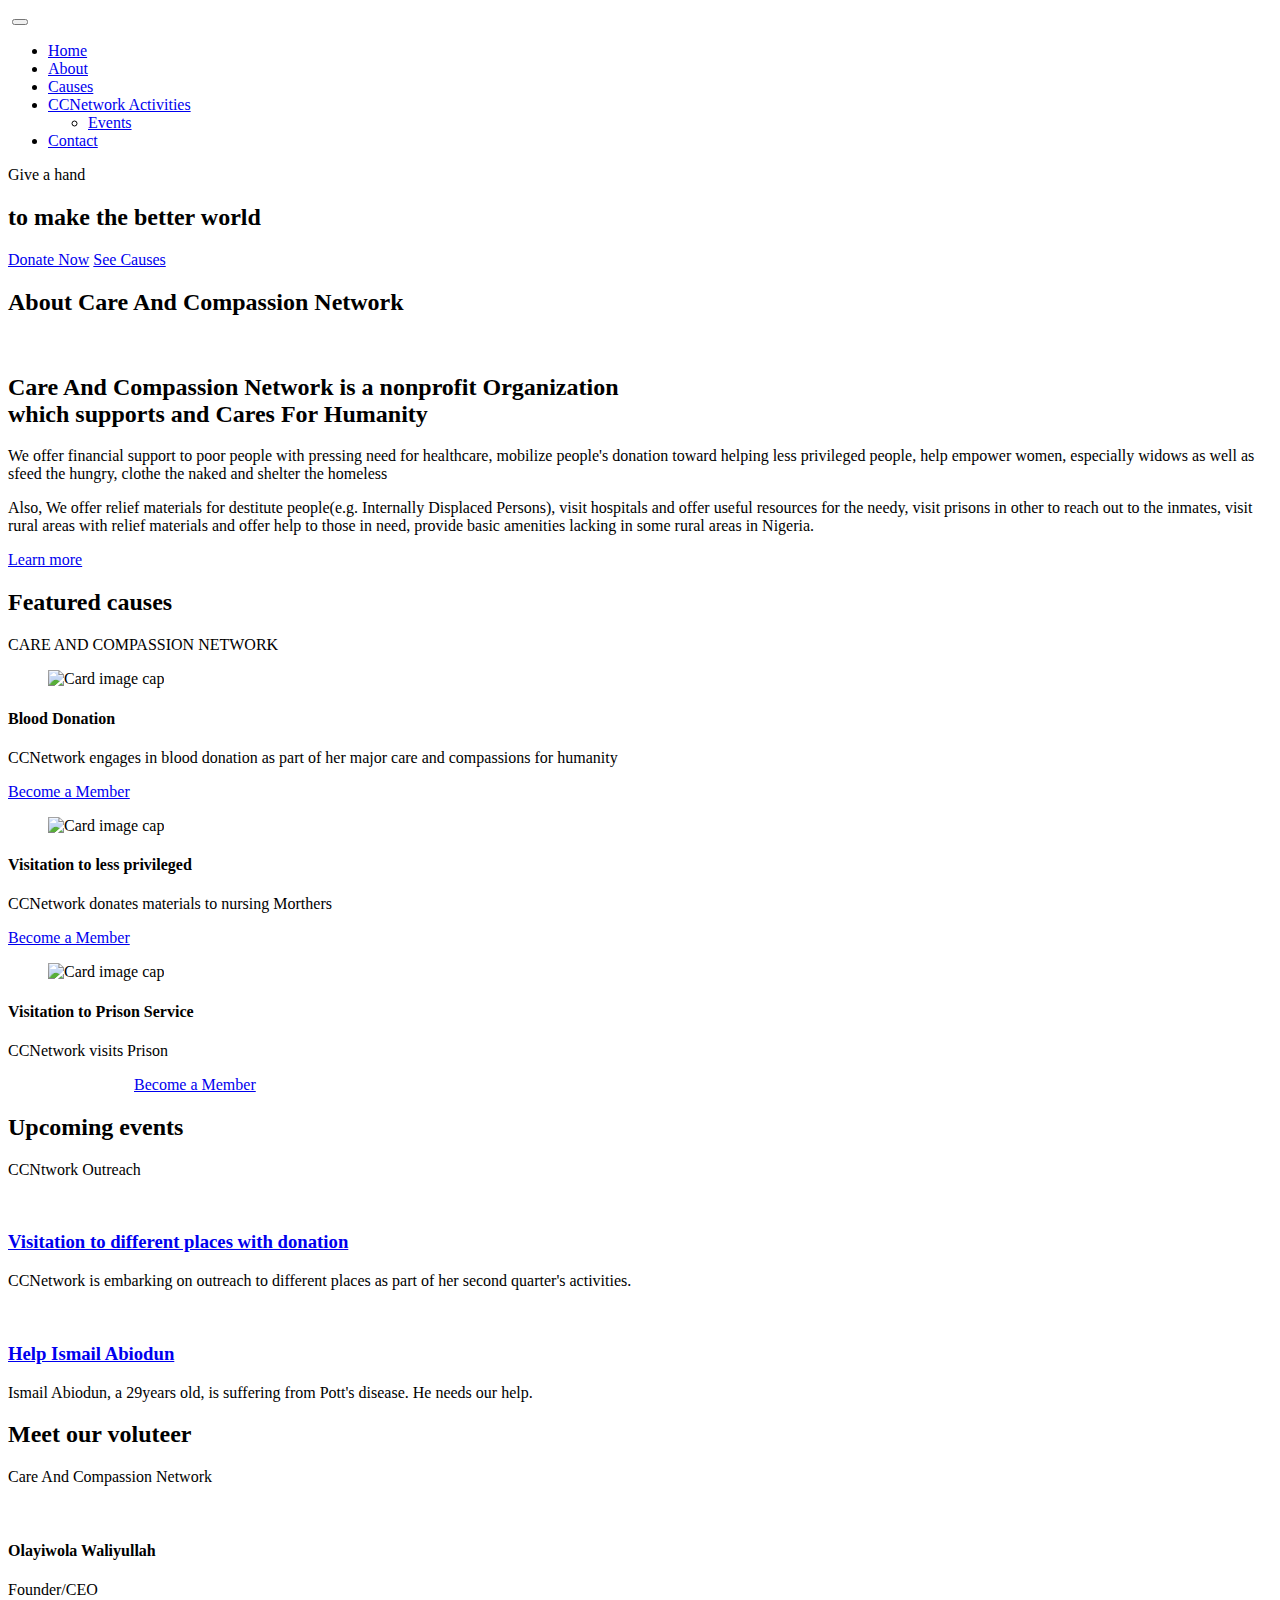
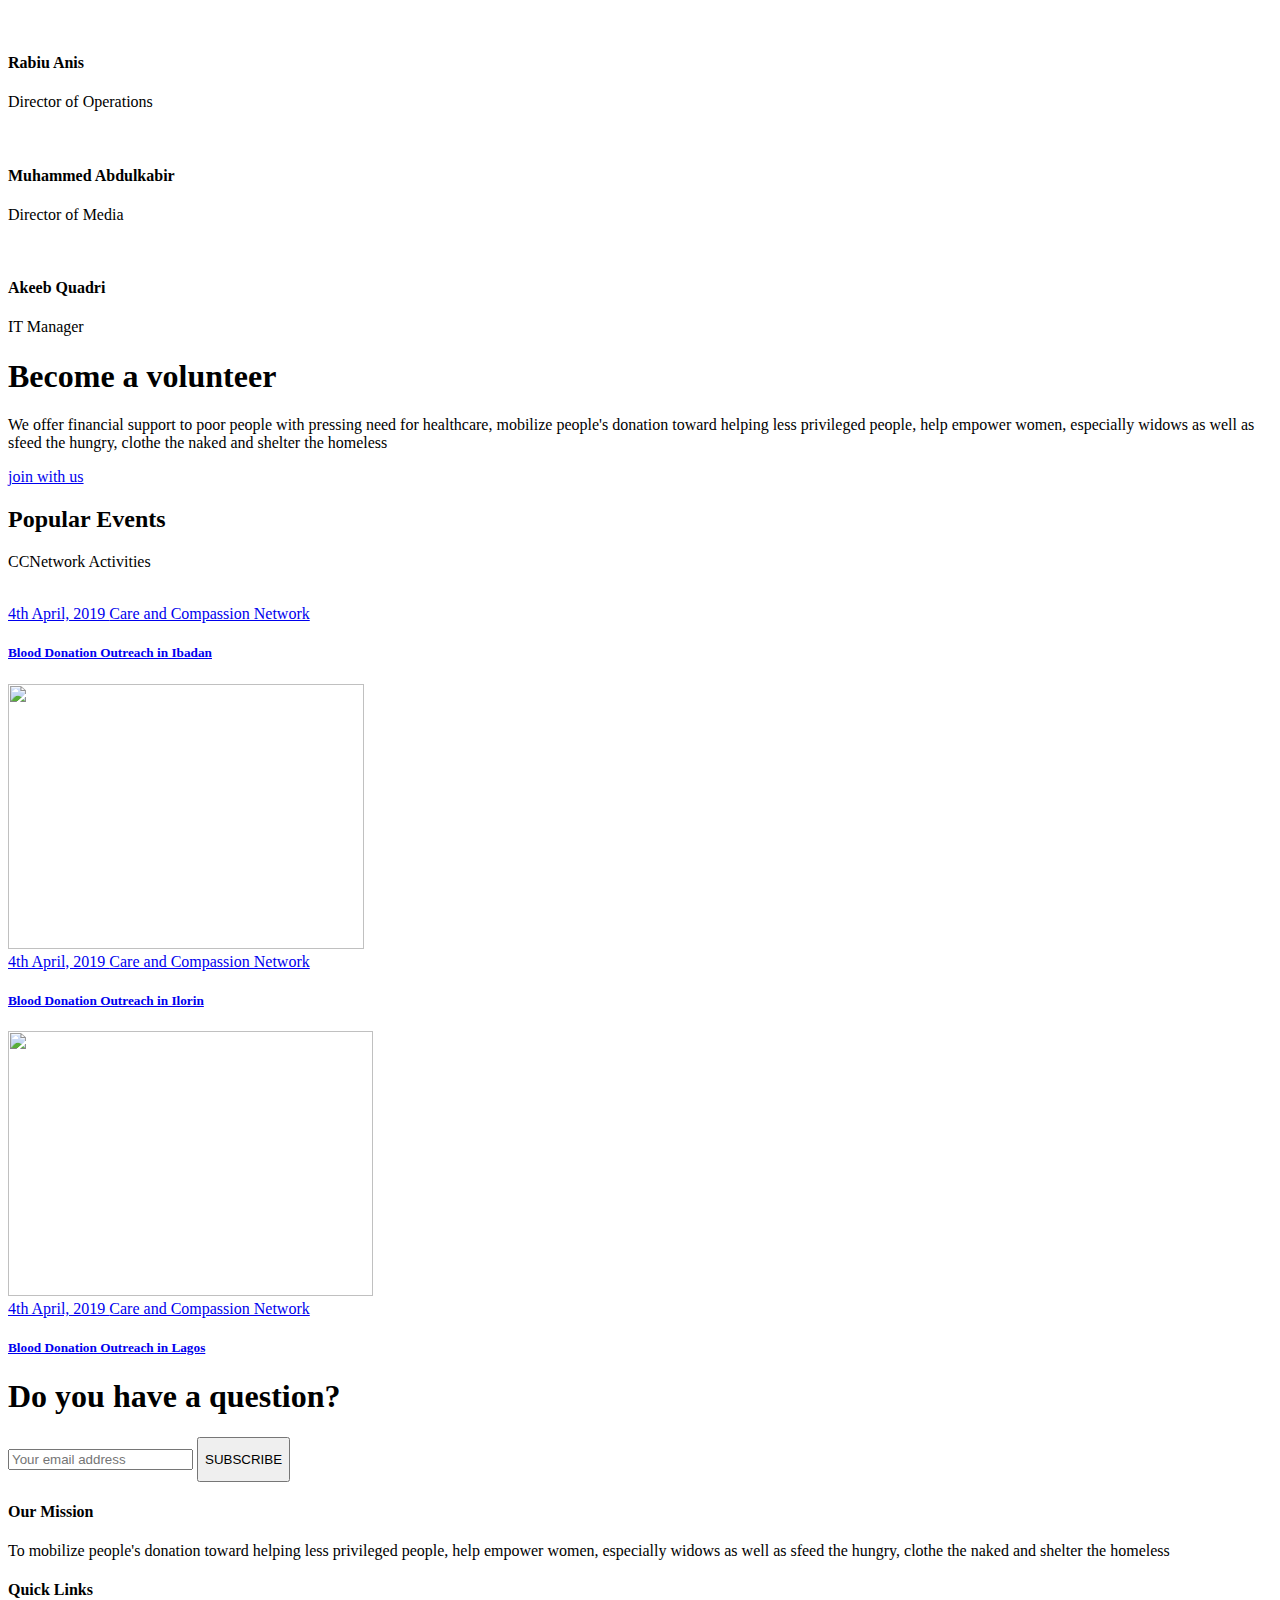
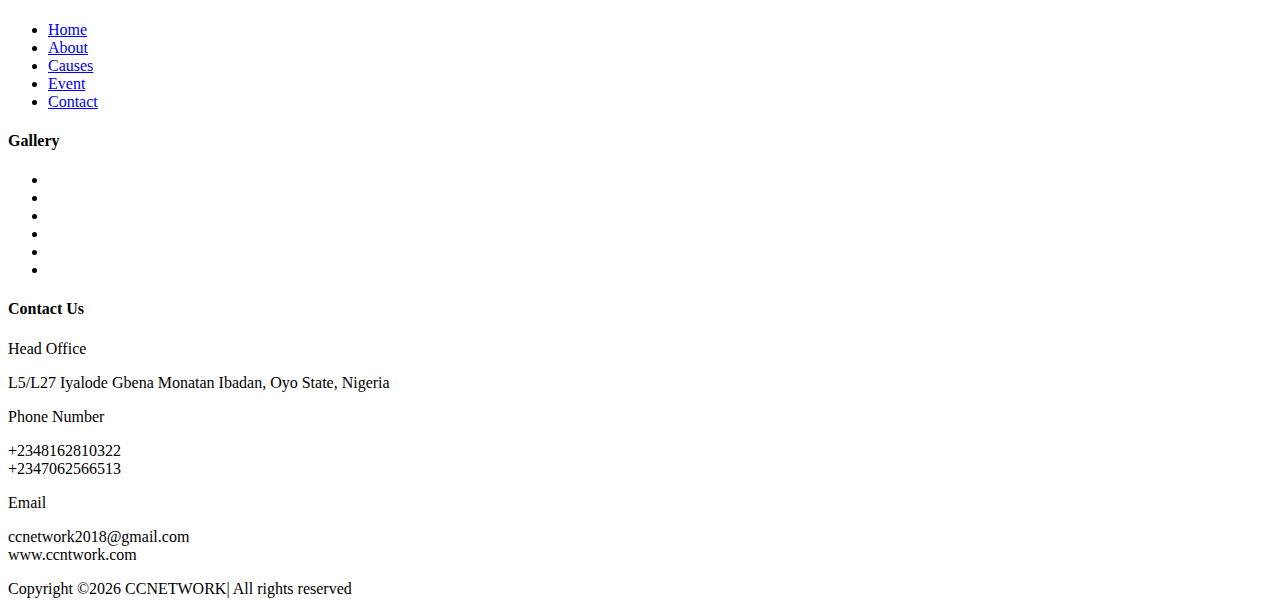
==== about-us.html @ eb1569ff "update" ====
<!doctype html>
<html lang="en">
    <head>
        <!-- Required meta tags -->
        <meta charset="utf-8">
        <meta name="viewport" content="width=device-width, initial-scale=1, shrink-to-fit=no">
        <link rel="icon" href="img/favicon.png" type="image/png">
        <title>CCNetwork</title>
        <!-- Bootstrap CSS -->
        <link rel="stylesheet" href="css/bootstrap.css">
        <link rel="stylesheet" href="vendors/linericon/style.css">
        <link rel="stylesheet" href="css/font-awesome.min.css">
        <link rel="stylesheet" href="vendors/lightbox/simpleLightbox.css">
        <link rel="stylesheet" href="vendors/nice-select/css/nice-select.css">
        <!-- main css -->
        <link rel="stylesheet" href="css/style.css">
        <link rel="stylesheet" href="css/responsive.css">
    </head>
<body>
        
	<!--================ Start Header Menu Area =================-->
	<header class="header_area">
		<div class="main_menu">
			<div class="container">
				<nav class="navbar navbar-expand-lg navbar-light">
					<div class="container">
						<!-- Brand and toggle get grouped for better mobile display -->
						<a class="navbar-brand logo_h" href="index.html"><img src="img/ccnimage (1).jpg" alt=""></a>
						<button class="navbar-toggler" type="button" data-toggle="collapse" data-target="#navbarSupportedContent" aria-controls="navbarSupportedContent" aria-expanded="false" aria-label="Toggle navigation">
							<span class="icon-bar"></span>
							<span class="icon-bar"></span>
							<span class="icon-bar"></span>
						</button>
						<!-- Collect the nav links, forms, and other content for toggling -->
						<div class="collapse navbar-collapse offset" id="navbarSupportedContent">
							<ul class="nav navbar-nav menu_nav ml-auto">
								<li class="nav-item active"><a class="nav-link" href="index.html">Home</a></li> 
								<li class="nav-item"><a class="nav-link" href="about-us.html">About</a></li> 
								<li class="nav-item"><a class="nav-link" href="causes.html">Causes</a>
								<li class="nav-item submenu dropdown">
									<a href="#" class="nav-link dropdown-toggle" data-toggle="dropdown" role="button" aria-haspopup="true" aria-expanded="false">CCNetwork Activities</a>
									<ul class="dropdown-menu">
										<li class="nav-item"><a class="nav-link" href="events.html">Events</a>
									</ul>
								</li> 
								<li class="nav-item"><a class="nav-link" href="contact.html">Contact</a></li>
							</ul>
						</div> 
					</div>
				</nav>
			</div>
		</div>
	</header>
	<!--================ End Header Menu Area =================-->
	
	<!--================ Home Banner Area =================-->
	<section class="home_banner_area">
		<div class="banner_inner">
			<div class="container">
				<div class="banner_content">
					<p class="upper_text">Give a hand</p>
					<h2>to make the better world</h2>
					<a class="primary_btn mr-20" href="#">Donate Now</a>
					<a class="primary_btn yellow_btn text-white" href="causes.html">See Causes</a>
				</div>
			</div>
		</div>
	</section>
	<!--================ End Home Banner Area =================-->
	
	<!--================ Start Causes Area =================-->
	<section class="causes_area">
		<div class="container">
			<div class="main_title">
				<h2>About Care And Compassion Network</h2>
			</div>
			
			</div>
		
	</section>
	<!--================ End Causes Area =================-->

	<!--================ Start About Us Area =================-->
	<section class="about_area section_gap_bottom">
		<div class="container">
			<div class="row">	
				<div class="single_about row">
					<div class="col-lg-6 col-md-12 text-center about_left">
						<div class="about_thumb">
							<img src="img/ceo.jpg" class="img-fluid" alt="">
						</div>
					</div>
					<div class="col-lg-6 col-md-12 about_right">
						<div class="about_content">
							<h2>
								Care And Compassion Network is a nonprofit Organization <br>
									which supports and Cares For Humanity
							</h2>
							<p>
								We offer financial support to poor people with pressing need for healthcare, 
								mobilize people's donation toward helping less privileged people,
								help empower women, especially widows as well as 
								sfeed the hungry, clothe the naked and shelter the homeless
							</p>
							<p>
								Also, We  offer relief materials for destitute people(e.g. Internally Displaced Persons),
								visit hospitals and offer useful resources for the needy,
								visit prisons in other to reach out to the inmates,
								visit rural areas with relief materials and  offer help to those in need,
								provide basic amenities lacking in some rural areas in Nigeria.
							</p>
							<a href="about-us.html" class="primary_btn">Learn more</a>
						</div>
					</div>
				</div>
			</div>
		</div>
	</section>
	<!--================ End About Us Area =================-->

	<!--================ Start Features Cause section =================-->
	<section class="features_causes">
		<div class="container">
			<div class="main_title">
				<h2>Featured causes</h2>
				<p>CARE AND COMPASSION NETWORK  </p>
			</div>

			<div class="row">
				<div class="col-lg-4 col-md-6">
					<div class="card">
						<div class="card-body">
							<figure>
								<img class="card-img-top img-fluid" src="img/Blooddon.jpg" alt="Card image cap" style="height: 264px;">
							</figure>
							<div class="card_inner_body">
								<h4 class="card-title">Blood Donation</h4>
								<p class="card-text">
									CCNetwork engages in blood donation as part of her major care and compassions for humanity
								</p>
								<div class="d-flex justify-content-between donation align-items-center">
									<a href="https://docs.google.com/forms/d/e/1FAIpQLSccgf1vi5Migh65dV1RAREelbGVA4KsqqDHGjPHV1gb7jU1PQ/viewform?vc=0&c=0&w=1&usp=mail_form_link" class="primary_btn">Become a Member</a>
								</div>
							</div>
						</div>
					</div>
				</div>
				<div class="col-lg-4 col-md-6">
					<div class="card">
						<div class="card-body">
							<figure>
								<img class="card-img-top img-fluid" src="img/outreach (1).jpg" alt="Card image cap">
							</figure>
							<div class="card_inner_body">
								<h4 class="card-title">Visitation to less privileged</h4>
								<p class="card-text">
									CCNetwork donates materials to nursing Morthers
								</p>
								<div class="d-flex justify-content-between donation align-items-center">
									<a href="https://docs.google.com/forms/d/e/1FAIpQLSccgf1vi5Migh65dV1RAREelbGVA4KsqqDHGjPHV1gb7jU1PQ/viewform?vc=0&c=0&w=1&usp=mail_form_link" class="primary_btn">Become a Member</a>
								</div>
							</div>
						</div>
					</div>
				</div>
				<div class="col-lg-4 col-md-6">
					<div class="card">
						<div class="card-body">
							<figure>
								<img class="card-img-top img-fluid" src="img/outreach (2).jpg" alt="Card image cap" style="height: 265px;">
							</figure>
							<div class="card_inner_body">
								<h4 class="card-title">Visitation to Prison Service</h4>
								<p class="card-text">
								CCNetwork visits Prison
								</p>
								</div>
								<div class="d-flex justify-content-between donation align-items-center">
									<a href="https://docs.google.com/forms/d/e/1FAIpQLSccgf1vi5Migh65dV1RAREelbGVA4KsqqDHGjPHV1gb7jU1PQ/viewform?vc=0&c=0&w=1&usp=mail_form_link" class="primary_btn" style="position: relative;
									right: -126px;">Become a Member</a>
									
								</div>
							</div>
						</div>
					</div>
				</div>
			</div>
		</div>
	</section>
	<!--================ End Features Cause section =================-->

	<!--================ Start Recent Event Area =================-->
	<section class="event_area section_gap_custom">
		<div class="container">
			<div class="main_title">
				<h2>Upcoming events</h2>
				<p>CCNtwork Outreach </p>
			</div>
		
			<div class="row">
				<div class="col-lg-6">
					<div class="single_event">
						<div class="row align-items-center">
							<div class="col-lg-6 col-md-6">
								<figure>
									<img class="img-fluid w-100" src="img/coming.jpg" alt="">
									<div class="img-overlay"></div>
								</figure>
							</div>
							<div class="col-lg-6 col-md-6">
								<div class="content_wrapper">
									<h3 class="title">
										<a href="event-details.html">Visitation to different places with donation</a>
									</h3>
									<p>
										CCNetwork is embarking on outreach to different places as part of her second quarter's activities.
									</p>
									<!-- <a href="#" class="primary_btn">Learn More</a> -->
								</div>
							</div>
						</div>
					</div>
				</div>

				<div class="col-lg-6">
					<div class="single_event">
						<div class="row align-items-center">
							<div class="col-lg-6 col-md-6">
								<figure>
									<img class="img-fluid w-100" src="img/donation.jpg" alt="" style="height: 255px;">
									<div class="img-overlay"></div>
								</figure>
							</div>
							<div class="col-lg-6 col-md-6">
								<div class="content_wrapper">
									<h3 class="title">
										<a href="event-details.html">Help Ismail Abiodun</a>
									</h3>
									<p>
										Ismail Abiodun, a 29years old, is suffering from Pott's disease. He needs our help.
									</p>
									
									<!-- <a href="#" class="primary_btn">Learn More</a> -->
								</div>
							</div>
						</div>
					</div>
				</div>
			</div>
		</div>
	</section>
	<!--================ End Recent Event Area =================-->

	<!--================Team Area =================-->
	<section class="team_area section_gap">
		<div class="container">
			<div class="main_title">
				<h2>Meet our voluteer</h2>
				<p>Care And Compassion Network </p>
			</div>
			<div class="row team_inner">
				<div class="col-lg-3 col-md-6">
					<div class="team_item">
						<div class="team_img">
							<img class="img-fluid" src="img/founder.jpg" alt="">
						</div>
						<div class="team_name">
							<h4>Olayiwola Waliyullah</h4>
							<p>Founder/CEO</p>
							<p class="mt-20">
							
							</p>
							<!-- <div class="social">
								<a href="#"><i class="fa fa-facebook"></i></a>
								<a href="#" class="active"><i class="fa fa-twitter"></i></a>
								<a href="#"><i class="fa fa-instagram"></i></a>
								<a href="#"><i class="fa fa-envelope-o"></i></a>
							</div> -->
						</div>
					</div>
				</div>

				<div class="col-lg-3 col-md-6">
					<div class="team_item">
						<div class="team_img">
							<img class="img-fluid" src="img/operation.jpg" alt="" style="height: 261px;">
						</div>
						<div class="team_name">
							<h4>Rabiu Anis</h4>
							<p>Director of Operations</p>
							<p class="mt-20">
							
							</p>
							<!-- <div class="social">
								<a href="#"><i class="fa fa-facebook"></i></a>
								<a href="#" class="active"><i class="fa fa-twitter"></i></a>
								<a href="#"><i class="fa fa-instagram"></i></a>
								<a href="#"><i class="fa fa-envelope-o"></i></a>
							</div> -->
						</div>
					</div>
				</div>

				<div class="col-lg-3 col-md-6">
					<div class="team_item">
						<div class="team_img">
							<img class="img-fluid" src="img/media.jpg" alt="" style="height: 263px;">
						</div>
						<div class="team_name">
							<h4>Muhammed Abdulkabir</h4>
							<p>Director of Media</p>
							<p class="mt-20">
								
							</p>
							<!-- <div class="social">
								<a href="#"><i class="fa fa-facebook"></i></a>
								<a href="#" class="active"><i class="fa fa-twitter"></i></a>
								<a href="#"><i class="fa fa-instagram"></i></a>
								<a href="#"><i class="fa fa-envelope-o"></i></a>
							</div> -->
						</div>
					</div>
				</div>

				<div class="col-lg-3 col-md-6">
					<div class="team_item">
						<div class="team_img">
							<img class="img-fluid" src="img/IT.jpg" alt="" style="height: 265px;">
						</div>
						<div class="team_name">
							<h4>Akeeb Quadri</h4>
							<p>IT Manager</p>
							<p class="mt-20">
								
							</p>
							<!-- <div class="social">
								<a href="#"><i class="fa fa-facebook"></i></a>
								<a href="#" class="active"><i class="fa fa-twitter"></i></a>
								<a href="#"><i class="fa fa-instagram"></i></a>
								<a href="#"><i class="fa fa-envelope-o"></i></a>
							</div> -->
						</div>
					</div>
				</div>
			</div>
		</div>
	</section>
	<!--================End Team Area =================-->

	<!--================ Start CTA Area =================-->
	<div class="cta-area section_gap overlay">
		<div class="container">
			<div class="row justify-content-center">
				<div class="col-lg-7">
					<h1>Become a volunteer</h1>
					<p>
						We offer financial support to poor people with pressing need for healthcare,
						 mobilize people's donation toward helping less privileged people, help empower women, 
						 especially widows as well as sfeed the hungry, 
						clothe the naked and shelter the homeless
					</p>
					<a href="https://docs.google.com/forms/d/e/1FAIpQLSccgf1vi5Migh65dV1RAREelbGVA4KsqqDHGjPHV1gb7jU1PQ/viewform?vc=0&c=0&w=1&usp=mail_form_link" class="primary_btn yellow_btn rounded">join with us</a>
				</div>
			</div>
		</div>
	</div>
	<!--================ End CTA Area =================-->

	<!--================ Start Story Area =================-->
	<section class="section_gap story_area">
		<div class="container">
			<div class="row justify-content-center">
				<div class="col-lg-7">
					<div class="main_title">
						<h2>Popular Events</h2>
						<p>
							CCNetwork Activities
						</p>
					</div>
				</div>
			</div>
			<div class="row">
				<!-- single-story -->
				<div class="col-lg-4 col-md-6">
					<div class="single-story">
						<div class="story-thumb">
							<img class="img-fluid" src="img/ccnimage (7).jpg" alt="">
						</div>
						<div class="story-details">
							<div class="story-meta">
								<a href="#">
									<span class="lnr lnr-calendar-full"></span>
									4th April, 2019
								</a>
								<a href="#">
									<span class="lnr lnr-book"></span>
									Care and Compassion Network
								</a>
							</div>
							<h5>
								<a href="#">
									Blood Donation Outreach in Ibadan
								</a>
							</h5>
						</div>
					</div>
				</div>

				<!-- single-story -->
				<div class="col-lg-4 col-md-6">
					<div class="single-story">
						<div class="story-thumb">
							<img class="img-fluid" src="img/ccnimage (10).jpg" alt="" style="height: 265px;
							width: 356px;">
						</div>
						<div class="story-details">
							<div class="story-meta">
								<a href="#">
									<span class="lnr lnr-calendar-full"></span>
									4th April, 2019
								</a>
								<a href="#">
									<span class="lnr lnr-book"></span>
									Care and Compassion Network
								</a>
							</div>
							<h5>
								<a href="#">
									Blood Donation Outreach in Ilorin
								</a>
							</h5>
						</div>
					</div>
				</div>

				<!-- single-story -->
				<div class="col-lg-4 col-md-6">
					<div class="single-story">
						<div class="story-thumb">
							<img class="img-fluid" src="img/outreach (6).jpg" alt="" style="height: 265px;
							width: 365px;">
						</div>
						<div class="story-details">
							<div class="story-meta">
								<a href="#">
									<span class="lnr lnr-calendar-full"></span>
									4th April, 2019
								</a>
								<a href="#">
									<span class="lnr lnr-book"></span>
									Care and Compassion Network
								</a>
							</div>
							<h5>
								<a href="#">
									Blood Donation Outreach in Lagos
								</a>
							</h5>
						</div>
					</div>
				</div>
			</div>
		</div>
	</section>
	<!--================ End Story Area =================-->

	<!--================ Start Subscribe Area =================-->
	<div class="container">
		<div class="subscribe_area">
			<div class="row">
				<div class="col-lg-12">
					<div class="d-flex align-items-center">
						<h1 class="text-white">Do you have a question?</h1>
						<div id="mc_embed_signup">
							<form target="_blank" action="https://spondonit.us12.list-manage.com/subscribe/post?u=1462626880ade1ac87bd9c93a&amp;id=92a4423d01" method="get" class="subscribe_form relative">
								<div class="input-group d-flex flex-row">
									<input name="EMAIL" placeholder="Your email address" onfocus="this.placeholder = ''" onblur="this.placeholder = 'Email Address '" required="" type="email" >
									<button class="ml-10 primary_btn yellow_btn btn sub-btn rounded" style="height:45px" >SUBSCRIBE</button>		
								</div>									
								<div class="info"></div>
							</form>
						</div>
					</div>
				</div>
			</div>
		</div>
	</div>
	<!--================ End Subscribe Area =================-->
        
	<!--================ Start footer Area  =================-->	
	<footer>
		<div class="footer-area">
			<div class="container">
				<div class="row section_gap">
					<div class="col-lg-3 col-md-6 col-sm-6">
						<div class="single-footer-widget tp_widgets">
							<h4 class="footer_title large_title">Our Mission</h4>
							<p>
								To mobilize people's donation toward helping less privileged people, help empower women, 
								especially widows as well as sfeed the hungry, clothe the naked and shelter the homeless

							</p>
							
						</div>
					</div>
					<div class="offset-lg-1 col-lg-2 col-md-6 col-sm-6">
						<div class="single-footer-widget tp_widgets">
							<h4 class="footer_title">Quick Links</h4>
							<ul class="list">
								<li><a href="#">Home</a></li>
								<li><a href="#">About</a></li>
								<li><a href="#">Causes</a></li>
								<li><a href="#">Event</a></li>
								<li><a href="#">Contact</a></li>
							</ul>
						</div>
					</div>
					<div class="col-lg-2 col-md-6 col-sm-6">
						<div class="single-footer-widget instafeed">
							<h4 class="footer_title">Gallery</h6>
							<ul class="list instafeed d-flex flex-wrap">
								<li><img src="img/ccn1.jpg" alt=""></li>
								<li><img src="img/ccn2.jpg" alt=""></li>
								<li><img src="img/ccn3.jpg" alt=""></li>
								<li><img src="img/ccn4.jpg" alt=""></li>
								<li><img src="img/ccn5.jpg" alt=""></li>
								<li><img src="img/ccn6.jpg" alt=""></li>
							</ul>
						</div>
					</div>
					<div class="offset-lg-1 col-lg-3 col-md-6 col-sm-6">
						<div class="single-footer-widget tp_widgets">
							<h4 class="footer_title">Contact Us</h4>
							<div class="ml-40">
								<p class="sm-head">
									<span class="fa fa-location-arrow"></span>
									Head Office
								</p>
								<p>L5/L27 Iyalode Gbena Monatan Ibadan, Oyo State, Nigeria</p>
	
								<p class="sm-head">
									<span class="fa fa-phone"></span>
									Phone Number
								</p>
								<p>
									+2348162810322 <br>
									+2347062566513
								</p>
	
								<p class="sm-head">
									<span class="fa fa-envelope"></span>
									Email
								</p>
								<p>
									ccnetwork2018@gmail.com <br>
									www.ccntwork.com
								</p>
							</div>
						</div>
					</div>
				</div>
			</div>
		</div>

		<div class="footer-bottom">
			<div class="container">
				<div class="row d-flex">
					<p class="col-lg-12 footer-text text-center">
						<!-- Link back to Colorlib can't be removed. Template is licensed under CC BY 3.0. -->
Copyright &copy;<script>document.write(new Date().getFullYear());</script> CCNETWORK| All rights reserved 
<!-- Link back to Colorlib can't be removed. Template is licensed under CC BY 3.0. --></p>
				</div>
			</div>
		</div>
	</footer>
	<!--================ End footer Area  =================-->
	
	
	<!-- Optional JavaScript -->
	<!-- jQuery first, then Popper.js, then Bootstrap JS -->
	<script src="js/jquery-3.2.1.min.js"></script>
	<script src="js/popper.js"></script>
	<script src="js/bootstrap.min.js"></script>
	<script src="js/stellar.js"></script>
	<script src="vendors/lightbox/simpleLightbox.min.js"></script>
	<script src="vendors/nice-select/js/jquery.nice-select.min.js"></script>
	<script src="js/jquery.ajaxchimp.min.js"></script>
	<script src="js/mail-script.js"></script>
	<script src="js/countdown.js"></script>
	<!--gmaps Js-->
	<script src="https://maps.googleapis.com/maps/api/js?key=AIzaSyCjCGmQ0Uq4exrzdcL6rvxywDDOvfAu6eE"></script>
	<script src="js/gmaps.min.js"></script>
	<script src="js/theme.js"></script>
</body>
</html>
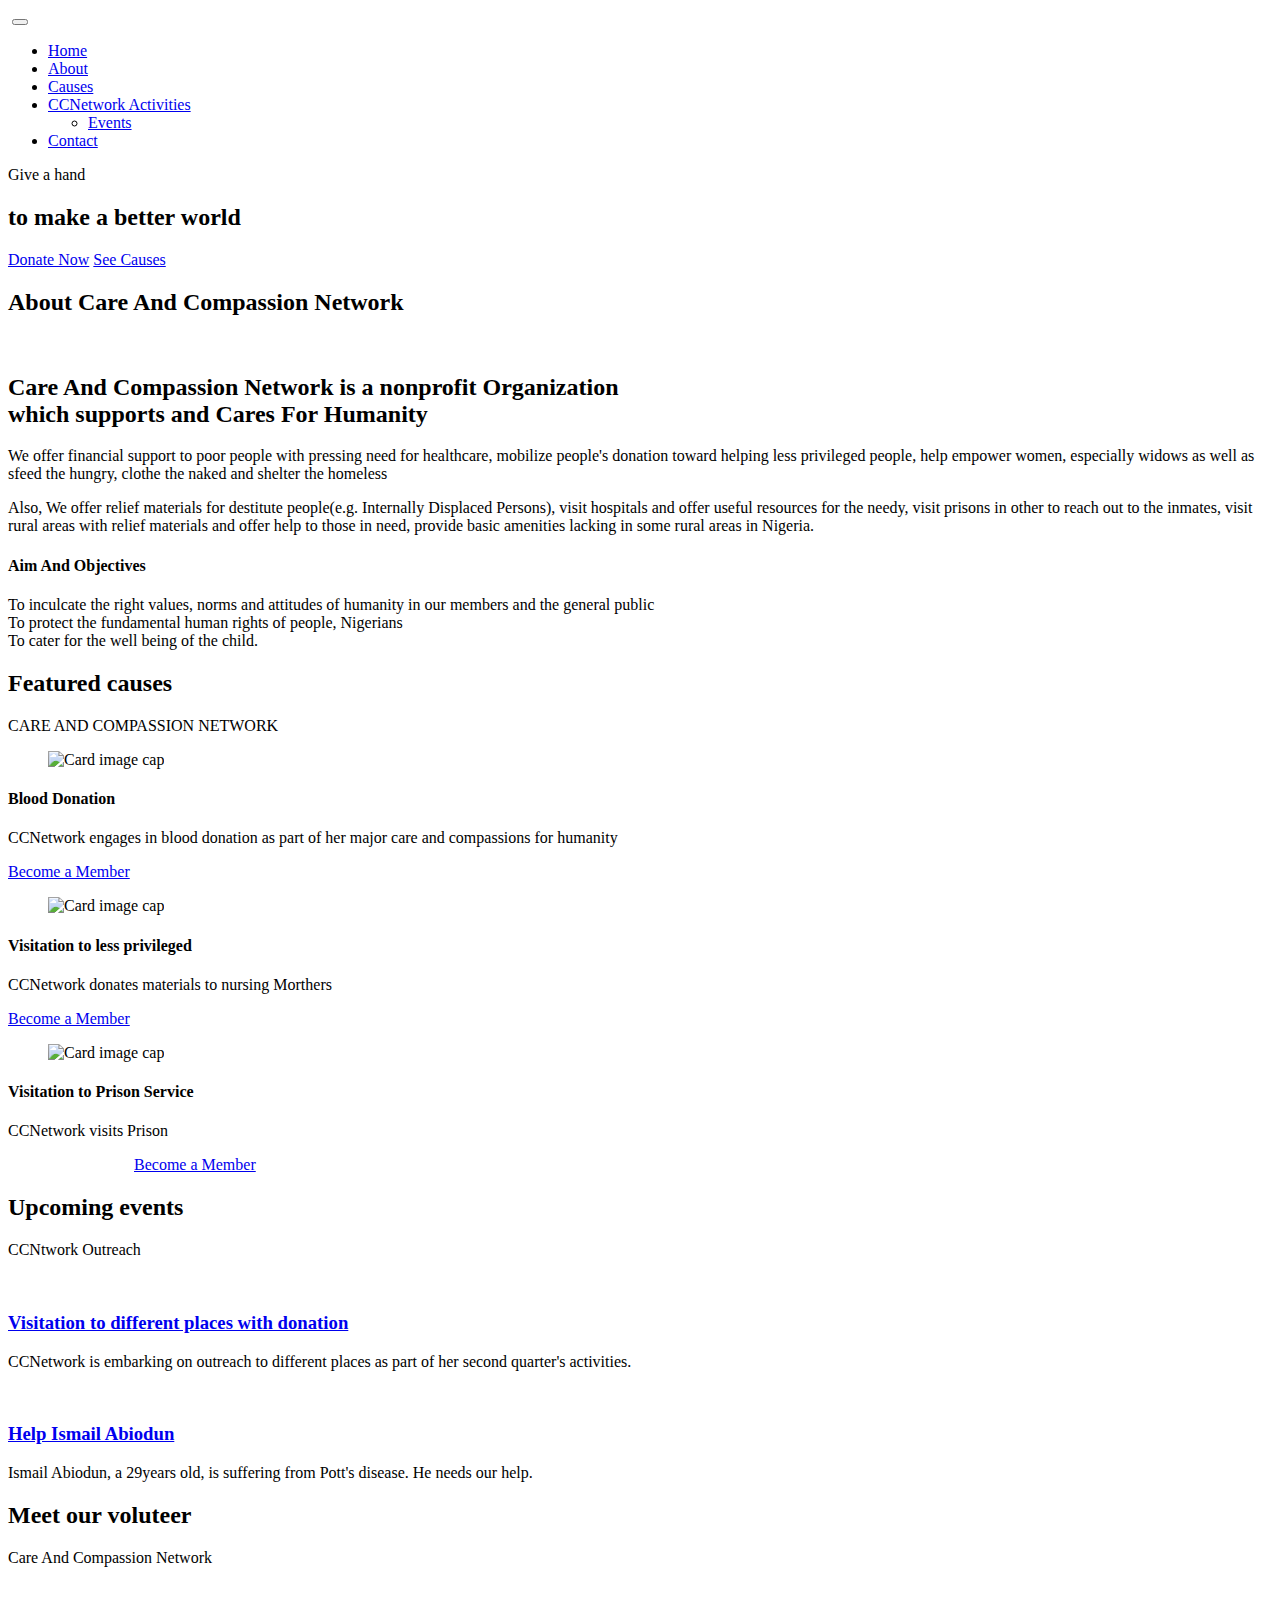
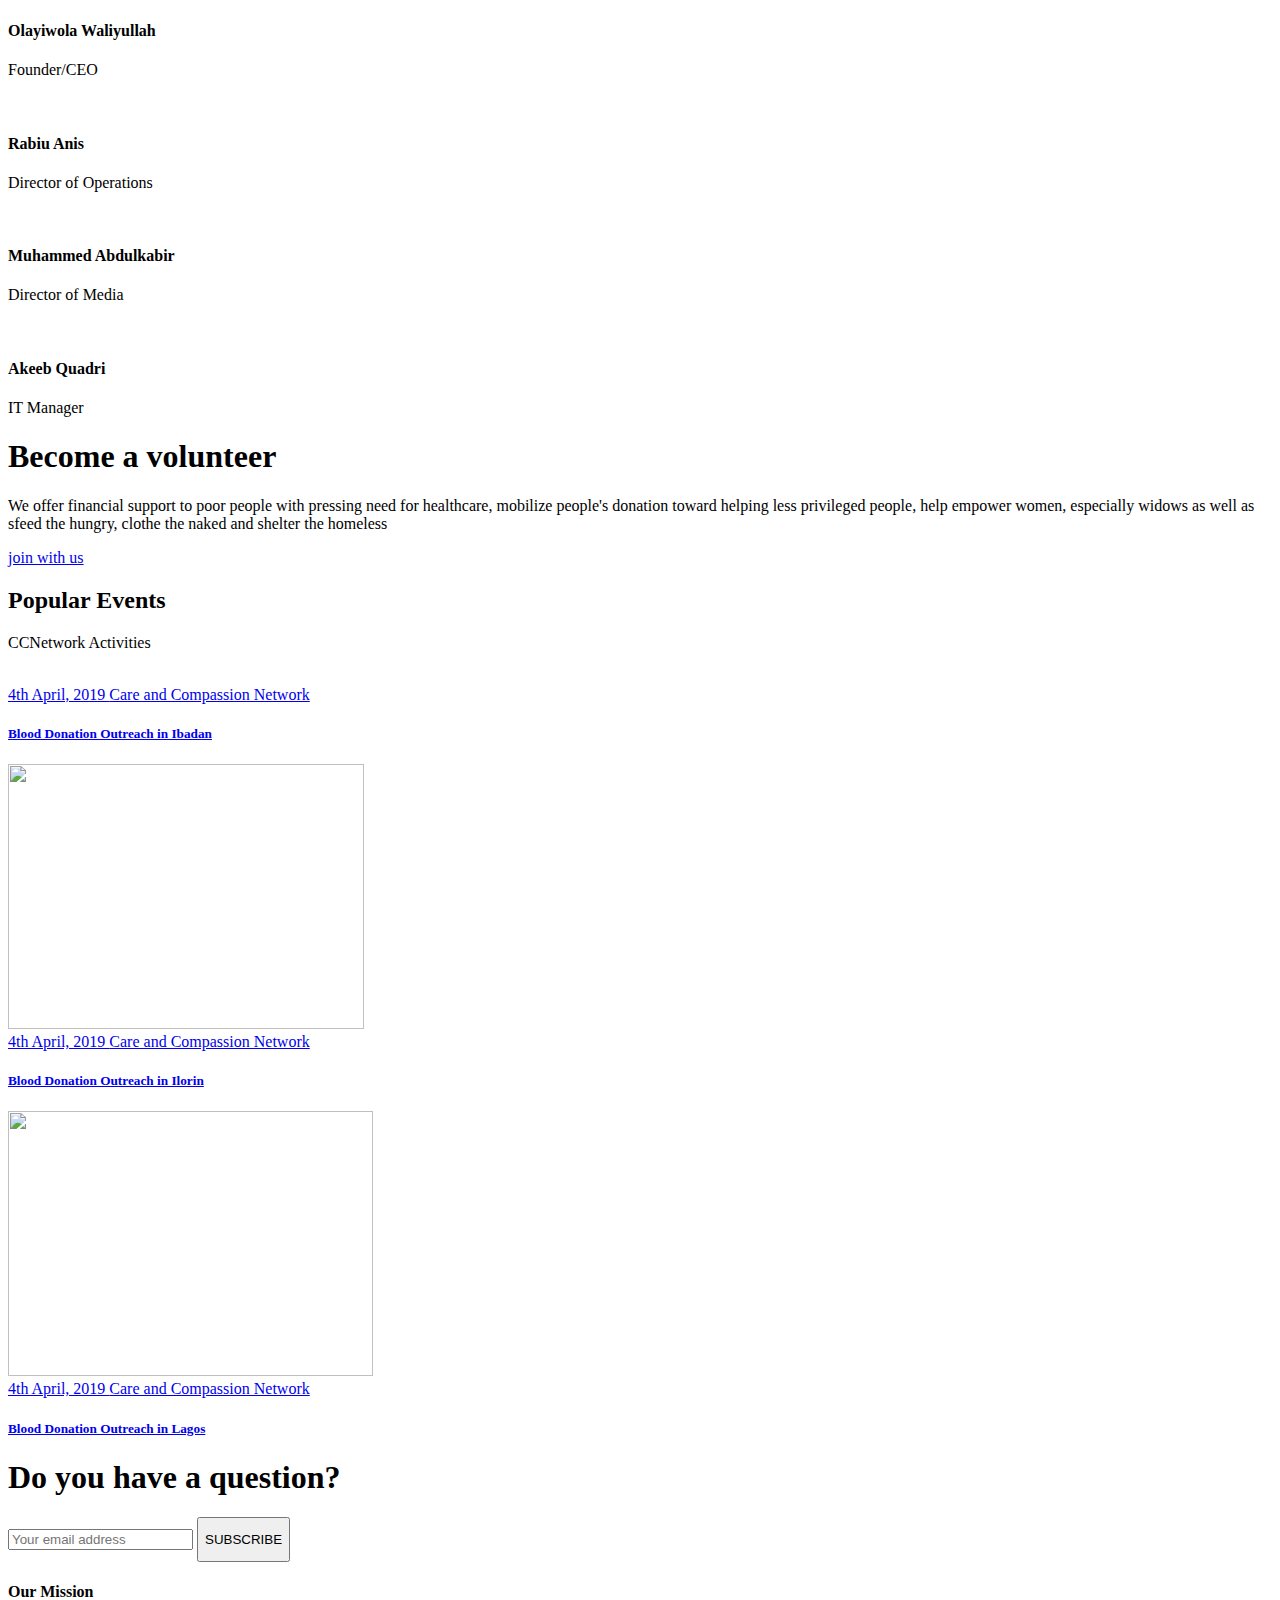
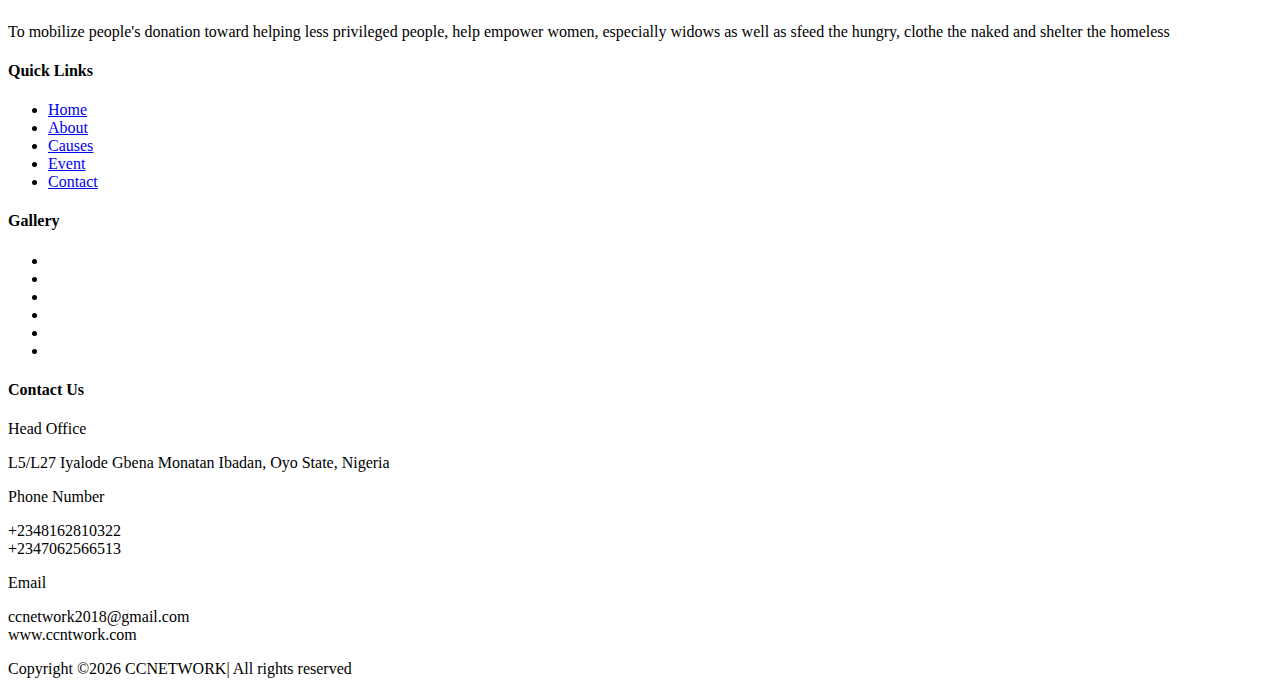
==== commit 8ea91f83: "update" ====
--- a/about-us.html
+++ b/about-us.html
@@ -59,7 +59,7 @@
 			<div class="container">
 				<div class="banner_content">
 					<p class="upper_text">Give a hand</p>
-					<h2>to make the better world</h2>
+					<h2>to make a better world</h2>
 					<a class="primary_btn mr-20" href="#">Donate Now</a>
 					<a class="primary_btn yellow_btn text-white" href="causes.html">See Causes</a>
 				</div>
@@ -109,7 +109,12 @@
 								visit rural areas with relief materials and  offer help to those in need,
 								provide basic amenities lacking in some rural areas in Nigeria.
 							</p>
-							<a href="about-us.html" class="primary_btn">Learn more</a>
+							<h4>Aim And Objectives</h4>
+							<p> 
+								To inculcate the right values, norms and attitudes of humanity in our members and the general public <br>
+								To protect the fundamental human rights of people, Nigerians <br>
+								To cater for the well  being of the child.
+							</p>
 						</div>
 					</div>
 				</div>
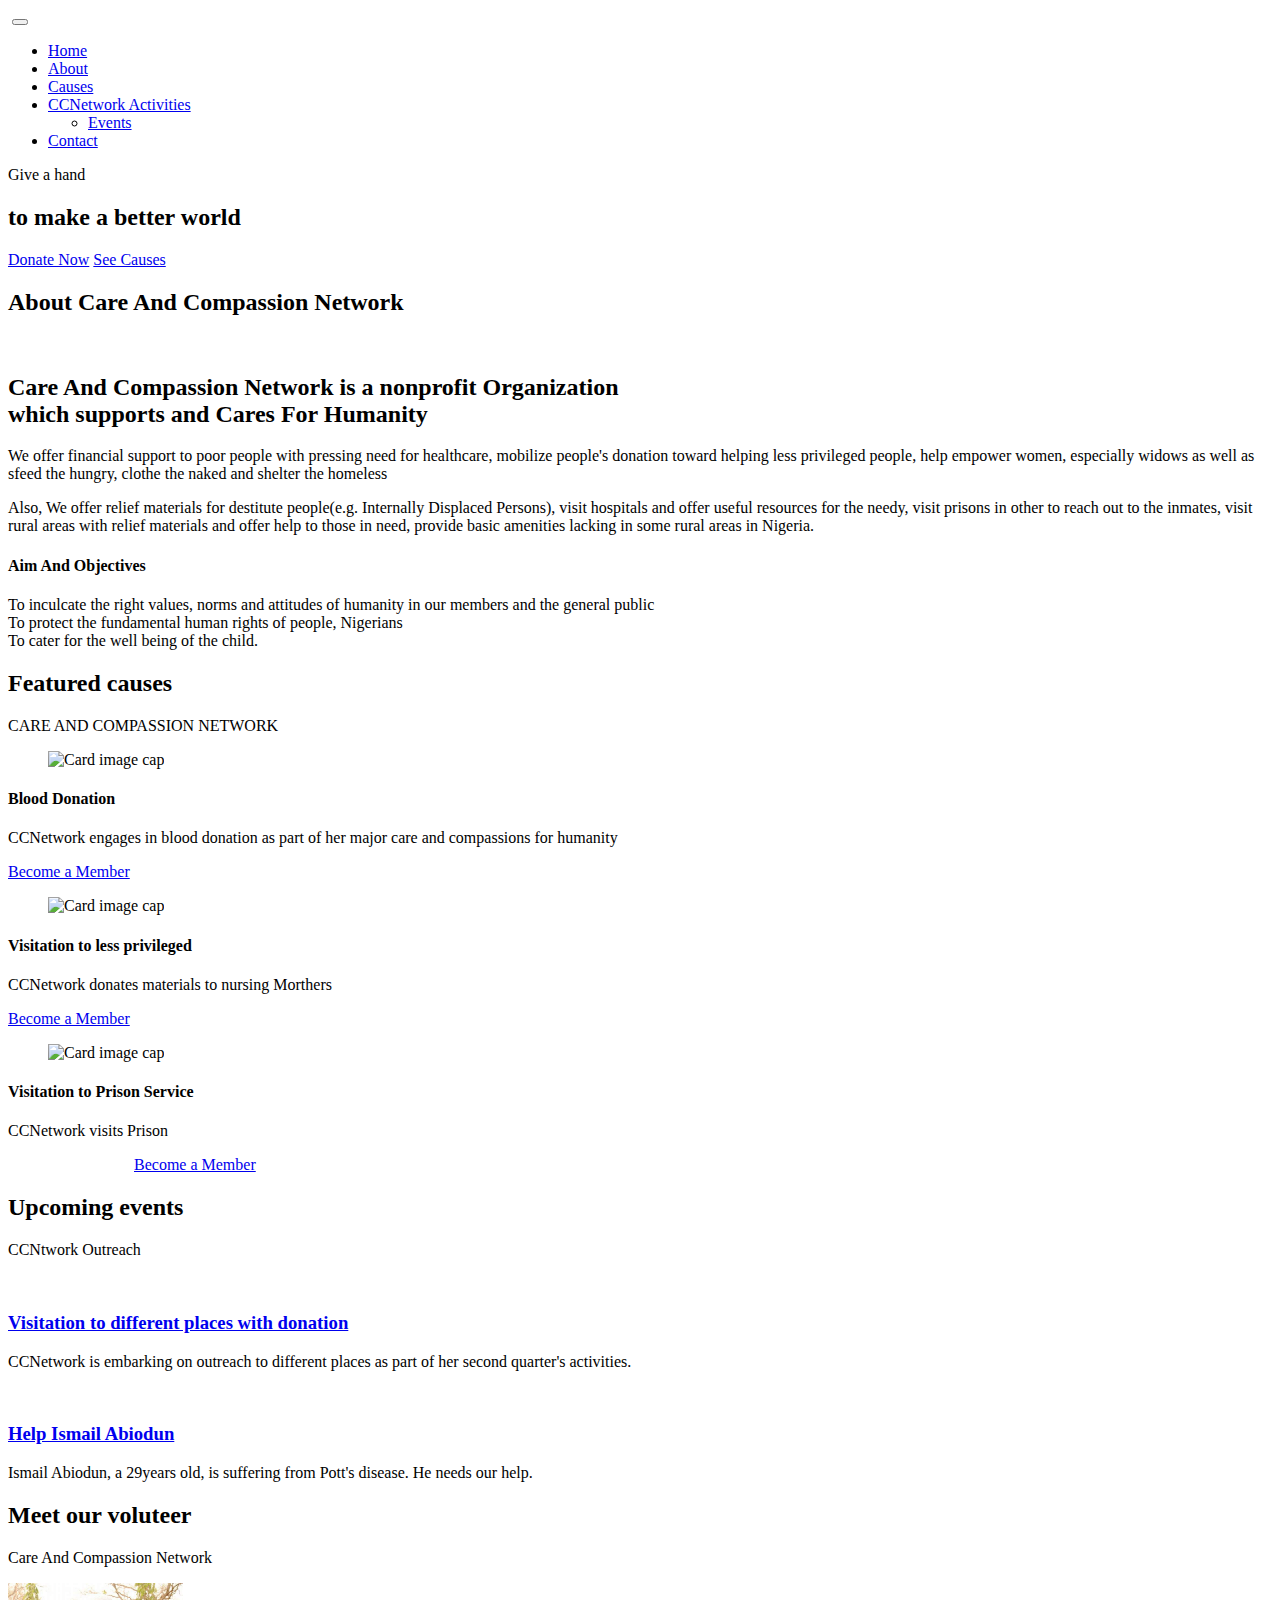
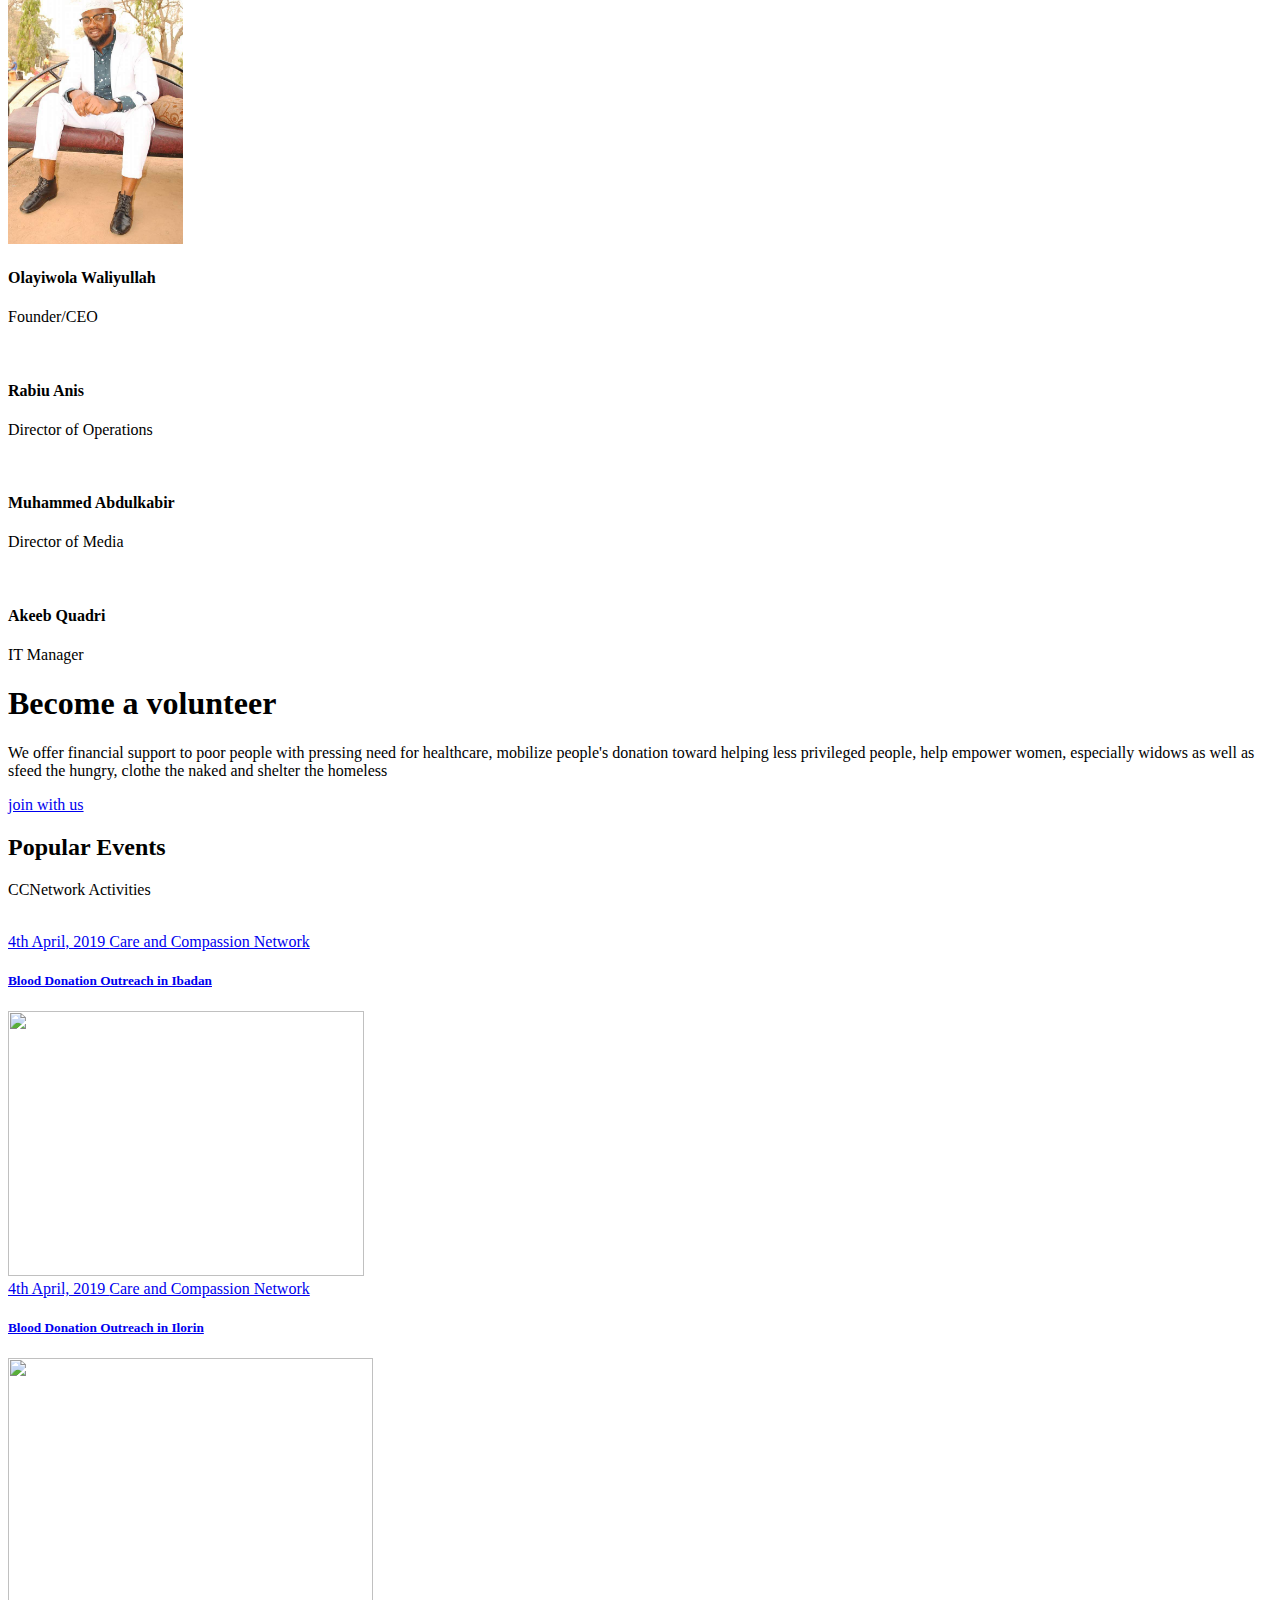
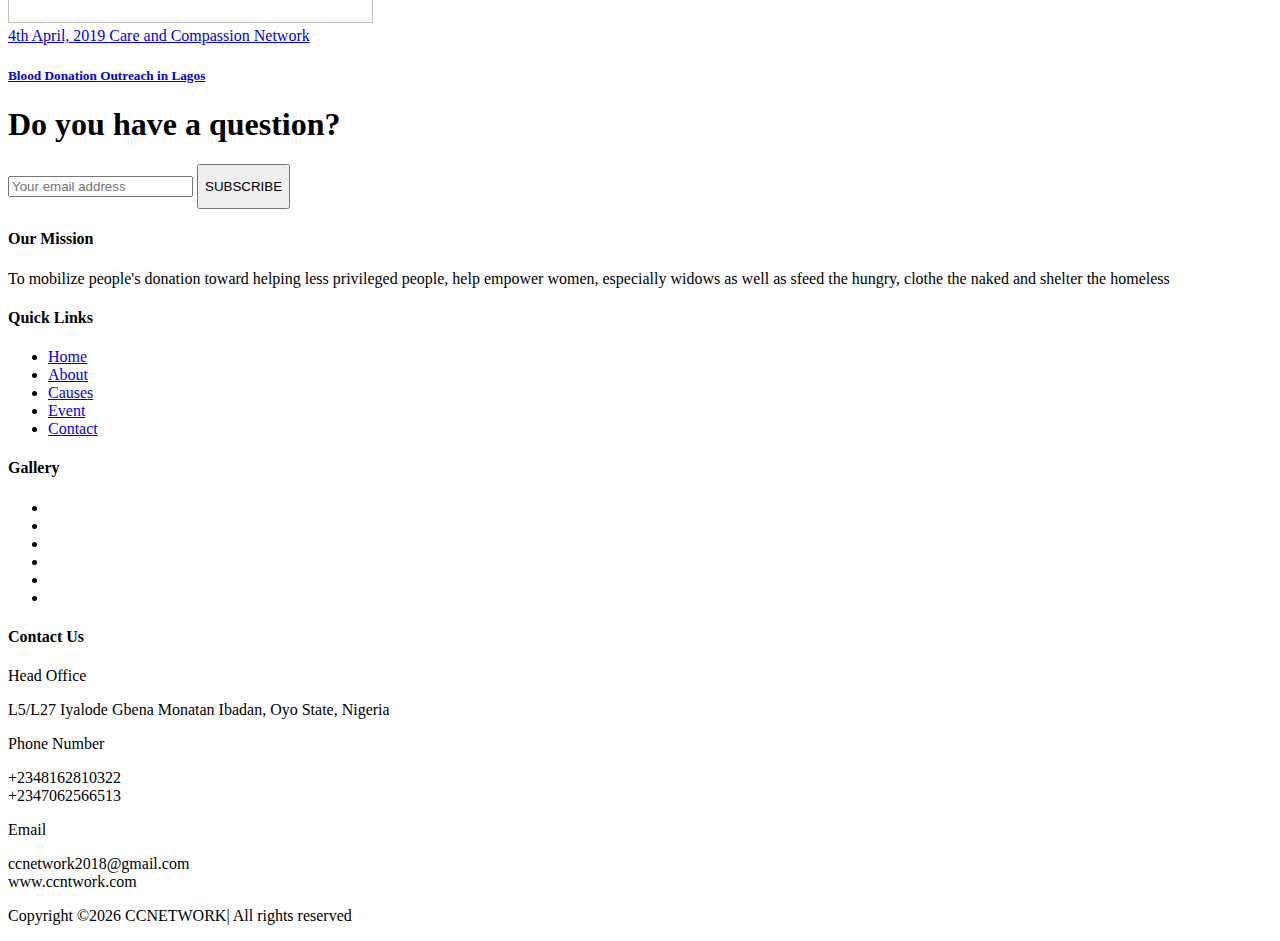
==== commit 90441126: "update" ====
--- a/about-us.html
+++ b/about-us.html
@@ -267,7 +267,7 @@
 				<div class="col-lg-3 col-md-6">
 					<div class="team_item">
 						<div class="team_img">
-							<img class="img-fluid" src="img/founder.jpg" alt="">
+							<img class="img-fluid" src="img/afb.jpg" alt="" style="height: 261px;">
 						</div>
 						<div class="team_name">
 							<h4>Olayiwola Waliyullah</h4>
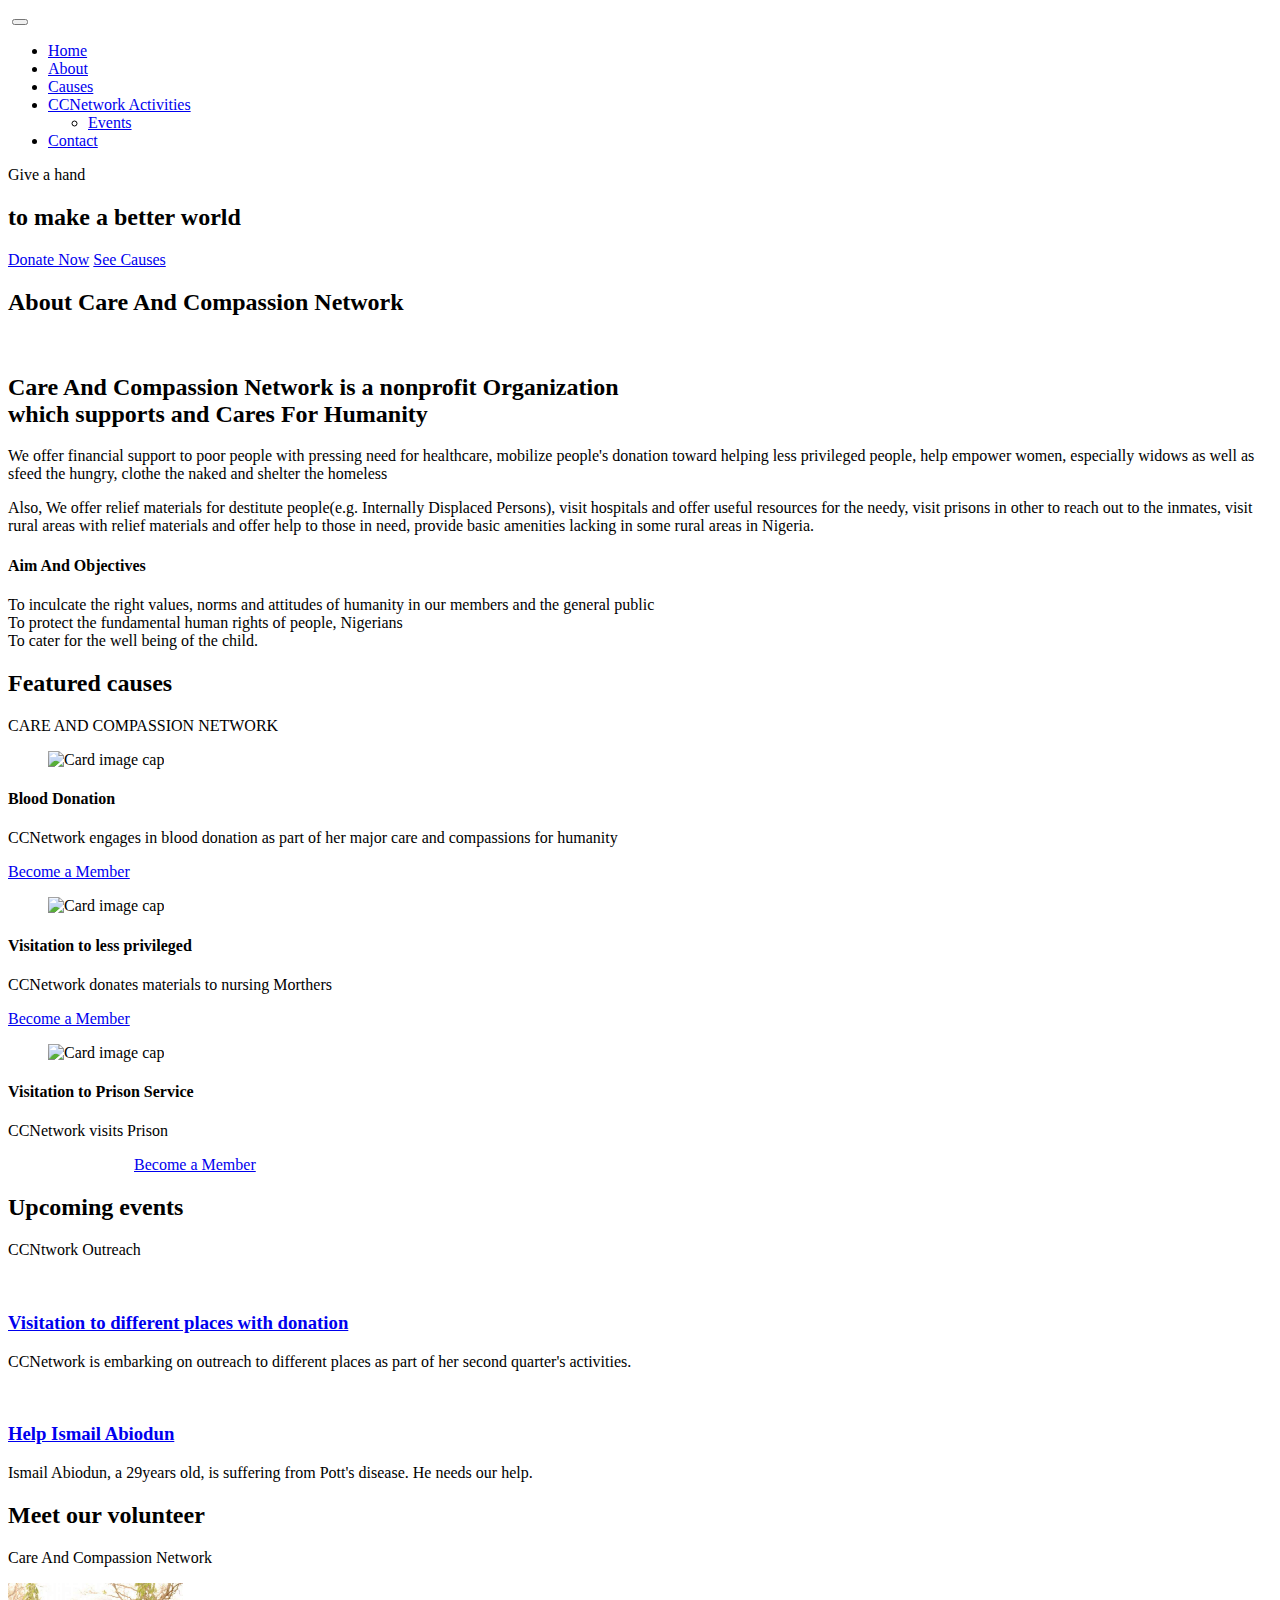
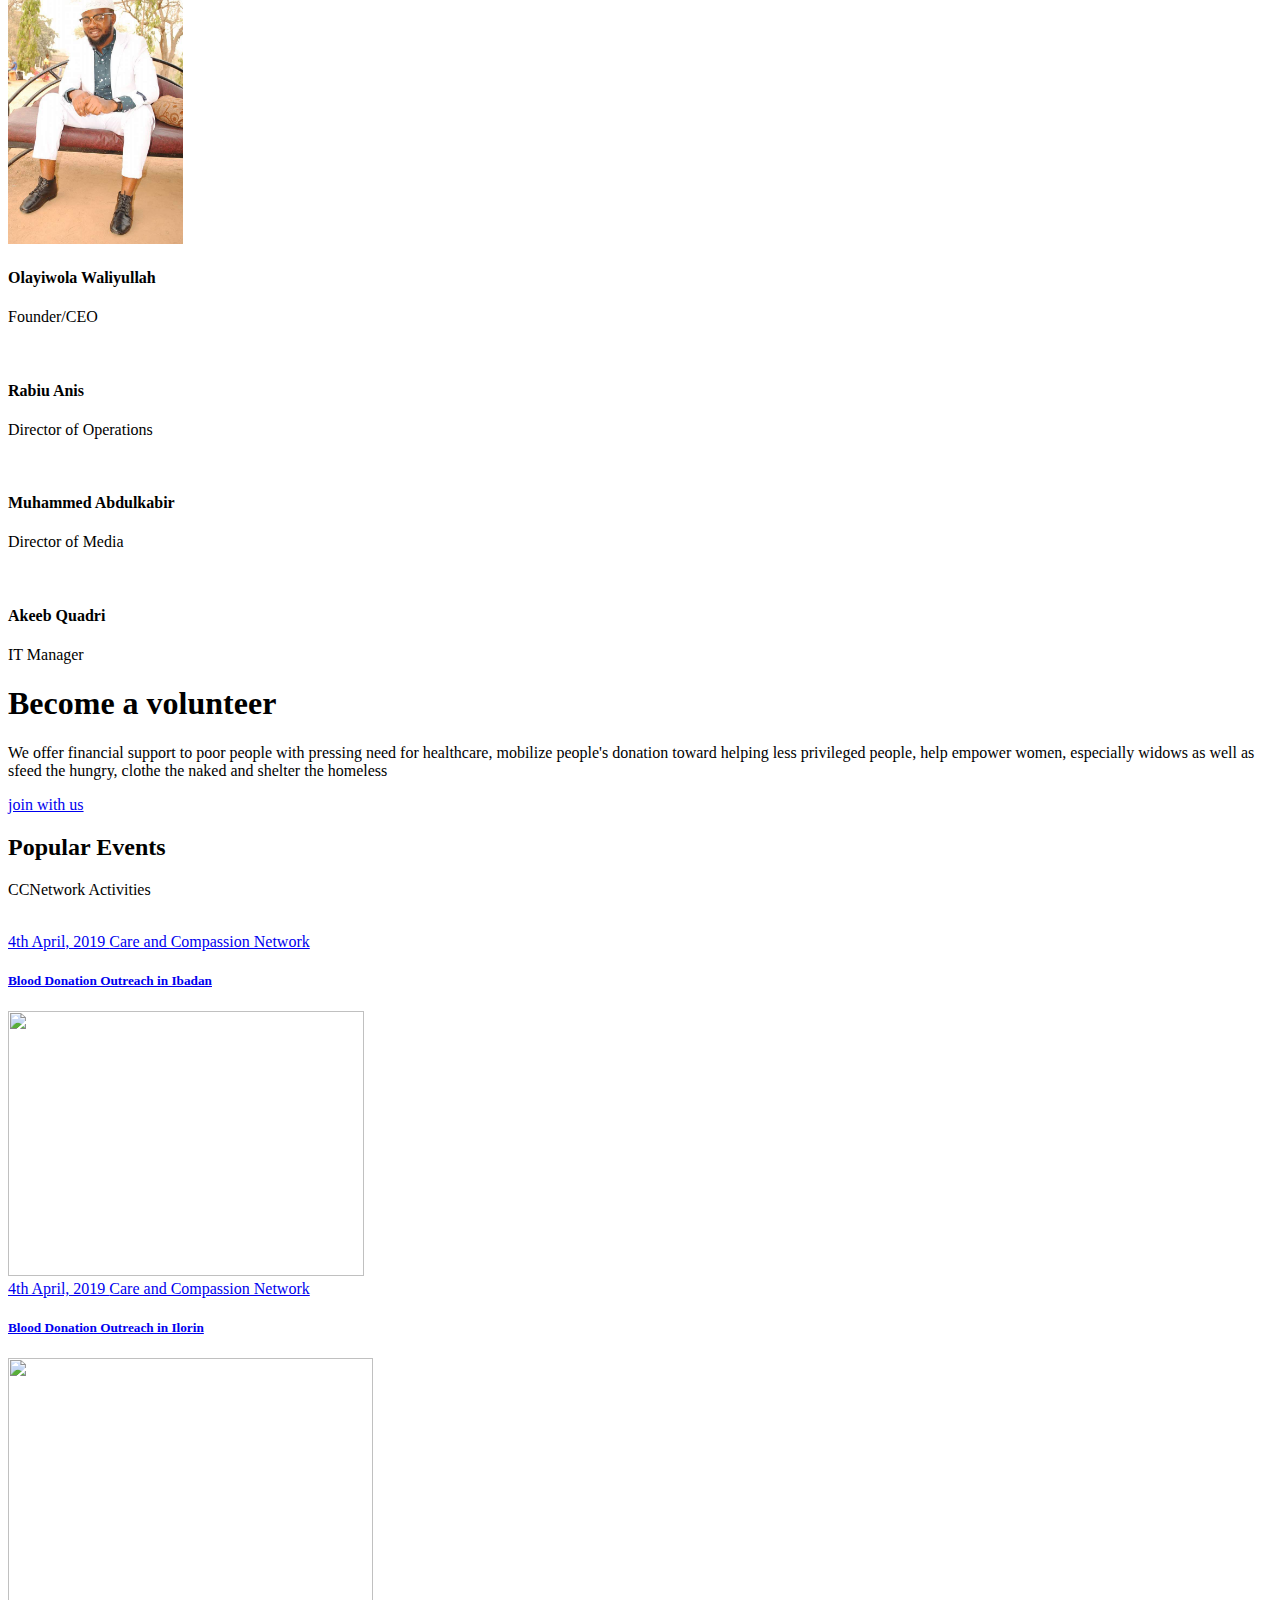
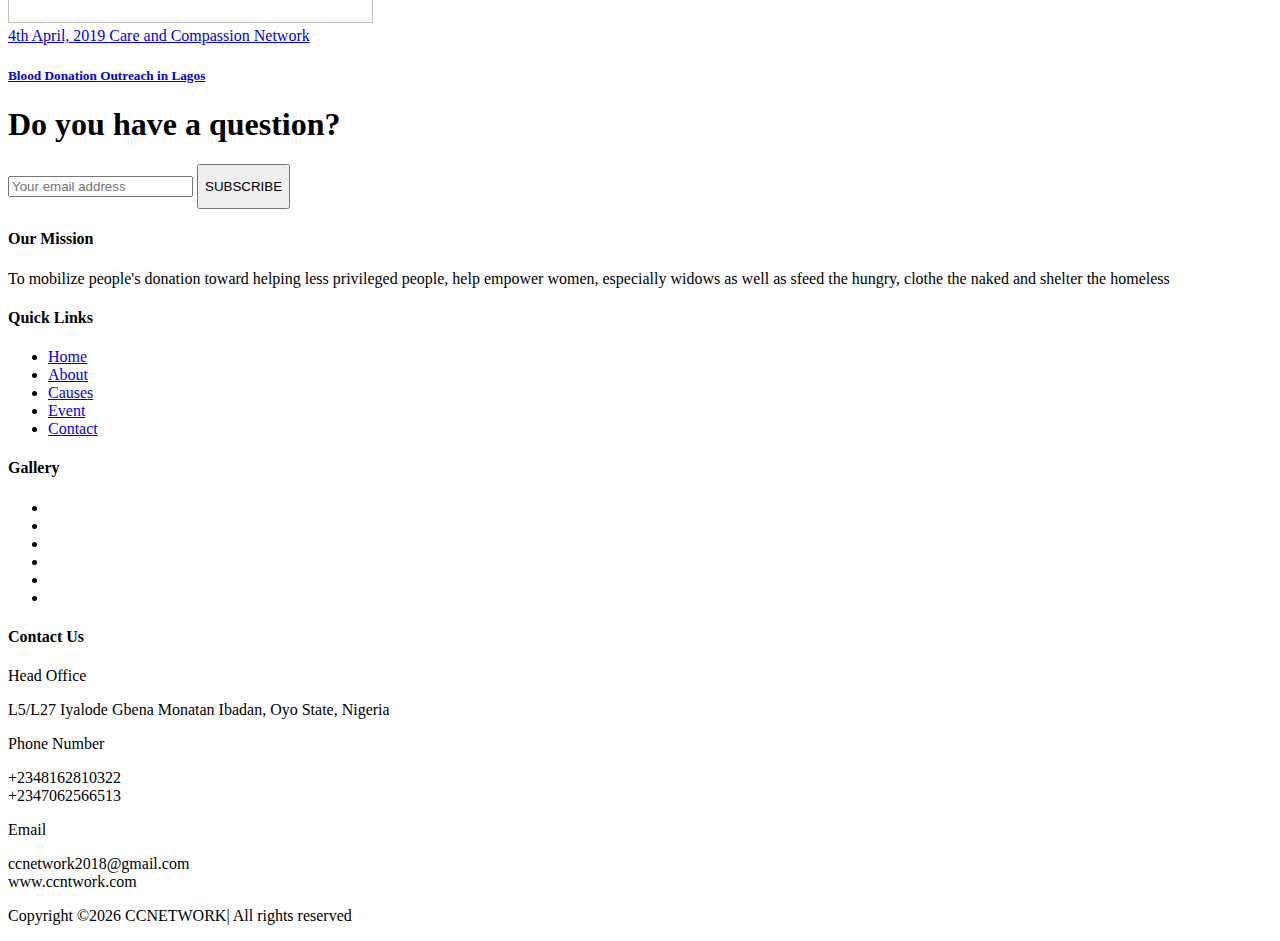
==== commit c61c35f8: "update" ====
--- a/about-us.html
+++ b/about-us.html
@@ -260,7 +260,7 @@
 	<section class="team_area section_gap">
 		<div class="container">
 			<div class="main_title">
-				<h2>Meet our voluteer</h2>
+				<h2>Meet our volunteer</h2>
 				<p>Care And Compassion Network </p>
 			</div>
 			<div class="row team_inner">
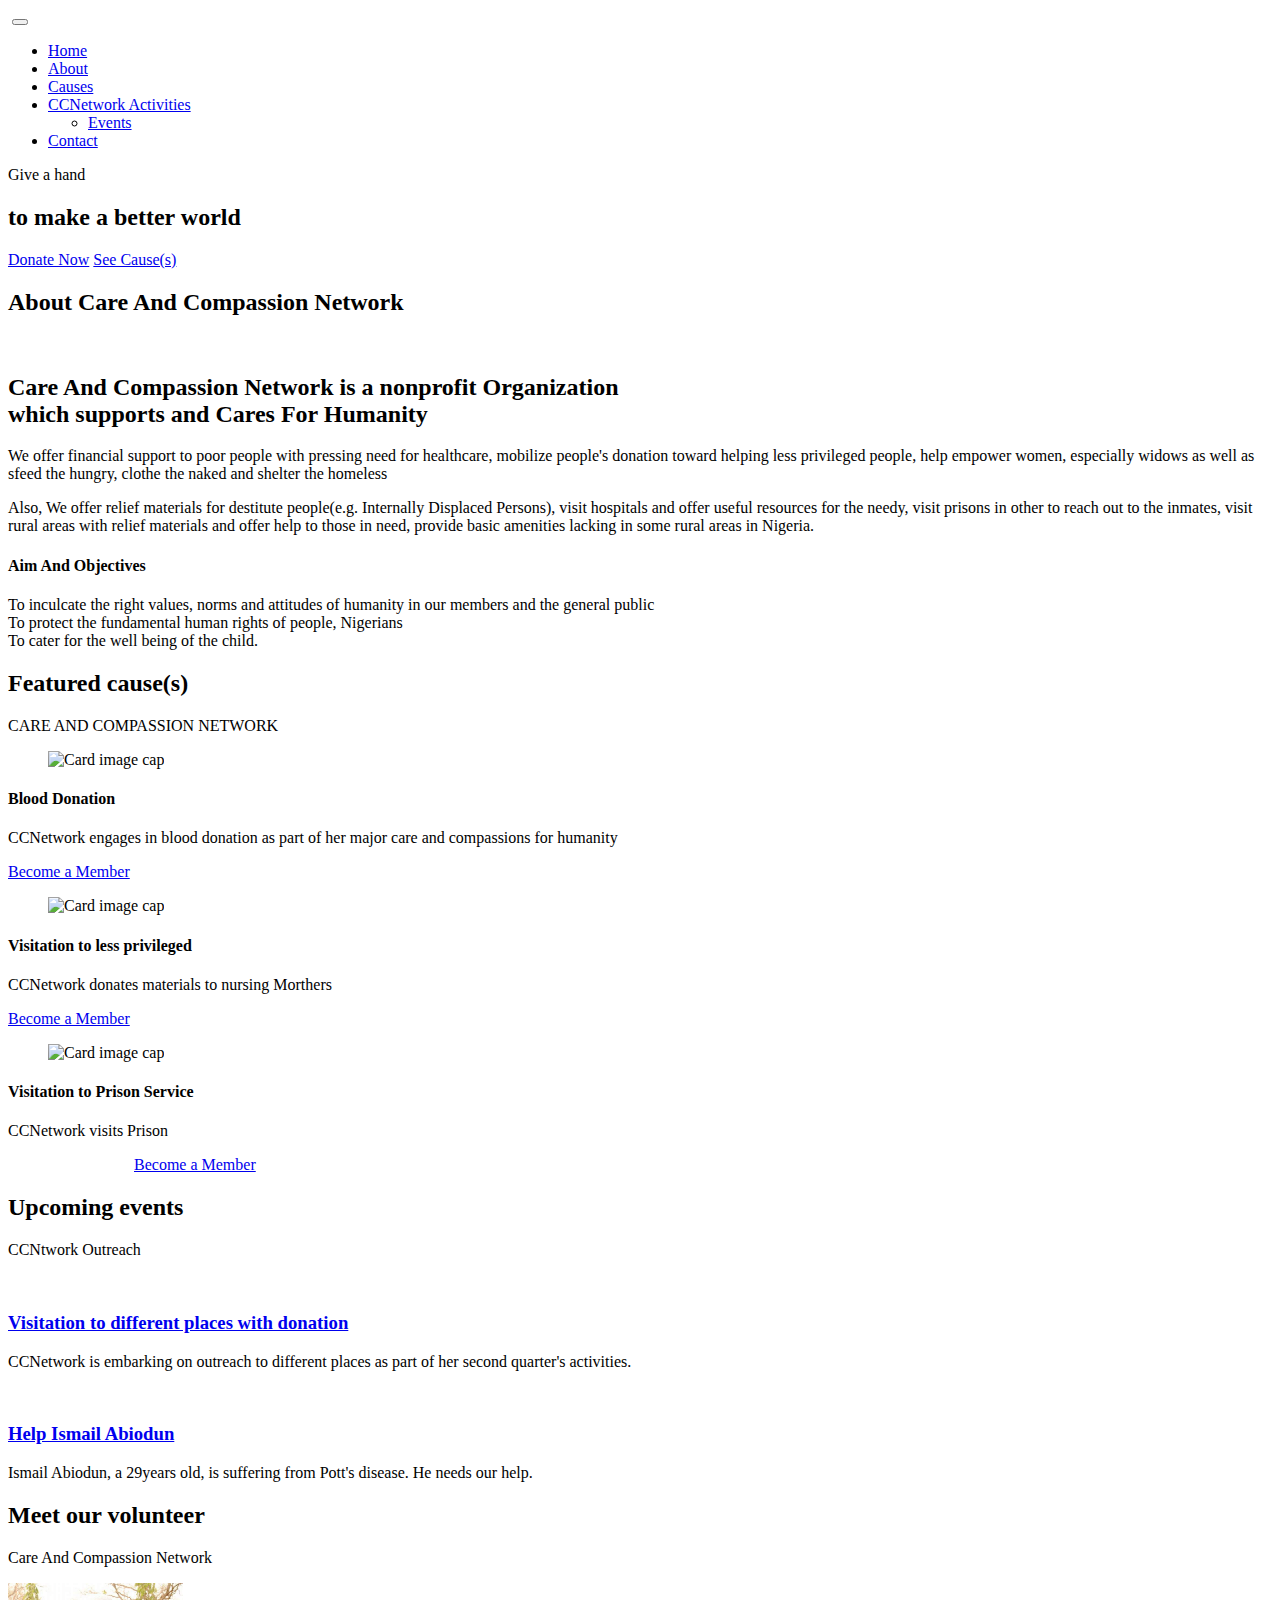
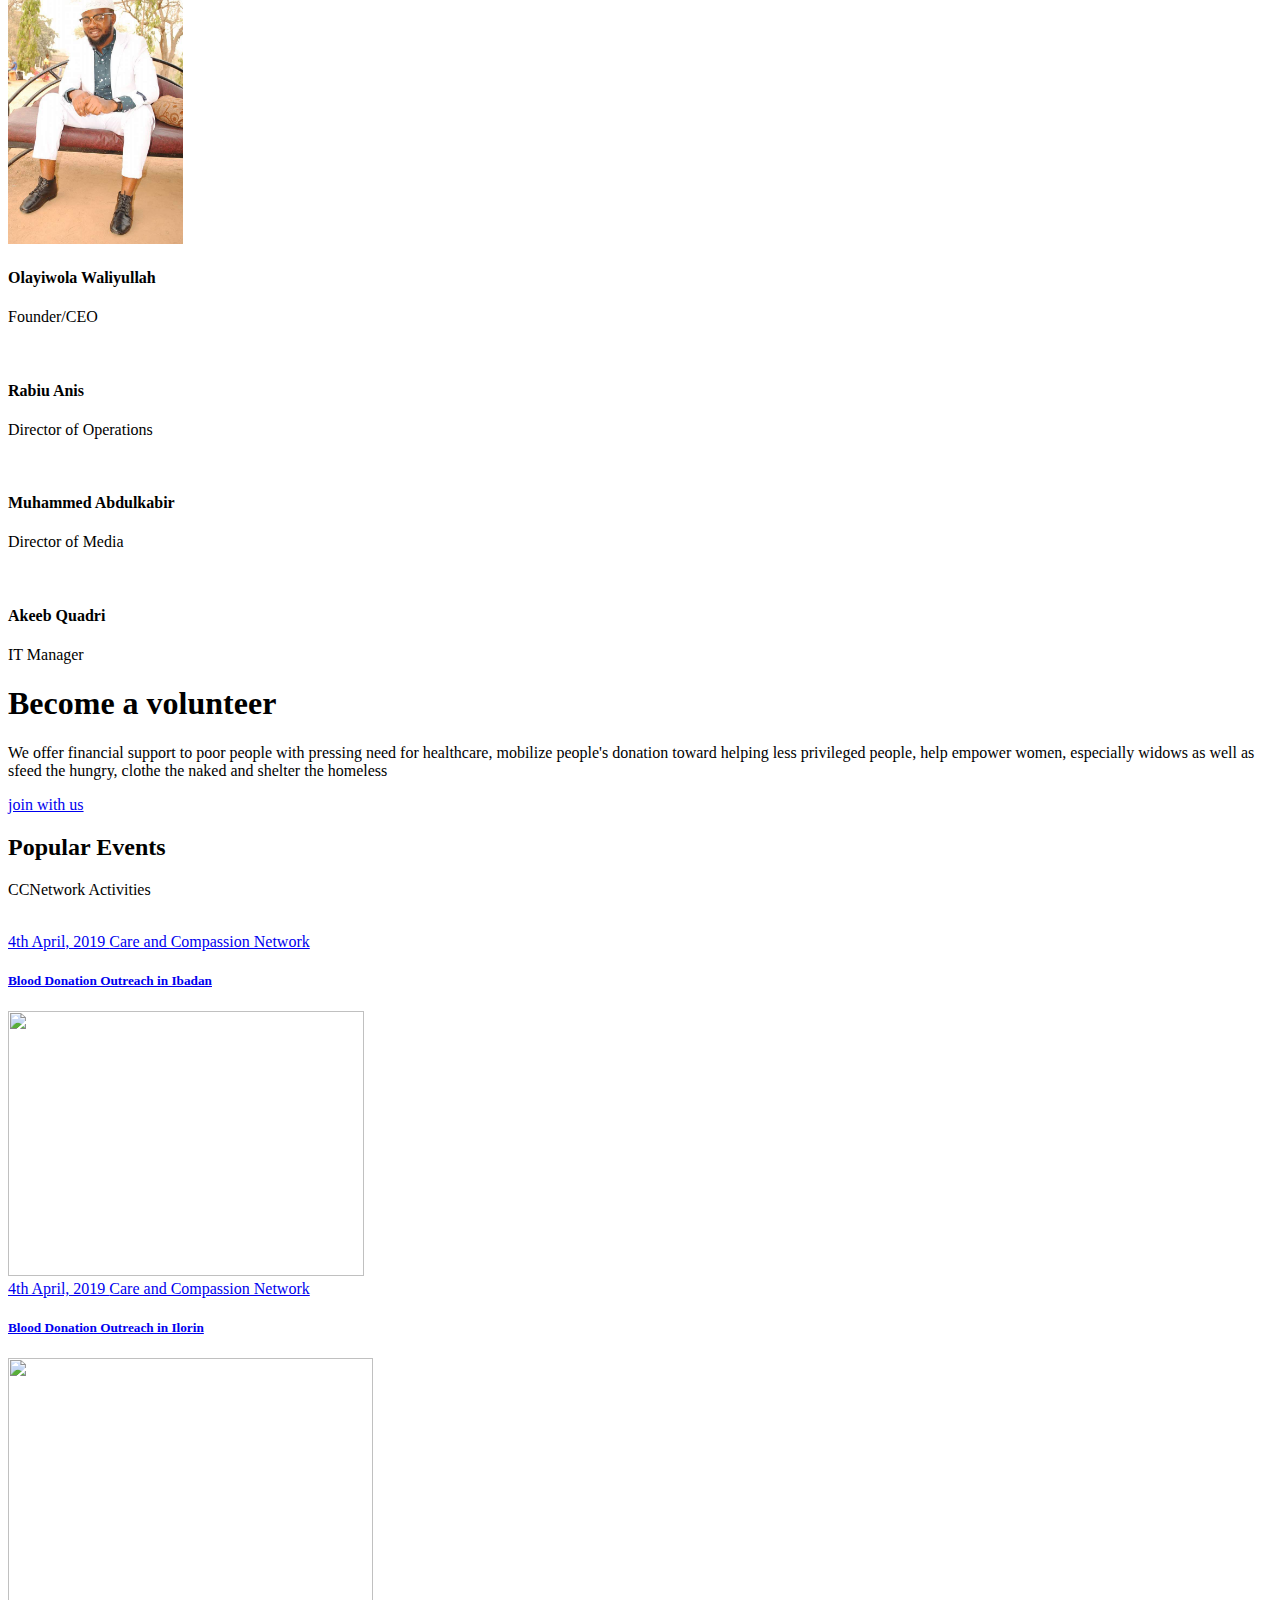
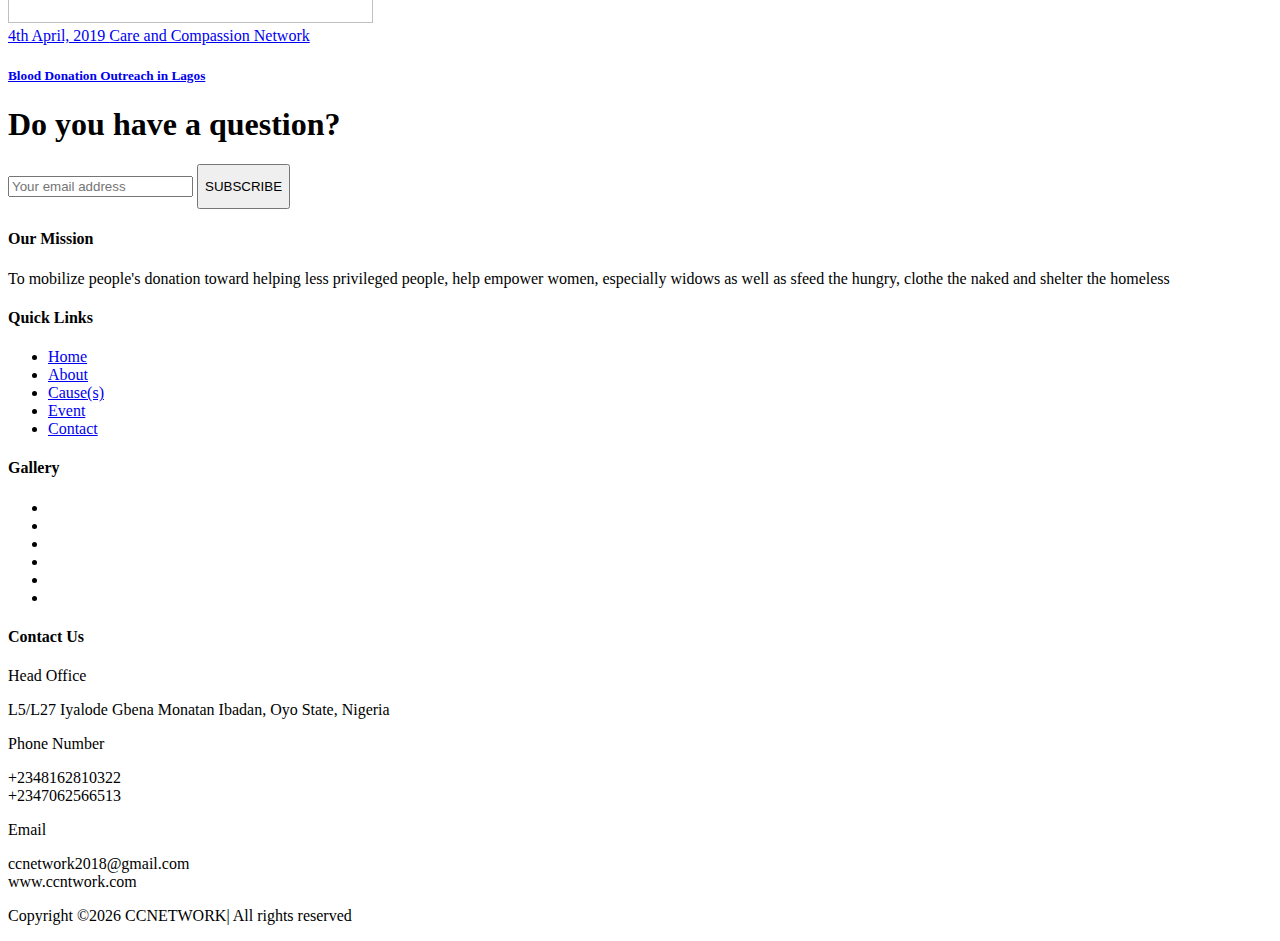
==== commit 4b1cf9c2: "update" ====
--- a/about-us.html
+++ b/about-us.html
@@ -61,7 +61,7 @@
 					<p class="upper_text">Give a hand</p>
 					<h2>to make a better world</h2>
 					<a class="primary_btn mr-20" href="#">Donate Now</a>
-					<a class="primary_btn yellow_btn text-white" href="causes.html">See Causes</a>
+					<a class="primary_btn yellow_btn text-white" href="causes.html">See Cause(s)</a>
 				</div>
 			</div>
 		</div>
@@ -127,7 +127,7 @@
 	<section class="features_causes">
 		<div class="container">
 			<div class="main_title">
-				<h2>Featured causes</h2>
+				<h2>Featured cause(s)</h2>
 				<p>CARE AND COMPASSION NETWORK  </p>
 			</div>
 
@@ -514,7 +514,7 @@
 							<ul class="list">
 								<li><a href="#">Home</a></li>
 								<li><a href="#">About</a></li>
-								<li><a href="#">Causes</a></li>
+								<li><a href="#">Cause(s)</a></li>
 								<li><a href="#">Event</a></li>
 								<li><a href="#">Contact</a></li>
 							</ul>
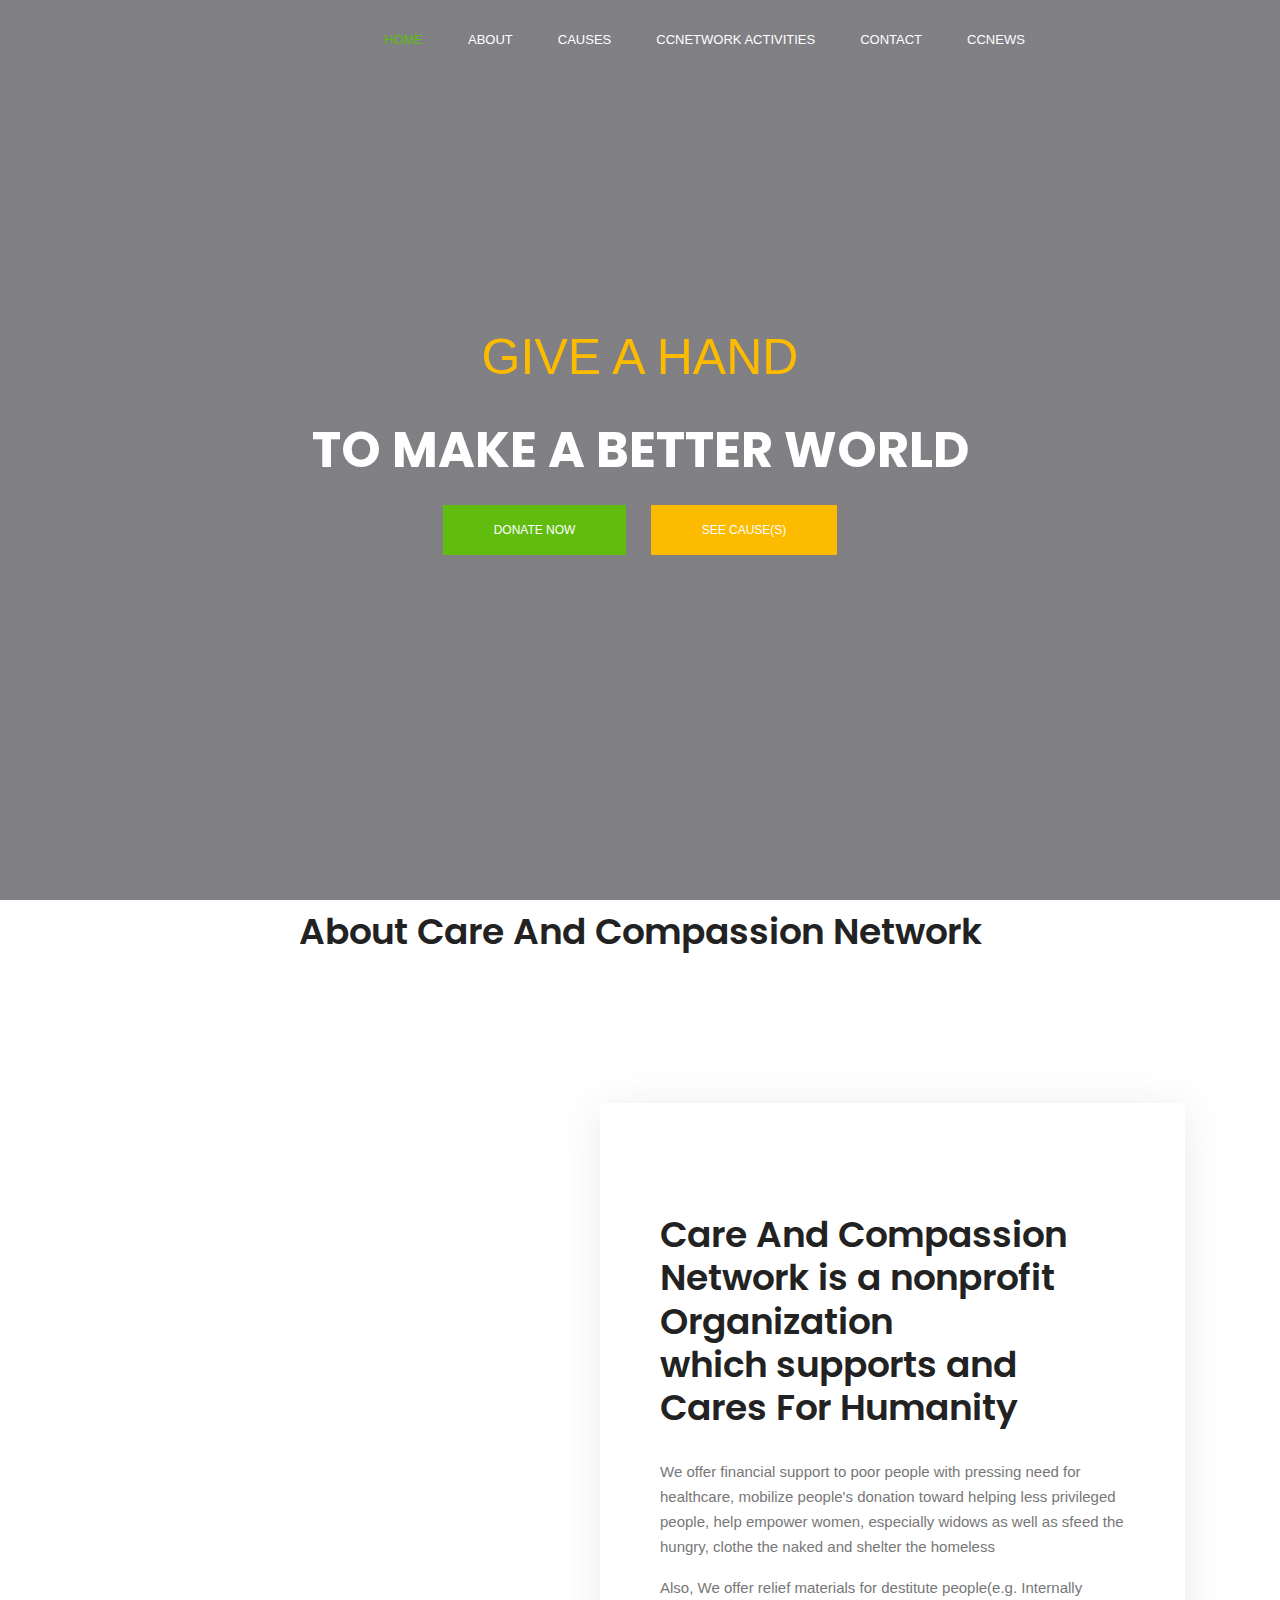
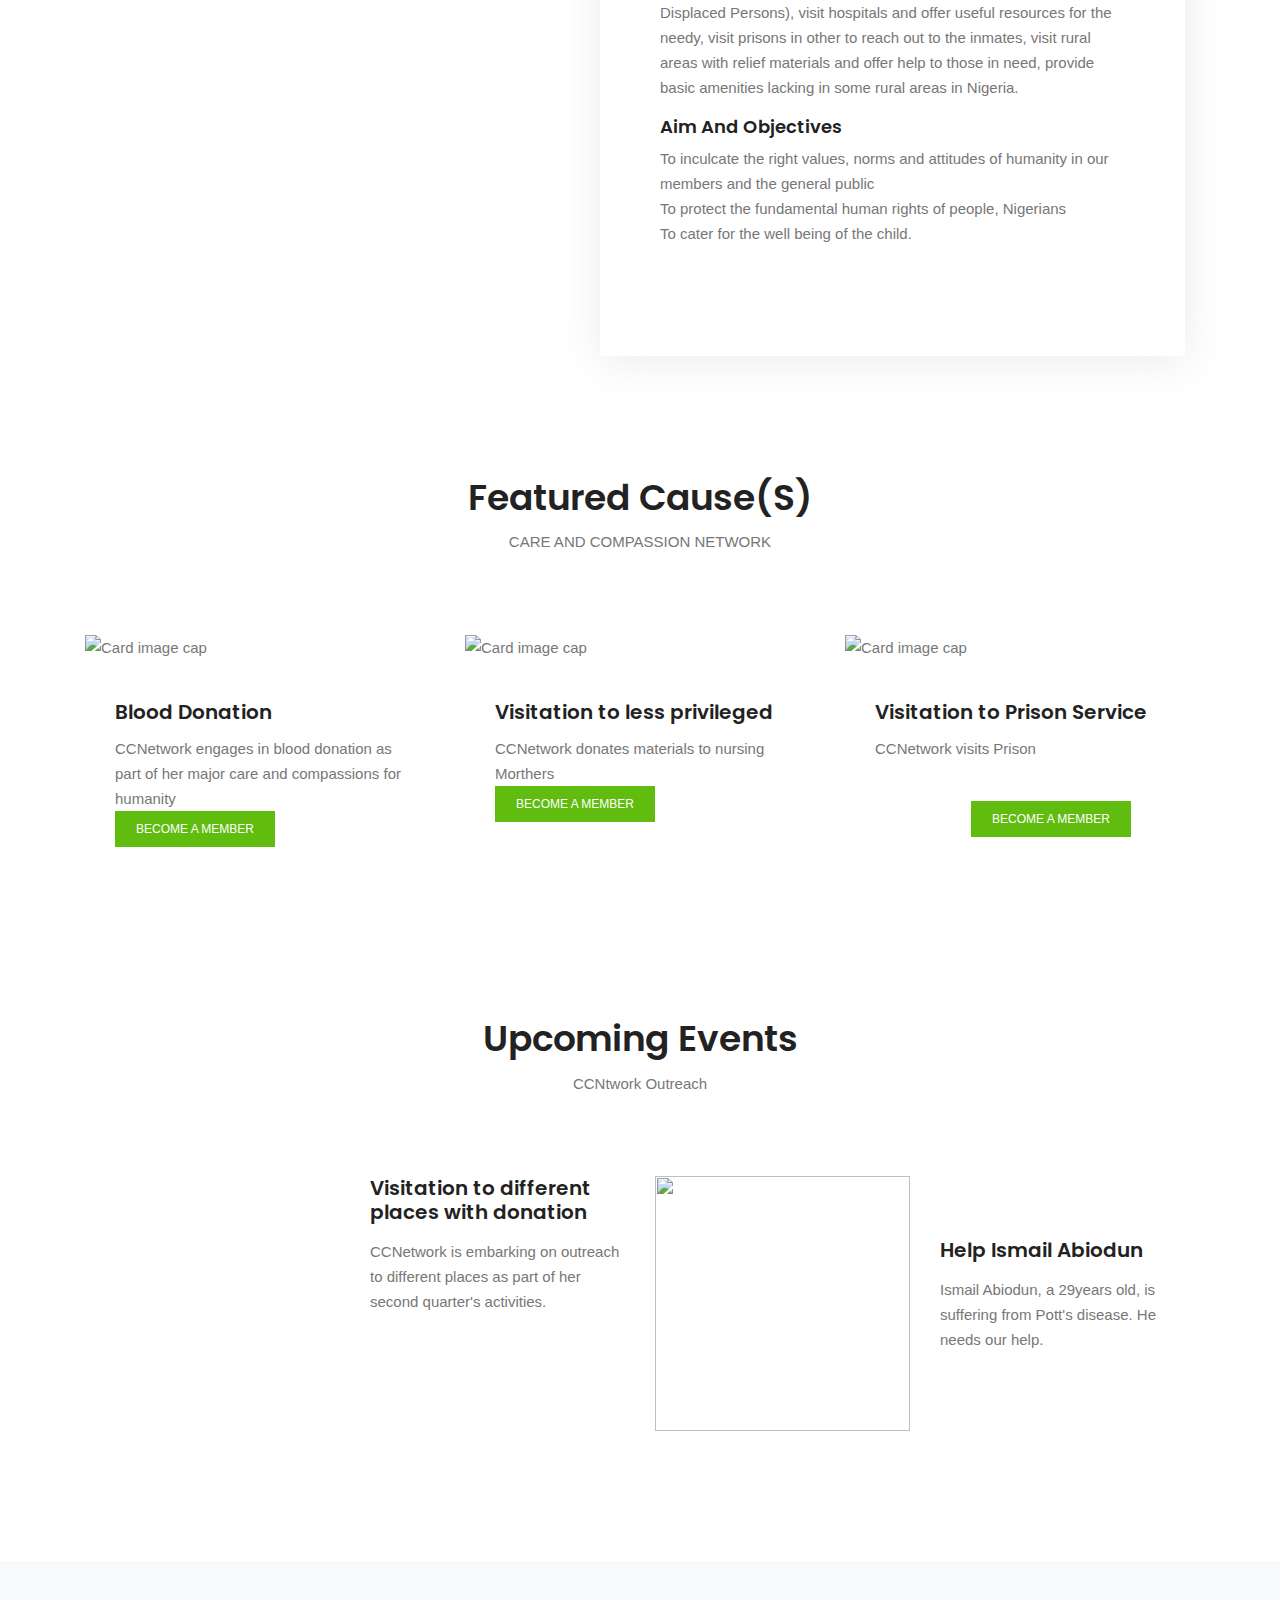
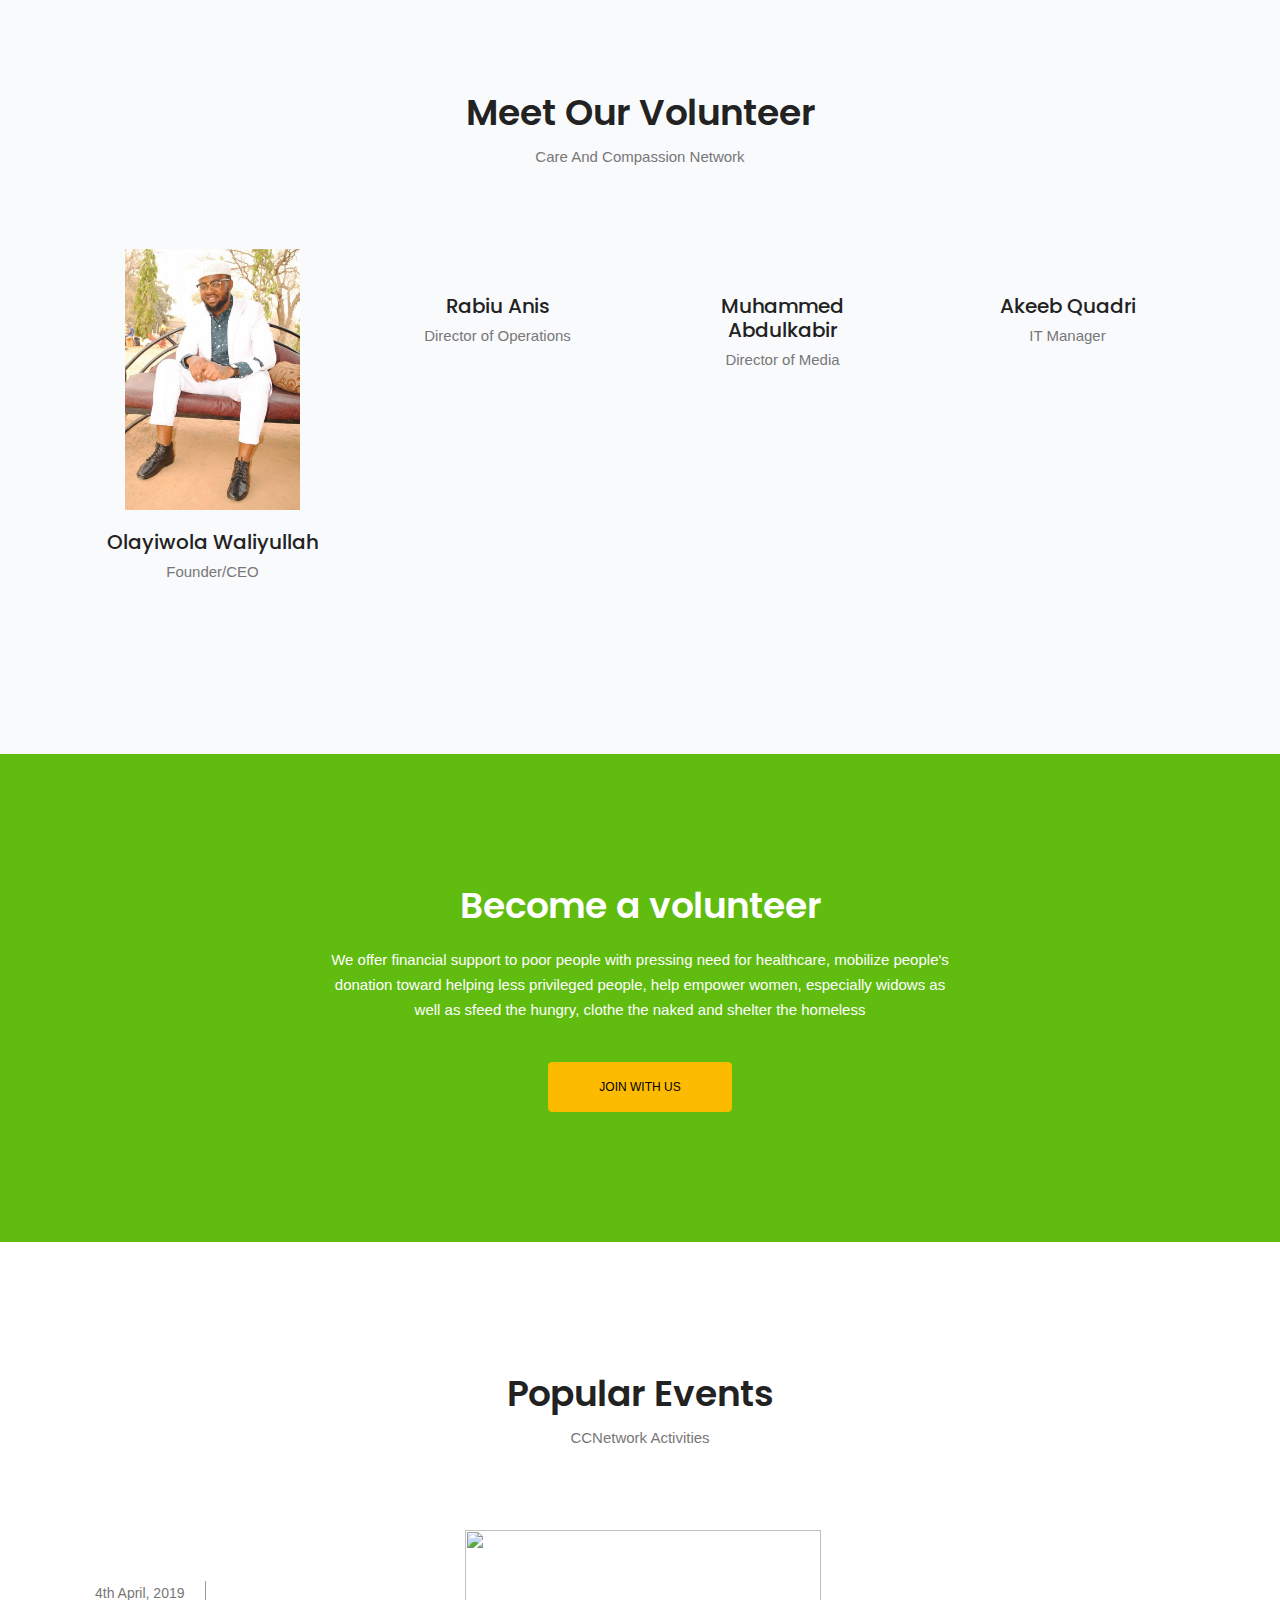
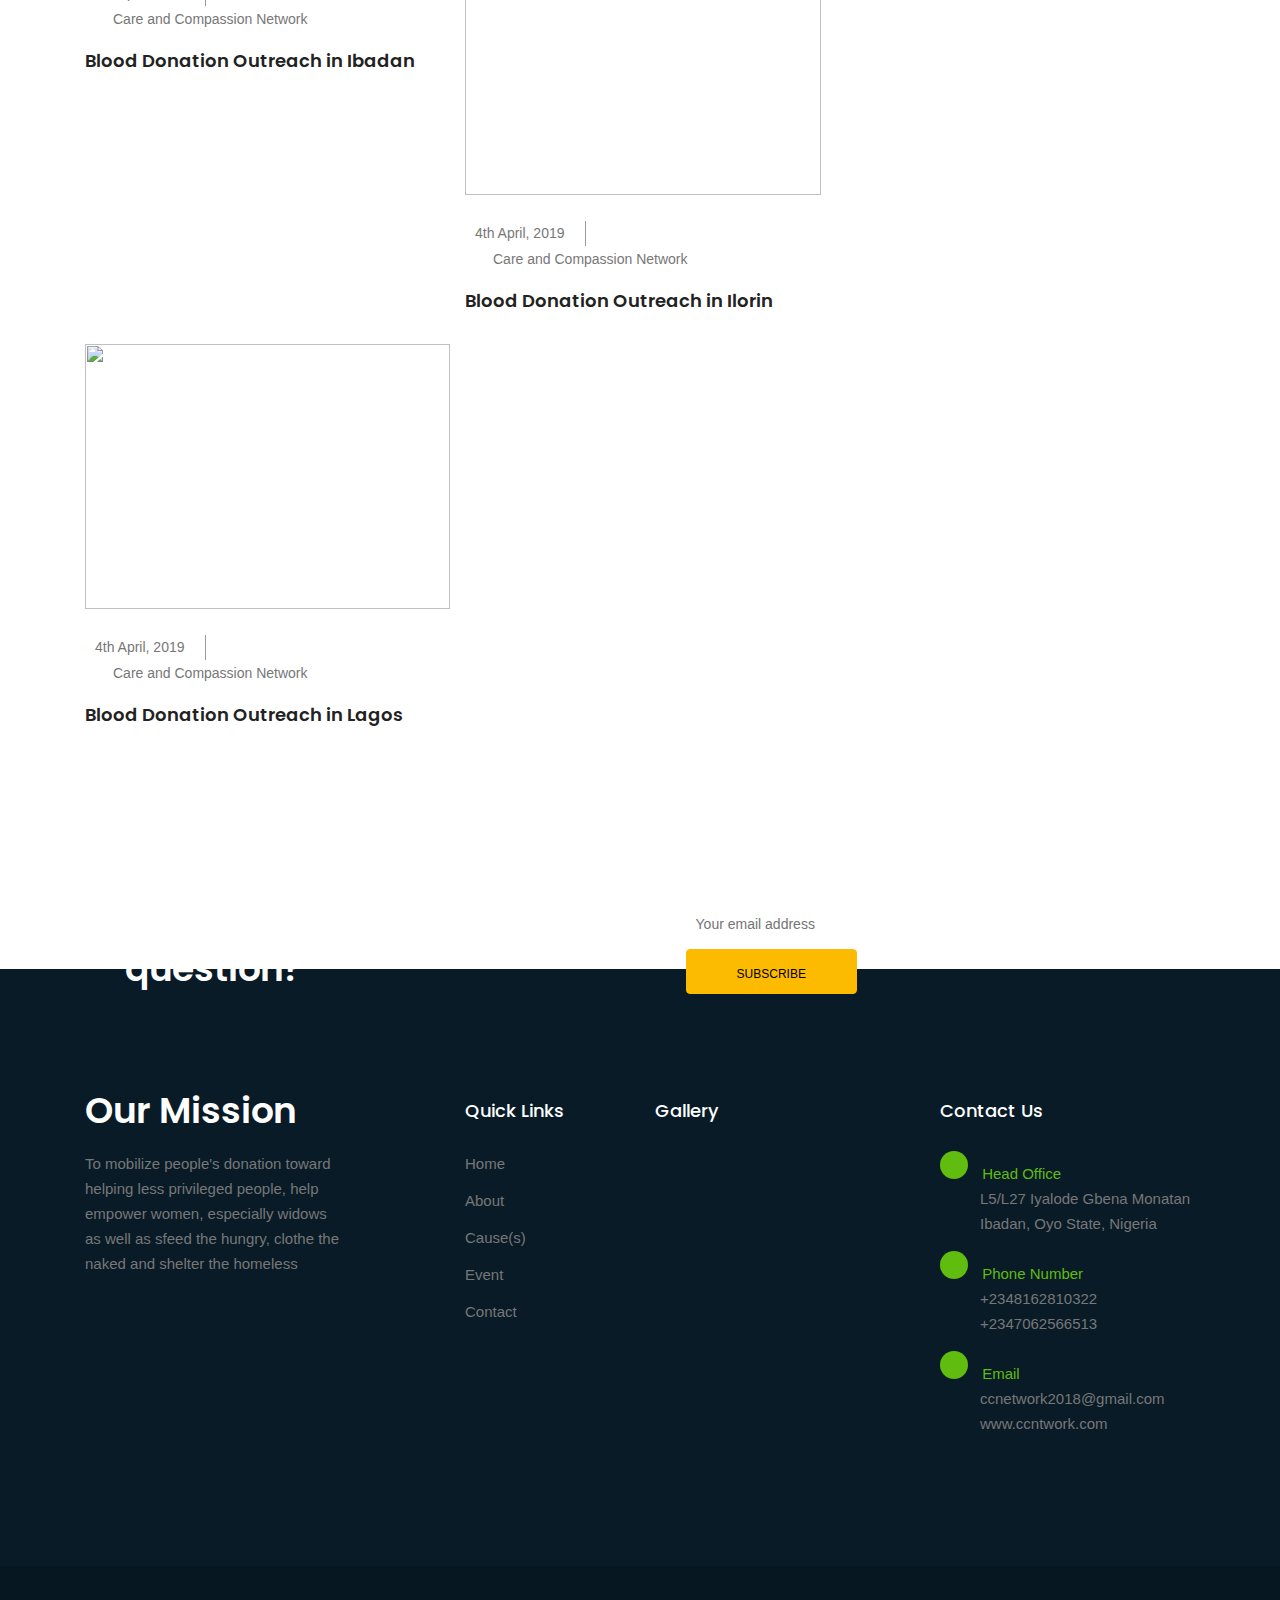
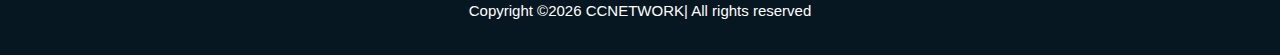
==== commit 90e9eb2b: "update" ====
--- a/about-us.html
+++ b/about-us.html
@@ -44,6 +44,11 @@
 									</ul>
 								</li> 
 								<li class="nav-item"><a class="nav-link" href="contact.html">Contact</a></li>
+								<li class="nav-item"><a class="nav-link" href="news.html">CCNews</a></li>
+								<ul class="social-network social-circle">
+									<li><a href="www.facebook.com/ccnetwork01" class="icoFacebook" title="Facebook"><i class="fa fa-facebook"></i></a></li>
+									<li><a href="www.twitter.com/ccnetwork01" class="icoTwitter" title="Twitter"><i class="fa fa-twitter"></i></a></li>
+									</ul>
 							</ul>
 						</div> 
 					</div>
@@ -479,8 +484,8 @@
 						<div id="mc_embed_signup">
 							<form target="_blank" action="https://spondonit.us12.list-manage.com/subscribe/post?u=1462626880ade1ac87bd9c93a&amp;id=92a4423d01" method="get" class="subscribe_form relative">
 								<div class="input-group d-flex flex-row">
-									<input name="EMAIL" placeholder="Your email address" onfocus="this.placeholder = ''" onblur="this.placeholder = 'Email Address '" required="" type="email" >
-									<button class="ml-10 primary_btn yellow_btn btn sub-btn rounded" style="height:45px" >SUBSCRIBE</button>		
+									<input name="EMAIL" placeholder="Your email address" onfocus="this.placeholder = ''" onblur="this.placeholder = 'Email Address '" required="" type="email">
+									<button class="ml-10 primary_btn yellow_btn btn sub-btn rounded" style="height: 45px;">SUBSCRIBE</button>		
 								</div>									
 								<div class="info"></div>
 							</form>
--- a/css/style.css
+++ b/css/style.css
@@ -0,0 +1,2854 @@
+/*----------------------------------------------------
+@File: Default Styles
+@Author: Rocky Ahmed
+@URL: http://wethemez.com
+Author E-mail: rockybd1995@gmail.com
+
+This file contains the styling for the actual theme, this
+is the file you need to edit to change the look of the
+theme.
+---------------------------------------------------- */
+/*=====================================================================
+@Template Name: HostHub Construction 
+@Author: Rocky Ahmed
+@Developed By: Rocky Ahmed
+@Developer URL: http://rocky.wethemez.com
+Author E-mail: rockybd1995@gmail.com
+
+@Default Styles
+
+Table of Content:
+01/ Variables
+02/ predefin
+03/ header
+04/ button
+05/ banner
+06/ breadcrumb
+07/ about
+08/ team
+09/ project 
+10/ price 
+11/ team 
+12/ blog 
+13/ video  
+14/ features  
+15/ career  
+16/ contact 
+17/ footer
+
+=====================================================================*/
+/*----------------------------------------------------*/
+/*font Variables*/
+/*Color Variables*/
+/*=================== fonts ====================*/
+@import url("https://fonts.googleapis.com/css?family=Poppins:500,600");
+/*---------------------------------------------------- */
+/*----------------------------------------------------*/
+body {
+  line-height: 25px;
+  font-size: 15px;
+  font-family: "Roboto", sans-serif;
+  font-weight: normal;
+  color: #777777; }
+
+h1,
+h2,
+h3,
+h4,
+h5,
+h6 {
+  font-family: "Poppins", sans-serif;
+  font-weight: 600;
+  color: #222222; }
+
+.list {
+  list-style: none;
+  margin: 0px;
+  padding: 0px; }
+
+a {
+  text-decoration: none;
+  transition: all 0.3s ease-in-out; }
+  a:hover, a:focus {
+    text-decoration: none;
+    outline: none; }
+
+button:focus {
+  outline: none;
+  box-shadow: none; }
+
+.ml-10 {
+  margin-left: 10px; }
+
+.ml-20 {
+  margin-left: 20px; }
+
+.ml-40 {
+  margin-left: 40px; }
+
+.mr-20 {
+  margin-right: 20px; }
+
+.mr-25 {
+  margin-right: 25px; }
+
+.mt-20 {
+  margin-top: 20px; }
+
+.mt-25 {
+  margin-top: 25px; }
+
+/*---------------------------------------------------- */
+/*----------------------------------------------------*/
+.section_gap {
+  padding: 130px 0px; }
+  @media (max-width: 991px) {
+    .section_gap {
+      padding: 70px 0; } }
+
+.section_gap_top {
+  padding-top: 120px; }
+  @media (max-width: 991px) {
+    .section_gap_top {
+      padding-top: 70px 0; } }
+
+.section_gap_bottom {
+  padding-bottom: 120px; }
+  @media (max-width: 991px) {
+    .section_gap_bottom {
+      padding-bottom: 70px 0; } }
+
+.white_bg {
+  background: #fff !important; }
+
+/* Main Title Area css
+============================================================================================ */
+.main_title {
+  text-align: center;
+  margin-bottom: 80px; }
+  @media (max-width: 991px) {
+    .main_title {
+      margin-bottom: 40px; } }
+  .main_title h2 {
+    font-size: 36px;
+    margin-bottom: 10px;
+    text-transform: capitalize; }
+    @media (max-width: 767px) {
+      .main_title h2 {
+        font-size: 30px; } }
+  .main_title p {
+    margin-bottom: 0px;
+    max-width: 570px;
+    margin: auto; }
+  .main_title.white h2 {
+    color: #fff; }
+  .main_title.white p {
+    color: #fff;
+    opacity: .6; }
+
+/* End Main Title Area css
+============================================================================================ */
+.primary_btn {
+  display: inline-block;
+  background: #60bc0f;
+  padding: 0px 50px;
+  color: #fff;
+  font-family: "Roboto", sans-serif;
+  font-size: 12px;
+  font-weight: 500;
+  line-height: 48px;
+  border: 1px solid #60bc0f;
+  border-radius: 0px;
+  outline: none !important;
+  box-shadow: none !important;
+  text-align: center;
+  text-transform: uppercase;
+  cursor: pointer;
+  transition: all 300ms linear 0s; }
+  .primary_btn:hover {
+    background: transparent;
+    color: #60bc0f; }
+  .primary_btn.yellow_btn {
+    background: #fdbb00 !important;
+    border: 1px solid #fdbb00 !important;
+    color: #000000; }
+    .primary_btn.yellow_btn:hover {
+      background: transparent !important; }
+
+/*---------------------------------------------------- */
+/*----------------------------------------------------*/
+.header_area {
+  position: absolute;
+  width: 100%;
+  top: 0;
+  left: 0;
+  z-index: 99999;
+  transition: background 0.4s, all 0.3s linear; }
+  .header_area .container {
+    padding: 0px 8px; }
+  .header_area .navbar {
+    background: transparent;
+    padding: 0px;
+    border: 0px;
+    border-radius: 0px; }
+    .header_area .navbar .nav .nav-item {
+      margin-right: 45px; }
+      .header_area .navbar .nav .nav-item .nav-link {
+        font-size: 13px;
+        font-weight: 500;
+        line-height: 80px;
+        text-transform: uppercase;
+        color: #ffffff;
+        padding: 0px;
+        display: inline-block; }
+        .header_area .navbar .nav .nav-item .nav-link:after {
+          display: none; }
+      .header_area .navbar .nav .nav-item:hover .nav-link, .header_area .navbar .nav .nav-item.active .nav-link {
+        color: #60bc0f; }
+      .header_area .navbar .nav .nav-item.submenu {
+        position: relative; }
+        .header_area .navbar .nav .nav-item.submenu ul {
+          border: none;
+          padding: 0px;
+          border-radius: 0px;
+          box-shadow: none;
+          margin: 0px;
+          background: #fff; }
+          @media (min-width: 992px) {
+            .header_area .navbar .nav .nav-item.submenu ul {
+              position: absolute;
+              top: 120%;
+              left: 0px;
+              min-width: 200px;
+              text-align: left;
+              opacity: 0;
+              transition: all 300ms ease-in;
+              visibility: hidden;
+              display: block;
+              border: none;
+              padding: 0px;
+              border-radius: 0px;
+              box-shadow: 0px 5px 10px rgba(221, 221, 221, 0.2); } }
+          .header_area .navbar .nav .nav-item.submenu ul:before {
+            content: "";
+            width: 0;
+            height: 0;
+            border-style: solid;
+            border-width: 10px 10px 0 10px;
+            border-color: #eeeeee transparent transparent transparent;
+            position: absolute;
+            right: 24px;
+            top: 45px;
+            z-index: 3;
+            opacity: 0;
+            transition: all 400ms linear; }
+          .header_area .navbar .nav .nav-item.submenu ul .nav-item {
+            display: block;
+            float: none;
+            margin-right: 0px;
+            border-bottom: 1px solid #ededed;
+            margin-left: 0px;
+            transition: all 0.4s linear; }
+            .header_area .navbar .nav .nav-item.submenu ul .nav-item .nav-link {
+              line-height: 45px;
+              color: #222222;
+              padding: 0px 30px;
+              transition: all 150ms linear;
+              display: block;
+              margin-right: 0px;
+              text-transform: capitalize; }
+            .header_area .navbar .nav .nav-item.submenu ul .nav-item:last-child {
+              border-bottom: none; }
+            .header_area .navbar .nav .nav-item.submenu ul .nav-item:hover .nav-link {
+              background: #60bc0f;
+              color: #fff; }
+        @media (min-width: 992px) {
+          .header_area .navbar .nav .nav-item.submenu:hover ul {
+            visibility: visible;
+            opacity: 1;
+            top: 100%; } }
+        .header_area .navbar .nav .nav-item.submenu:hover ul .nav-item {
+          margin-top: 0px; }
+      .header_area .navbar .nav .nav-item:last-child {
+        margin-right: 0px; }
+  .header_area.navbar_fixed .main_menu {
+    position: fixed;
+    width: 100%;
+    top: -70px;
+    left: 0;
+    right: 0;
+    background: #222222;
+    transform: translateY(70px);
+    transition: transform 500ms ease, background 500ms ease;
+    -webkit-transition: transform 500ms ease, background 500ms ease;
+    box-shadow: 0px 3px 16px 0px rgba(0, 0, 0, 0.1); }
+    .header_area.navbar_fixed .main_menu .navbar .nav .nav-item .nav-link {
+      line-height: 70px; }
+
+/*---------------------------------------------------- */
+/*----------------------------------------------------*/
+/* Home Banner Area css
+============================================================================================ */
+.home_banner_area {
+  z-index: 1;
+  min-height: 900px;
+  display: flex;
+  background: linear-gradient(rgba(3, 1, 10, 0.5), rgba(3, 1, 10, 0.5)), url(../img/group.jpg) no-repeat scroll center center;
+  background-size: cover; }
+  .home_banner_area .banner_inner {
+    width: 100%;
+    display: flex; }
+    .home_banner_area .banner_inner .container {
+      vertical-align: middle;
+      align-self: center; }
+    .home_banner_area .banner_inner .banner_content {
+      color: #fff;
+      vertical-align: middle;
+      align-self: center;
+      text-align: center; }
+      .home_banner_area .banner_inner .banner_content .upper_text {
+        font-size: 50px;
+        text-transform: uppercase;
+        color: #fdbb00; }
+        @media (max-width: 767px) {
+          .home_banner_area .banner_inner .banner_content .upper_text {
+            font-size: 35px; } }
+      .home_banner_area .banner_inner .banner_content h2 {
+        color: #ffffff;
+        margin-top: 0px;
+        font-size: 50px;
+        font-weight: bold;
+        font-family: "Poppins", sans-serif;
+        line-height: 70px;
+        text-transform: uppercase;
+        margin-bottom: 20px; }
+      .home_banner_area .banner_inner .banner_content p {
+        color: #f9f9ff;
+        max-width: 680px;
+        margin: 0px auto 45px; }
+      @media (max-width: 767px) {
+        .home_banner_area .banner_inner .banner_content .mr-20 {
+          margin-right: 0;
+          margin-bottom: 15px; } }
+
+.banner_area {
+  position: relative;
+  z-index: 1;
+  min-height: 500px; }
+  .banner_area .banner_inner {
+    position: relative;
+    overflow: hidden;
+    width: 100%;
+    min-height: 500px;
+    background: transparent;
+    z-index: 1; }
+    .banner_area .banner_inner .overlay {
+      background: linear-gradient(0deg, rgba(6, 13, 1, 0.6), rgba(6, 13, 1, 0.6)), url(../img/banner/banner.jpg) no-repeat scroll center center;
+      background-size: cover;
+      position: absolute;
+      left: 0;
+      right: 0;
+      top: 0;
+      height: 100%;
+      bottom: 0;
+      z-index: -1;
+      opacity: 1; }
+    .banner_area .banner_inner .banner_content h2 {
+      color: #fff;
+      font-size: 48px;
+      font-family: "Roboto", sans-serif;
+      margin-bottom: 10px;
+      font-weight: 500; }
+    .banner_area .banner_inner .banner_content p {
+      color: #ffffff;
+      margin-bottom: 0; }
+
+/* End Home Banner Area css
+============================================================================================ */
+/*---------------------------------------------------- */
+/*----------------------------------------------------*/
+/* Start About Us Area css
+============================================================================================ */
+.about_area .about_thumb {
+  overflow: hidden;
+  display: inline-block; }
+@media (max-width: 991px) {
+  .about_area .about_content {
+    text-align: center; } }
+.about_area .about_content h2 {
+  font-size: 36px;
+  margin-bottom: 30px; }
+  @media (max-width: 767px) {
+    .about_area .about_content h2 {
+      font-size: 25px; } }
+  @media (max-width: 1199px) {
+    .about_area .about_content h2 br {
+      display: none; } }
+.about_area .about_content p:last-of-type {
+  margin-bottom: 0; }
+.about_area .about_content .primary_btn {
+  margin-top: 35px; }
+.about_area .about_left {
+  padding-right: 0;
+  padding-left: 30px; }
+  @media (max-width: 991px) {
+    .about_area .about_left {
+      padding-right: 15px;
+      margin-top: 0px;
+      margin-bottom: 40px; } }
+.about_area .about_right {
+  padding: 110px 60px;
+  background: #ffffff;
+  margin-top: 70px;
+  margin-left: -40px;
+  z-index: 2;
+  box-shadow: 0px 5px 40px rgba(153, 153, 153, 0.2); }
+  @media (max-width: 1199px) {
+    .about_area .about_right {
+      padding: 50px 30px; } }
+  @media (max-width: 991px) {
+    .about_area .about_right {
+      margin-left: 0;
+      margin-top: 20px; } }
+
+/* End About Us Area css
+============================================================================================ */
+/* Start Causes Area css
+============================================================================================ */
+.causes_area {
+  padding: 10px 0px 0px; }
+  @media (max-width: 991px) {
+    .causes_area {
+      padding: 70px 0px 40px; } }
+
+.single_causes {
+  padding: 50px;
+  border-radius: 5px;
+  box-shadow: none;
+  text-align: center;
+  margin-bottom: 30px;
+  transition: all 300ms linear 0s;
+  background: #f9fafc; }
+  @media (max-width: 575px) {
+    .single_causes {
+      padding: 50px 10px; } }
+  .single_causes img {
+    margin-bottom: 35px; }
+  .single_causes h4 {
+    font-size: 20px;
+    margin-bottom: 40px; }
+  .single_causes p {
+    margin-bottom: 0px; }
+  .single_causes:hover {
+    box-shadow: 0px 20px 30px rgba(153, 153, 153, 0.2); }
+
+/* End Causes Area css
+============================================================================================ */
+/* Our Major Cause Area css
+============================================================================================ */
+.features_causes {
+  padding-bottom: 100px; }
+  @media (max-width: 991px) {
+    .features_causes {
+      padding-bottom: 40px; } }
+  .features_causes .card {
+    border-radius: 0px;
+    border: 0;
+    transition: all 300ms linear 0s;
+    margin-bottom: 30px;
+    overflow: hidden; }
+    .features_causes .card p {
+      margin-bottom: 0; }
+    .features_causes .card .card-body {
+      padding: 0; }
+    .features_causes .card .card-img-top {
+      border-radius: 0px; }
+    .features_causes .card figure {
+      overflow: hidden;
+      margin: 0; }
+      .features_causes .card figure img {
+        transition: all 300ms linear 0s; }
+    .features_causes .card .card_inner_body {
+      padding: 40px 30px; }
+      .features_causes .card .card_inner_body h4 {
+        font-size: 20px; }
+        @media (max-width: 1199px) and (min-width: 992px) {
+          .features_causes .card .card_inner_body h4 {
+            font-size: 16px; } }
+    .features_causes .card .raised_goal {
+      margin-top: 25px;
+      margin-bottom: 20px; }
+      .features_causes .card .raised_goal span {
+        color: #60bc0f; }
+    .features_causes .card .donation .primary_btn {
+      line-height: 34px;
+      padding: 0 20px; }
+    .features_causes .card .donation span {
+      color: #60bc0f; }
+    .features_causes .card .card-text {
+      margin-bottom: 0; }
+    .features_causes .card:hover {
+      box-shadow: 0px 12px 40px rgba(153, 153, 153, 0.2); }
+      .features_causes .card:hover img {
+        transform: scale(1.2);
+        -webkit-transform: scale(1.2);
+        -moz-transform: scale(1.2);
+        -o-transform: scale(1.2);
+        -ms-transform: scale(1.2); }
+      .features_causes .card:hover .donation .primary_btn {
+        background: #fdbb00;
+        color: #000000;
+        border: 1px solid #fdbb00; }
+
+/* End Our Major Cause Area css
+============================================================================================ */
+/* Start recent Events css
+=========================================================================================== */
+.event_area {
+  padding-bottom: 70px; }
+  @media (max-width: 991px) {
+    .event_area {
+      padding-bottom: 10px; } }
+  .event_area .single_event {
+    margin-bottom: 60px; }
+    .event_area .single_event figure {
+      overflow: hidden;
+      margin: 0;
+      position: relative; }
+      .event_area .single_event figure img {
+        transition: all 300ms linear 0s; }
+    @media (max-width: 1024px) {
+      .event_area .single_event .content_wrapper {
+        margin-top: 0; } }
+    @media (max-width: 767px) {
+      .event_area .single_event .content_wrapper {
+        margin-top: 30px;
+        text-align: center; } }
+    .event_area .single_event .content_wrapper .title {
+      font-size: 20px;
+      margin-bottom: 15px; }
+      @media (max-width: 1024px) {
+        .event_area .single_event .content_wrapper .title {
+          margin-bottom: 10px; } }
+      .event_area .single_event .content_wrapper .title a {
+        color: #222222; }
+    @media (max-width: 1199px) and (min-width: 992px) {
+      .event_area .single_event .content_wrapper .count_time {
+        display: none !important; } }
+    @media (max-width: 767px) {
+      .event_area .single_event .content_wrapper .count_time {
+        display: none !important; } }
+    .event_area .single_event .content_wrapper .count_time h4 {
+      font-size: 20px;
+      margin-bottom: 0px; }
+    .event_area .single_event .content_wrapper .primary_btn {
+      line-height: 38px; }
+    .event_area .single_event:hover .title a {
+      color: #60bc0f; }
+    .event_area .single_event:hover img {
+      transform: scale(1.2);
+      -webkit-transform: scale(1.2);
+      -moz-transform: scale(1.2);
+      -o-transform: scale(1.2);
+      -ms-transform: scale(1.2); }
+    .event_area .single_event:hover .img-overlay {
+      background: initial; }
+    .event_area .single_event:hover .primary_btn {
+      background: #fdbb00;
+      border: 1px solid #fdbb00;
+      color: #222222; }
+
+@media (max-width: 991px) {
+  .event-details-area .condition-right h2 {
+    margin-top: 40px; } }
+.event-details-area .condition-right ul {
+  padding-left: 0px;
+  margin-top: 30px; }
+.event-details-area .condition-right li {
+  list-style: none;
+  margin-bottom: 5px; }
+  .event-details-area .condition-right li::before {
+    font: normal normal normal 14px/1 FontAwesome;
+    margin-right: 20px; }
+  .event-details-area .condition-right li:nth-child(1)::before {
+    content: "\f073"; }
+  .event-details-area .condition-right li:nth-child(2)::before {
+    content: "\f015"; }
+  .event-details-area .condition-right li:nth-child(3)::before {
+    content: "\f124"; }
+
+/* recent Events css End
+=========================================================================================== */
+/* Team Area css
+============================================================================================ */
+.team_area {
+  background: #f9fafc; }
+
+.team_inner {
+  margin-bottom: -50px; }
+
+.team_item {
+  position: relative;
+  text-align: center;
+  margin-bottom: 50px; }
+  .team_item .team_img {
+    position: relative;
+    overflow: hidden; }
+  .team_item .team_name {
+    text-align: center;
+    padding: 20px; }
+    .team_item .team_name h4 {
+      margin-bottom: 5px;
+      font-weight: 500;
+      font-size: 20px;
+      transition: all 300ms linear 0s; }
+    .team_item .team_name p {
+      margin-bottom: 0px; }
+  .team_item .social {
+    margin-top: 30px; }
+    .team_item .social a {
+      font-size: 14px;
+      color: #acadb0;
+      margin-right: 20px;
+      text-align: center;
+      height: 30px;
+      width: 30px;
+      background: transparent;
+      display: inline-block;
+      text-align: center;
+      line-height: 30px;
+      border-radius: 20px;
+      border: 1px solid #777777;
+      transition: all 300ms linear 0s; }
+      .team_item .social a:last-child {
+        margin-right: 0px; }
+      .team_item .social a:hover, .team_item .social a.active {
+        background: #60bc0f;
+        color: #ffffff;
+        border: 1px solid #60bc0f; }
+  .team_item:hover .team_img:before {
+    opacity: 1; }
+  .team_item:hover .team_img .hover {
+    bottom: 0px; }
+  .team_item:hover .team_name h4 {
+    color: #60bc0f; }
+
+/* End Team Area css
+============================================================================================ */
+/* Start CTA Area css
+============================================================================================ */
+.cta-area {
+  background: #60bc0f;
+  background-size: cover;
+  text-align: center;
+  color: #fff;
+  z-index: 1; }
+  .cta-area.overlay:after {
+    background: #000;
+    opacity: .5; }
+  .cta-area h1 {
+    font-size: 36px;
+    color: #fff;
+    margin-bottom: 20px; }
+  .cta-area p {
+    margin-bottom: 40px; }
+  .cta-area .primary-btn {
+    margin-top: 15px; }
+
+/* End CTA Area css
+============================================================================================ */
+/* Start Story Area css
+============================================================================================ */
+.story_area {
+  padding-bottom: 100px; }
+  @media (max-width: 991px) {
+    .story_area {
+      padding-bottom: 40px; } }
+
+.single-story {
+  margin-bottom: 30px; }
+  .single-story .story-thumb {
+    position: relative; }
+  .single-story .story-details {
+    padding-top: 25px; }
+    .single-story .story-details .story-meta a {
+      display: inline-block;
+      color: #777777;
+      border-right: 1px solid #999999;
+      padding-right: 20px;
+      padding-left: 18px;
+      font-size: 14px; }
+      .single-story .story-details .story-meta a:first-child {
+        padding-left: 0px; }
+      .single-story .story-details .story-meta a:last-child {
+        border-right: 0px; }
+    .single-story .story-details .story-meta span {
+      padding-right: 10px;
+      text-transform: uppercase; }
+    .single-story .story-details h5 {
+      font-size: 20px;
+      margin-top: 15px; }
+      .single-story .story-details h5 a {
+        color: #222222;
+        font-size: 18px;
+        line-height: 27px;
+        transition: all 300ms linear 0s; }
+  .single-story:hover h5 a {
+    color: #60bc0f; }
+
+/* End Story Area css
+============================================================================================ */
+/* Start Subscribe Area css
+============================================================================================ */
+.subscribe_area {
+  background: url(../img/subscribe-bg.jpg) no-repeat center;
+  padding: 42px 40px;
+  position: relative;
+  margin-bottom: -67px;
+  z-index: 9999; }
+  @media (max-width: 991px) {
+    .subscribe_area {
+      background: #60bc0f;
+      margin-bottom: 70px;
+      padding: 50px 40px; } }
+  @media (max-width: 767px) {
+    .subscribe_area {
+      padding: 40px 15px; } }
+  .subscribe_area h1 {
+    font-size: 36px;
+    margin-bottom: 0px; }
+    @media (max-width: 1199px) {
+      .subscribe_area h1 {
+        font-size: 30px; } }
+    @media (max-width: 991px) {
+      .subscribe_area h1 {
+        margin-bottom: 20px;
+        text-align: center; } }
+  .subscribe_area .subscribe_form {
+    margin-left: 109px; }
+    @media (max-width: 1199px) {
+      .subscribe_area .subscribe_form {
+        margin-left: 50px; } }
+    @media (max-width: 767px) {
+      .subscribe_area .subscribe_form {
+        margin: 0 auto; } }
+    .subscribe_area .subscribe_form input {
+      min-width: 300px;
+      background: #ffffff;
+      border-radius: 5px;
+      border: 0px;
+      font-size: 14px;
+      padding: 12px 20px; }
+      @media (max-width: 767px) {
+        .subscribe_area .subscribe_form input {
+          min-width: 210px;
+          margin-bottom: 15px; } }
+      .subscribe_area .subscribe_form input:focus {
+        outline: none; }
+    @media (max-width: 1199px) {
+      .subscribe_area .subscribe_form .primary_btn {
+        padding: 0 20px; } }
+    .subscribe_area .subscribe_form .primary_btn:hover {
+      color: #ffffff !important; }
+    @media (max-width: 767px) {
+      .subscribe_area .subscribe_form .primary_btn.ml-10 {
+        margin-left: 0; } }
+    .subscribe_area .subscribe_form .info {
+      position: absolute;
+      bottom: -28px;
+      font-size: 14px; }
+  @media (max-width: 991px) {
+    .subscribe_area .d-flex {
+      -ms-flex-direction: column;
+      flex-direction: column; } }
+
+/* End Subscribe Area css
+============================================================================================ */
+/*---------------------------------------------------- */
+/*----------------------------------------------------*/
+.blog_btn {
+  border: 1px solid #eeeeee;
+  background: #f9f9ff;
+  padding: 0px 32px;
+  font-size: 13px;
+  font-weight: 500;
+  font-family: "Roboto", sans-serif;
+  color: #222222;
+  line-height: 34px;
+  display: inline-block; }
+  .blog_btn:hover {
+    background: #60bc0f;
+    border-color: #60bc0f;
+    color: #fff; }
+
+/*================= latest_blog_area css =============*/
+.single-recent-blog-post {
+  margin-bottom: 30px; }
+  .single-recent-blog-post .thumb {
+    overflow: hidden; }
+    .single-recent-blog-post .thumb img {
+      transition: all 0.7s linear; }
+  .single-recent-blog-post .details {
+    padding-top: 30px; }
+    .single-recent-blog-post .details .sec_h4 {
+      line-height: 24px;
+      padding: 10px 0px 13px;
+      transition: all 0.3s linear; }
+      .single-recent-blog-post .details .sec_h4:hover {
+        color: #777777; }
+  .single-recent-blog-post .date {
+    font-size: 14px;
+    line-height: 24px;
+    font-weight: 400; }
+  .single-recent-blog-post:hover img {
+    transform: scale(1.23) rotate(10deg); }
+
+.tags .tag_btn {
+  font-size: 12px;
+  font-weight: 500;
+  line-height: 20px;
+  border: 1px solid #eeeeee;
+  display: inline-block;
+  padding: 1px 18px;
+  text-align: center;
+  color: #222222; }
+  .tags .tag_btn:before {
+    background: #60bc0f; }
+  .tags .tag_btn + .tag_btn {
+    margin-left: 2px; }
+
+/*========= blog_categorie_area css ===========*/
+.blog_categorie_area {
+  padding-top: 80px;
+  padding-bottom: 80px; }
+
+.categories_post {
+  position: relative;
+  text-align: center;
+  cursor: pointer; }
+  .categories_post img {
+    max-width: 100%; }
+  .categories_post .categories_details {
+    position: absolute;
+    top: 20px;
+    left: 20px;
+    right: 20px;
+    bottom: 20px;
+    background: rgba(0, 0, 0, 0.8);
+    color: #fff;
+    transition: all 0.3s linear;
+    display: flex;
+    align-items: center;
+    justify-content: center; }
+    .categories_post .categories_details h5 {
+      margin-bottom: 0px;
+      font-size: 18px;
+      line-height: 26px;
+      text-transform: uppercase;
+      color: #fff;
+      position: relative; }
+    .categories_post .categories_details p {
+      font-weight: 300;
+      font-size: 14px;
+      line-height: 26px;
+      margin-bottom: 0px; }
+    .categories_post .categories_details .border_line {
+      margin: 10px 0px;
+      background: #fff;
+      width: 100%;
+      height: 1px; }
+  .categories_post:hover .categories_details {
+    background: rgba(96, 188, 15, 0.8); }
+
+/*============ blog_left_sidebar css ==============*/
+.blog_item {
+  margin-bottom: 40px; }
+
+.blog_info {
+  padding-top: 30px; }
+  .blog_info .post_tag {
+    padding-bottom: 20px; }
+    .blog_info .post_tag a {
+      font: 300 14px/21px "Roboto", sans-serif;
+      color: #222222; }
+      .blog_info .post_tag a:hover {
+        color: #777777; }
+      .blog_info .post_tag a.active {
+        color: #60bc0f; }
+  .blog_info .blog_meta li a {
+    font: 300 14px/20px "Roboto", sans-serif;
+    color: #777777;
+    vertical-align: middle;
+    padding-bottom: 12px;
+    display: inline-block; }
+    .blog_info .blog_meta li a i {
+      color: #222222;
+      font-size: 16px;
+      font-weight: 600;
+      padding-left: 15px;
+      line-height: 20px;
+      vertical-align: middle; }
+    .blog_info .blog_meta li a:hover {
+      color: #60bc0f; }
+
+.blog_post img {
+  max-width: 100%; }
+
+.blog_details {
+  padding-top: 20px; }
+  .blog_details h2 {
+    font-size: 24px;
+    line-height: 36px;
+    color: #222222;
+    font-weight: 600;
+    transition: all 0.3s linear; }
+    .blog_details h2:hover {
+      color: #60bc0f; }
+  .blog_details p {
+    margin-bottom: 26px; }
+
+.view_btn {
+  font-size: 14px;
+  line-height: 36px;
+  display: inline-block;
+  color: #222222;
+  font-weight: 500;
+  padding: 0px 30px;
+  background: #fff; }
+
+.blog_right_sidebar {
+  border: 1px solid #eeeeee;
+  background: #fafaff;
+  padding: 30px; }
+  .blog_right_sidebar .widget_title {
+    font-size: 18px;
+    line-height: 25px;
+    background: #60bc0f;
+    text-align: center;
+    color: #fff;
+    padding: 8px 0px;
+    margin-bottom: 30px; }
+  .blog_right_sidebar .search_widget .input-group .form-control {
+    font-size: 14px;
+    line-height: 29px;
+    border: 0px;
+    width: 100%;
+    font-weight: 300;
+    color: #fff;
+    padding-left: 20px;
+    border-radius: 45px;
+    z-index: 0;
+    background: #60bc0f; }
+    .blog_right_sidebar .search_widget .input-group .form-control.placeholder {
+      color: #fff; }
+    .blog_right_sidebar .search_widget .input-group .form-control:-moz-placeholder {
+      color: #fff; }
+    .blog_right_sidebar .search_widget .input-group .form-control::-moz-placeholder {
+      color: #fff; }
+    .blog_right_sidebar .search_widget .input-group .form-control::-webkit-input-placeholder {
+      color: #fff; }
+    .blog_right_sidebar .search_widget .input-group .form-control:focus {
+      box-shadow: none; }
+  .blog_right_sidebar .search_widget .input-group .btn-default {
+    position: absolute;
+    right: 20px;
+    background: transparent;
+    border: 0px;
+    box-shadow: none;
+    font-size: 14px;
+    color: #fff;
+    padding: 0px;
+    top: 50%;
+    transform: translateY(-50%);
+    z-index: 1; }
+  .blog_right_sidebar .author_widget {
+    text-align: center; }
+    .blog_right_sidebar .author_widget h4 {
+      font-size: 18px;
+      line-height: 20px;
+      color: #222222;
+      margin-bottom: 5px;
+      margin-top: 30px; }
+    .blog_right_sidebar .author_widget p {
+      margin-bottom: 0px; }
+    .blog_right_sidebar .author_widget .social_icon {
+      padding: 7px 0px 15px; }
+      .blog_right_sidebar .author_widget .social_icon a {
+        font-size: 14px;
+        color: #222222;
+        transition: all 0.2s linear; }
+        .blog_right_sidebar .author_widget .social_icon a + a {
+          margin-left: 20px; }
+        .blog_right_sidebar .author_widget .social_icon a:hover {
+          color: #60bc0f; }
+  .blog_right_sidebar .popular_post_widget .post_item .media-body {
+    justify-content: center;
+    align-self: center;
+    padding-left: 20px; }
+    .blog_right_sidebar .popular_post_widget .post_item .media-body h3 {
+      font-size: 14px;
+      line-height: 20px;
+      color: #222222;
+      margin-bottom: 4px;
+      transition: all 0.3s linear; }
+      .blog_right_sidebar .popular_post_widget .post_item .media-body h3:hover {
+        color: #60bc0f; }
+    .blog_right_sidebar .popular_post_widget .post_item .media-body p {
+      font-size: 12px;
+      line-height: 21px;
+      margin-bottom: 0px; }
+  .blog_right_sidebar .popular_post_widget .post_item + .post_item {
+    margin-top: 20px; }
+  .blog_right_sidebar .post_category_widget .cat-list li {
+    border-bottom: 2px dotted #eee;
+    transition: all 0.3s ease 0s;
+    padding-bottom: 12px; }
+    .blog_right_sidebar .post_category_widget .cat-list li a {
+      font-size: 14px;
+      line-height: 20px;
+      color: #777; }
+      .blog_right_sidebar .post_category_widget .cat-list li a p {
+        margin-bottom: 0px; }
+    .blog_right_sidebar .post_category_widget .cat-list li + li {
+      padding-top: 15px; }
+    .blog_right_sidebar .post_category_widget .cat-list li:hover {
+      border-color: #60bc0f; }
+      .blog_right_sidebar .post_category_widget .cat-list li:hover a {
+        color: #60bc0f; }
+  .blog_right_sidebar .newsletter_widget {
+    text-align: center; }
+    .blog_right_sidebar .newsletter_widget .form-group {
+      margin-bottom: 8px; }
+    .blog_right_sidebar .newsletter_widget .input-group-prepend {
+      margin-right: -1px; }
+    .blog_right_sidebar .newsletter_widget .input-group-text {
+      background: #fff;
+      border-radius: 0px;
+      vertical-align: top;
+      font-size: 12px;
+      line-height: 36px;
+      padding: 0px 0px 0px 15px;
+      border: 1px solid #eeeeee;
+      border-right: 0px; }
+    .blog_right_sidebar .newsletter_widget .form-control {
+      font-size: 12px;
+      line-height: 24px;
+      color: #cccccc;
+      border: 1px solid #eeeeee;
+      border-left: 0px;
+      border-radius: 0px; }
+      .blog_right_sidebar .newsletter_widget .form-control.placeholder {
+        color: #cccccc; }
+      .blog_right_sidebar .newsletter_widget .form-control:-moz-placeholder {
+        color: #cccccc; }
+      .blog_right_sidebar .newsletter_widget .form-control::-moz-placeholder {
+        color: #cccccc; }
+      .blog_right_sidebar .newsletter_widget .form-control::-webkit-input-placeholder {
+        color: #cccccc; }
+      .blog_right_sidebar .newsletter_widget .form-control:focus {
+        outline: none;
+        box-shadow: none; }
+    .blog_right_sidebar .newsletter_widget .bbtns {
+      background: #60bc0f;
+      color: #fff;
+      font-size: 12px;
+      line-height: 38px;
+      display: inline-block;
+      font-weight: 500;
+      padding: 0px 24px 0px 24px;
+      border-radius: 0; }
+    .blog_right_sidebar .newsletter_widget .text-bottom {
+      font-size: 12px; }
+  .blog_right_sidebar .tag_cloud_widget ul li {
+    display: inline-block; }
+    .blog_right_sidebar .tag_cloud_widget ul li a {
+      display: inline-block;
+      border: 1px solid #eee;
+      background: #fff;
+      padding: 0px 13px;
+      margin-bottom: 8px;
+      transition: all 0.3s ease 0s;
+      color: #222222;
+      font-size: 12px; }
+      .blog_right_sidebar .tag_cloud_widget ul li a:hover {
+        background: #60bc0f;
+        color: #fff; }
+  .blog_right_sidebar .br {
+    width: 100%;
+    height: 1px;
+    background: #eeeeee;
+    margin: 30px 0px; }
+
+.blog-pagination {
+  padding-top: 25px;
+  padding-bottom: 95px; }
+  .blog-pagination .page-link {
+    border-radius: 0; }
+  .blog-pagination .page-item {
+    border: none; }
+
+.page-link {
+  background: transparent;
+  font-weight: 400; }
+
+.blog-pagination .page-item.active .page-link {
+  background-color: #60bc0f;
+  border-color: transparent;
+  color: #fff; }
+
+.blog-pagination .page-link {
+  position: relative;
+  display: block;
+  padding: 0.5rem 0.75rem;
+  margin-left: -1px;
+  line-height: 1.25;
+  color: #8a8a8a;
+  border: none; }
+
+.blog-pagination .page-link .lnr {
+  font-weight: 600; }
+
+.blog-pagination .page-item:last-child .page-link,
+.blog-pagination .page-item:first-child .page-link {
+  border-radius: 0; }
+
+.blog-pagination .page-link:hover {
+  color: #fff;
+  text-decoration: none;
+  background-color: #60bc0f;
+  border-color: #eee; }
+
+/*============ Start Blog Single Styles  =============*/
+.single-post-area .social-links {
+  padding-top: 10px; }
+  .single-post-area .social-links li {
+    display: inline-block;
+    margin-bottom: 10px; }
+    .single-post-area .social-links li a {
+      color: #cccccc;
+      padding: 7px;
+      font-size: 14px;
+      transition: all 0.2s linear; }
+      .single-post-area .social-links li a:hover {
+        color: #222222; }
+.single-post-area .blog_details {
+  padding-top: 26px; }
+  .single-post-area .blog_details p {
+    margin-bottom: 10px; }
+.single-post-area .quotes {
+  margin-top: 20px;
+  margin-bottom: 30px;
+  padding: 24px 35px 24px 30px;
+  background-color: white;
+  box-shadow: -20.84px 21.58px 30px 0px rgba(176, 176, 176, 0.1);
+  font-size: 14px;
+  line-height: 24px;
+  color: #777;
+  font-style: italic; }
+.single-post-area .arrow {
+  position: absolute; }
+  .single-post-area .arrow .lnr {
+    font-size: 20px;
+    font-weight: 600; }
+.single-post-area .thumb .overlay-bg {
+  background: rgba(0, 0, 0, 0.8); }
+.single-post-area .navigation-area {
+  border-top: 1px solid #eee;
+  padding-top: 30px;
+  margin-top: 60px; }
+  .single-post-area .navigation-area p {
+    margin-bottom: 0px; }
+  .single-post-area .navigation-area h4 {
+    font-size: 18px;
+    line-height: 25px;
+    color: #222222; }
+  .single-post-area .navigation-area .nav-left {
+    text-align: left; }
+    .single-post-area .navigation-area .nav-left .thumb {
+      margin-right: 20px;
+      background: #000; }
+      .single-post-area .navigation-area .nav-left .thumb img {
+        transition: all 300ms linear 0s; }
+    .single-post-area .navigation-area .nav-left .lnr {
+      margin-left: 20px;
+      opacity: 0;
+      transition: all 300ms linear 0s; }
+    .single-post-area .navigation-area .nav-left:hover .lnr {
+      opacity: 1; }
+    .single-post-area .navigation-area .nav-left:hover .thumb img {
+      opacity: .5; }
+    @media (max-width: 767px) {
+      .single-post-area .navigation-area .nav-left {
+        margin-bottom: 30px; } }
+  .single-post-area .navigation-area .nav-right {
+    text-align: right; }
+    .single-post-area .navigation-area .nav-right .thumb {
+      margin-left: 20px;
+      background: #000; }
+      .single-post-area .navigation-area .nav-right .thumb img {
+        transition: all 300ms linear 0s; }
+    .single-post-area .navigation-area .nav-right .lnr {
+      margin-right: 20px;
+      opacity: 0;
+      transition: all 300ms linear 0s; }
+    .single-post-area .navigation-area .nav-right:hover .lnr {
+      opacity: 1; }
+    .single-post-area .navigation-area .nav-right:hover .thumb img {
+      opacity: .5; }
+@media (max-width: 991px) {
+  .single-post-area .sidebar-widgets {
+    padding-bottom: 0px; } }
+
+.comments-area {
+  background: #fafaff;
+  border: 1px solid #eee;
+  padding: 50px 30px;
+  margin-top: 50px; }
+  @media (max-width: 414px) {
+    .comments-area {
+      padding: 50px 8px; } }
+  .comments-area h4 {
+    text-align: center;
+    margin-bottom: 50px;
+    color: #222222;
+    font-size: 18px; }
+  .comments-area h5 {
+    font-size: 16px;
+    margin-bottom: 0px; }
+  .comments-area a {
+    color: #222222; }
+  .comments-area .comment-list {
+    padding-bottom: 48px; }
+    .comments-area .comment-list:last-child {
+      padding-bottom: 0px; }
+    .comments-area .comment-list.left-padding {
+      padding-left: 25px; }
+    @media (max-width: 413px) {
+      .comments-area .comment-list .single-comment h5 {
+        font-size: 12px; }
+      .comments-area .comment-list .single-comment .date {
+        font-size: 11px; }
+      .comments-area .comment-list .single-comment .comment {
+        font-size: 10px; } }
+  .comments-area .thumb {
+    margin-right: 20px; }
+  .comments-area .date {
+    font-size: 13px;
+    color: #cccccc;
+    margin-bottom: 13px; }
+  .comments-area .comment {
+    color: #777777;
+    margin-bottom: 0px; }
+  .comments-area .btn-reply {
+    background-color: #fff;
+    color: #222222;
+    border: 1px solid #eee;
+    padding: 2px 18px;
+    font-size: 12px;
+    display: block;
+    font-weight: 600;
+    transition: all 300ms linear 0s; }
+    .comments-area .btn-reply:hover {
+      background-color: #60bc0f;
+      color: #fff; }
+
+.comment-form {
+  background: #fafaff;
+  text-align: center;
+  border: 1px solid #eee;
+  padding: 47px 30px 43px;
+  margin-top: 50px;
+  margin-bottom: 40px; }
+  .comment-form h4 {
+    text-align: center;
+    margin-bottom: 50px;
+    font-size: 18px;
+    line-height: 22px;
+    color: #222222; }
+  .comment-form .name {
+    padding-left: 0px; }
+    @media (max-width: 767px) {
+      .comment-form .name {
+        padding-right: 0px;
+        margin-bottom: 1rem; } }
+  .comment-form .email {
+    padding-right: 0px; }
+    @media (max-width: 991px) {
+      .comment-form .email {
+        padding-left: 0px; } }
+  .comment-form .form-control {
+    padding: 8px 20px;
+    background: #fff;
+    border: none;
+    border-radius: 0px;
+    width: 100%;
+    font-size: 14px;
+    color: #777777;
+    border: 1px solid transparent; }
+    .comment-form .form-control:focus {
+      box-shadow: none;
+      border: 1px solid #eee; }
+  .comment-form textarea.form-control {
+    height: 140px;
+    resize: none; }
+  .comment-form ::-webkit-input-placeholder {
+    /* Chrome/Opera/Safari */
+    font-size: 13px;
+    color: #777; }
+  .comment-form ::-moz-placeholder {
+    /* Firefox 19+ */
+    font-size: 13px;
+    color: #777; }
+  .comment-form :-ms-input-placeholder {
+    /* IE 10+ */
+    font-size: 13px;
+    color: #777; }
+  .comment-form :-moz-placeholder {
+    /* Firefox 18- */
+    font-size: 13px;
+    color: #777; }
+
+/*============ End Blog Single Styles  =============*/
+/*---------------------------------------------------- */
+/*----------------------------------------------------*/
+/* Reservation Form Area css
+============================================================================================ */
+.reservation_form_area .res_form_inner {
+  max-width: 555px;
+  margin: auto;
+  box-shadow: 0px 10px 30px 0px rgba(153, 153, 153, 0.1);
+  padding: 75px 50px;
+  position: relative; }
+  .reservation_form_area .res_form_inner:before {
+    content: "";
+    background: url(../img/contact-shap-1.png);
+    position: absolute;
+    left: -125px;
+    height: 421px;
+    width: 98px;
+    top: 50%;
+    transform: translateY(-50%); }
+  .reservation_form_area .res_form_inner:after {
+    content: "";
+    background: url(../img/contact-shap-2.png);
+    position: absolute;
+    right: -125px;
+    height: 421px;
+    width: 98px;
+    top: 50%;
+    transform: translateY(-50%); }
+
+.reservation_form .form-group input {
+  height: 40px;
+  border-radius: 0px;
+  border: 1px solid #eeeeee;
+  outline: none;
+  box-shadow: none;
+  padding: 0px 15px;
+  font-size: 13px;
+  font-family: "Roboto", sans-serif;
+  font-weight: 300;
+  color: #999999; }
+  .reservation_form .form-group input.placeholder {
+    font-size: 13px;
+    font-family: "Roboto", sans-serif;
+    font-weight: 300;
+    color: #999999; }
+  .reservation_form .form-group input:-moz-placeholder {
+    font-size: 13px;
+    font-family: "Roboto", sans-serif;
+    font-weight: 300;
+    color: #999999; }
+  .reservation_form .form-group input::-moz-placeholder {
+    font-size: 13px;
+    font-family: "Roboto", sans-serif;
+    font-weight: 300;
+    color: #999999; }
+  .reservation_form .form-group input::-webkit-input-placeholder {
+    font-size: 13px;
+    font-family: "Roboto", sans-serif;
+    font-weight: 300;
+    color: #999999; }
+.reservation_form .form-group .res_select {
+  height: 40px;
+  border: 1px solid #eeeeee;
+  border-radius: 0px;
+  width: 100%;
+  padding: 0px 15px;
+  line-height: 36px; }
+  .reservation_form .form-group .res_select .current {
+    font-size: 13px;
+    font-family: "Roboto", sans-serif;
+    font-weight: 300;
+    color: #999999; }
+  .reservation_form .form-group .res_select:after {
+    content: "\e874";
+    font-family: 'Linearicons-Free';
+    color: #cccccc;
+    transform: rotate(0deg);
+    border: none;
+    margin-top: -17px;
+    font-size: 13px;
+    right: 22px; }
+.reservation_form .form-group:last-child {
+  text-align: center; }
+
+/* End Reservation Form Area css
+============================================================================================ */
+/*============== contact_area css ================*/
+.mapBox {
+  height: 420px;
+  margin-bottom: 80px; }
+
+.contact_info .info_item {
+  position: relative;
+  padding-left: 45px; }
+  .contact_info .info_item i {
+    position: absolute;
+    left: 0;
+    top: 0;
+    font-size: 20px;
+    line-height: 24px;
+    color: #60bc0f;
+    font-weight: 600; }
+  .contact_info .info_item h6 {
+    font-size: 16px;
+    line-height: 24px;
+    color: #777777;
+    font-weight: bold;
+    margin-bottom: 0px;
+    color: #222222; }
+    .contact_info .info_item h6 a {
+      color: #222222; }
+  .contact_info .info_item p {
+    font-size: 14px;
+    line-height: 24px;
+    padding: 2px 0px; }
+
+.contact_form .form-group {
+  margin-bottom: 10px; }
+  .contact_form .form-group .form-control {
+    font-size: 13px;
+    line-height: 26px;
+    color: #999;
+    border: 1px solid #eeeeee;
+    font-family: "Roboto", sans-serif;
+    border-radius: 0px;
+    padding-left: 20px; }
+    .contact_form .form-group .form-control:focus {
+      box-shadow: none;
+      outline: none; }
+    .contact_form .form-group .form-control.placeholder {
+      color: #999; }
+    .contact_form .form-group .form-control:-moz-placeholder {
+      color: #999; }
+    .contact_form .form-group .form-control::-moz-placeholder {
+      color: #999; }
+    .contact_form .form-group .form-control::-webkit-input-placeholder {
+      color: #999; }
+  .contact_form .form-group textarea {
+    resize: none; }
+    .contact_form .form-group textarea.form-control {
+      height: 134px; }
+.contact_form .primary_btn {
+  margin-top: 20px;
+  cursor: pointer; }
+
+/* Contact Success and error Area css
+============================================================================================ */
+.modal-message .modal-dialog {
+  position: absolute;
+  top: 36%;
+  left: 50%;
+  transform: translateX(-50%) translateY(-50%) !important;
+  margin: 0px;
+  max-width: 500px;
+  width: 100%; }
+  .modal-message .modal-dialog .modal-content .modal-header {
+    text-align: center;
+    display: block;
+    border-bottom: none;
+    padding-top: 50px;
+    padding-bottom: 50px; }
+    .modal-message .modal-dialog .modal-content .modal-header .close {
+      position: absolute;
+      right: -15px;
+      top: -15px;
+      padding: 0px;
+      color: #fff;
+      opacity: 1;
+      cursor: pointer; }
+    .modal-message .modal-dialog .modal-content .modal-header h2 {
+      display: block;
+      text-align: center;
+      color: #60bc0f;
+      padding-bottom: 10px;
+      font-family: "Roboto", sans-serif; }
+    .modal-message .modal-dialog .modal-content .modal-header p {
+      display: block; }
+
+/* End Contact Success and error Area css
+============================================================================================ */
+/*---------------------------------------------------- */
+/*----------------------------------------------------*/
+/*============== Elements Area css ================*/
+.mb-20 {
+  margin-bottom: 20px; }
+
+.mb-30 {
+  margin-bottom: 30px; }
+
+.sample-text-area {
+  padding: 100px 0px; }
+  .sample-text-area .title_color {
+    margin-bottom: 30px; }
+  .sample-text-area p {
+    line-height: 26px; }
+    .sample-text-area p b {
+      font-weight: bold;
+      color: #60bc0f; }
+    .sample-text-area p i {
+      color: #60bc0f;
+      font-style: italic; }
+    .sample-text-area p sup {
+      color: #60bc0f;
+      font-style: italic; }
+    .sample-text-area p sub {
+      color: #60bc0f;
+      font-style: italic; }
+    .sample-text-area p del {
+      color: #60bc0f; }
+    .sample-text-area p u {
+      color: #60bc0f; }
+
+/*============== End Elements Area css ================*/
+/*==============Elements Button Area css ================*/
+.elements_button .title_color {
+  margin-bottom: 30px;
+  color: #222222; }
+
+.title_color {
+  color: #222222; }
+
+.button-group-area {
+  margin-top: 15px; }
+  .button-group-area:nth-child(odd) {
+    margin-top: 40px; }
+  .button-group-area:first-child {
+    margin-top: 0px; }
+  .button-group-area .theme_btn {
+    margin-right: 10px; }
+  .button-group-area .link {
+    text-decoration: underline;
+    color: #222222;
+    background: transparent; }
+    .button-group-area .link:hover {
+      color: #fff; }
+  .button-group-area .disable {
+    background: transparent;
+    color: #007bff;
+    cursor: not-allowed; }
+    .button-group-area .disable:before {
+      display: none; }
+
+.primary {
+  background: #52c5fd; }
+  .primary:before {
+    background: #2faae6; }
+
+.success {
+  background: #4cd3e3; }
+  .success:before {
+    background: #2ebccd; }
+
+.info {
+  color: #000000; }
+  .info:before {
+    color: #000000; }
+  .info .valid {
+    color: #ffffff; }
+
+.warning {
+  background: #f4e700; }
+  .warning:before {
+    background: #e1d608; }
+
+.danger {
+  background: #f54940; }
+  .danger:before {
+    background: #e13b33; }
+
+.primary-border {
+  background: transparent;
+  border: 1px solid #52c5fd;
+  color: #52c5fd; }
+  .primary-border:before {
+    background: #52c5fd; }
+
+.success-border {
+  background: transparent;
+  border: 1px solid #4cd3e3;
+  color: #4cd3e3; }
+  .success-border:before {
+    background: #4cd3e3; }
+
+.info-border {
+  background: transparent;
+  border: 1px solid #38a4ff;
+  color: #38a4ff; }
+  .info-border:before {
+    background: #38a4ff; }
+
+.warning-border {
+  background: #fff;
+  border: 1px solid #f4e700;
+  color: #f4e700; }
+  .warning-border:before {
+    background: #f4e700; }
+
+.danger-border {
+  background: transparent;
+  border: 1px solid #f54940;
+  color: #f54940; }
+  .danger-border:before {
+    background: #f54940; }
+
+.link-border {
+  background: transparent;
+  border: 1px solid #60bc0f;
+  color: #60bc0f; }
+  .link-border:before {
+    background: #60bc0f; }
+
+.radius {
+  border-radius: 3px; }
+
+.circle {
+  border-radius: 20px; }
+
+.arrow span {
+  padding-left: 5px; }
+
+.e-large {
+  line-height: 50px;
+  padding-top: 0px;
+  padding-bottom: 0px; }
+
+.large {
+  line-height: 45px;
+  padding-top: 0px;
+  padding-bottom: 0px; }
+
+.medium {
+  line-height: 30px;
+  padding-top: 0px;
+  padding-bottom: 0px; }
+
+.small {
+  line-height: 25px;
+  padding-top: 0px;
+  padding-bottom: 0px; }
+
+.general {
+  line-height: 38px;
+  padding-top: 0px;
+  padding-bottom: 0px; }
+
+/*==============End Elements Button Area css ================*/
+/* =================================== */
+/*  Elements Page Styles
+/* =================================== */
+/*---------- Start Elements Page -------------*/
+.generic-banner {
+  margin-top: 60px;
+  text-align: center; }
+
+.generic-banner .height {
+  height: 600px; }
+
+@media (max-width: 767.98px) {
+  .generic-banner .height {
+    height: 400px; } }
+.generic-banner .generic-banner-content h2 {
+  line-height: 1.2em;
+  margin-bottom: 20px; }
+
+@media (max-width: 991.98px) {
+  .generic-banner .generic-banner-content h2 br {
+    display: none; } }
+.generic-banner .generic-banner-content p {
+  text-align: center;
+  font-size: 16px; }
+
+@media (max-width: 991.98px) {
+  .generic-banner .generic-banner-content p br {
+    display: none; } }
+.generic-content h1 {
+  font-weight: 600; }
+
+.about-generic-area {
+  background: #fff; }
+
+.about-generic-area p {
+  margin-bottom: 20px; }
+
+.white-bg {
+  background: #fff; }
+
+.section-top-border {
+  padding: 50px 0;
+  border-top: 1px dotted #eee; }
+
+.switch-wrap {
+  margin-bottom: 10px; }
+
+.switch-wrap p {
+  margin: 0; }
+
+/*---------- End Elements Page -------------*/
+.sample-text-area {
+  padding: 100px 0 70px 0; }
+
+.sample-text {
+  margin-bottom: 0; }
+
+.text-heading {
+  margin-bottom: 30px;
+  font-size: 24px; }
+
+.typo-list {
+  margin-bottom: 10px; }
+
+@media (max-width: 767px) {
+  .typo-sec {
+    margin-bottom: 30px; } }
+@media (max-width: 767px) {
+  .element-wrap {
+    margin-top: 30px; } }
+b,
+sup,
+sub,
+u,
+del {
+  color: #f8b600; }
+
+h1 {
+  font-size: 36px; }
+
+h2 {
+  font-size: 30px; }
+
+h3 {
+  font-size: 24px; }
+
+h4 {
+  font-size: 18px; }
+
+h5 {
+  font-size: 16px; }
+
+h6 {
+  font-size: 14px; }
+
+.typography h1,
+.typography h2,
+.typography h3,
+.typography h4,
+.typography h5,
+.typography h6 {
+  color: #777777; }
+
+.button-area .border-top-generic {
+  padding: 70px 15px;
+  border-top: 1px dotted #eee; }
+
+.button-group-area .genric-btn {
+  margin-right: 10px;
+  margin-top: 10px; }
+
+.button-group-area .genric-btn:last-child {
+  margin-right: 0; }
+
+.circle {
+  border-radius: 20px; }
+
+.genric-btn {
+  display: inline-block;
+  outline: none;
+  line-height: 40px;
+  padding: 0 30px;
+  font-size: .8em;
+  text-align: center;
+  text-decoration: none;
+  font-weight: 500;
+  cursor: pointer;
+  -webkit-transition: all 0.3s ease 0s;
+  -moz-transition: all 0.3s ease 0s;
+  -o-transition: all 0.3s ease 0s;
+  transition: all 0.3s ease 0s; }
+
+.genric-btn:focus {
+  outline: none; }
+
+.genric-btn.e-large {
+  padding: 0 40px;
+  line-height: 50px; }
+
+.genric-btn.large {
+  line-height: 45px; }
+
+.genric-btn.medium {
+  line-height: 30px; }
+
+.genric-btn.small {
+  line-height: 25px; }
+
+.genric-btn.radius {
+  border-radius: 3px; }
+
+.genric-btn.circle {
+  border-radius: 20px; }
+
+.genric-btn.arrow {
+  display: -webkit-inline-box;
+  display: -ms-inline-flexbox;
+  display: inline-flex;
+  -webkit-box-align: center;
+  -ms-flex-align: center;
+  align-items: center; }
+
+.genric-btn.arrow span {
+  margin-left: 10px; }
+
+.genric-btn.default {
+  color: #222222;
+  background: #f9f9ff;
+  border: 1px solid transparent; }
+
+.genric-btn.default:hover {
+  border: 1px solid #f9f9ff;
+  background: #fff; }
+
+.genric-btn.default-border {
+  border: 1px solid #f9f9ff;
+  background: #fff; }
+
+.genric-btn.default-border:hover {
+  color: #222222;
+  background: #f9f9ff;
+  border: 1px solid transparent; }
+
+.genric-btn.primary {
+  color: #fff;
+  background: #f8b600;
+  border: 1px solid transparent; }
+
+.genric-btn.primary:hover {
+  color: #f8b600;
+  border: 1px solid #f8b600;
+  background: #fff; }
+
+.genric-btn.primary-border {
+  color: #f8b600;
+  border: 1px solid #f8b600;
+  background: #fff; }
+
+.genric-btn.primary-border:hover {
+  color: #fff;
+  background: #f8b600;
+  border: 1px solid transparent; }
+
+.genric-btn.success {
+  color: #fff;
+  background: #4cd3e3;
+  border: 1px solid transparent; }
+
+.genric-btn.success:hover {
+  color: #4cd3e3;
+  border: 1px solid #4cd3e3;
+  background: #fff; }
+
+.genric-btn.success-border {
+  color: #4cd3e3;
+  border: 1px solid #4cd3e3;
+  background: #fff; }
+
+.genric-btn.success-border:hover {
+  color: #fff;
+  background: #4cd3e3;
+  border: 1px solid transparent; }
+
+.genric-btn.info {
+  color: #fff;
+  background: #38a4ff;
+  border: 1px solid transparent; }
+
+.genric-btn.info:hover {
+  color: #38a4ff;
+  border: 1px solid #38a4ff;
+  background: #fff; }
+
+.genric-btn.info-border {
+  color: #38a4ff;
+  border: 1px solid #38a4ff;
+  background: #fff; }
+
+.genric-btn.info-border:hover {
+  color: #fff;
+  background: #38a4ff;
+  border: 1px solid transparent; }
+
+.genric-btn.warning {
+  color: #fff;
+  background: #f4e700;
+  border: 1px solid transparent; }
+
+.genric-btn.warning:hover {
+  color: #f4e700;
+  border: 1px solid #f4e700;
+  background: #fff; }
+
+.genric-btn.warning-border {
+  color: #f4e700;
+  border: 1px solid #f4e700;
+  background: #fff; }
+
+.genric-btn.warning-border:hover {
+  color: #fff;
+  background: #f4e700;
+  border: 1px solid transparent; }
+
+.genric-btn.danger {
+  color: #fff;
+  background: #f44a40;
+  border: 1px solid transparent; }
+
+.genric-btn.danger:hover {
+  color: #f44a40;
+  border: 1px solid #f44a40;
+  background: #fff; }
+
+.genric-btn.danger-border {
+  color: #f44a40;
+  border: 1px solid #f44a40;
+  background: #fff; }
+
+.genric-btn.danger-border:hover {
+  color: #fff;
+  background: #f44a40;
+  border: 1px solid transparent; }
+
+.genric-btn.link {
+  color: #222222;
+  background: #f9f9ff;
+  text-decoration: underline;
+  border: 1px solid transparent; }
+
+.genric-btn.link:hover {
+  color: #222222;
+  border: 1px solid #f9f9ff;
+  background: #fff; }
+
+.genric-btn.link-border {
+  color: #222222;
+  border: 1px solid #f9f9ff;
+  background: #fff;
+  text-decoration: underline; }
+
+.genric-btn.link-border:hover {
+  color: #222222;
+  background: #f9f9ff;
+  border: 1px solid transparent; }
+
+.genric-btn.disable {
+  color: #222222, 0.3;
+  background: #f9f9ff;
+  border: 1px solid transparent;
+  cursor: not-allowed; }
+
+.generic-blockquote {
+  padding: 30px 50px 30px 30px;
+  background: #fff;
+  border-left: 2px solid #f8b600; }
+
+@media (max-width: 991px) {
+  .progress-table-wrap {
+    overflow-x: scroll; } }
+.progress-table {
+  background: #fff;
+  padding: 15px 0px 30px 0px;
+  min-width: 800px; }
+
+.progress-table .serial {
+  width: 11.83%;
+  padding-left: 30px; }
+
+.progress-table .country {
+  width: 28.07%; }
+
+.progress-table .visit {
+  width: 19.74%; }
+
+.progress-table .percentage {
+  width: 40.36%;
+  padding-right: 50px; }
+
+.progress-table .table-head {
+  display: flex; }
+
+.progress-table .table-head .serial,
+.progress-table .table-head .country,
+.progress-table .table-head .visit,
+.progress-table .table-head .percentage {
+  color: #222222;
+  line-height: 40px;
+  text-transform: uppercase;
+  font-weight: 500; }
+
+.progress-table .table-row {
+  padding: 15px 0;
+  border-top: 1px solid #edf3fd;
+  display: flex; }
+
+.progress-table .table-row .serial,
+.progress-table .table-row .country,
+.progress-table .table-row .visit,
+.progress-table .table-row .percentage {
+  display: flex;
+  align-items: center; }
+
+.progress-table .table-row .country img {
+  margin-right: 15px; }
+
+.progress-table .table-row .percentage .progress {
+  width: 80%;
+  border-radius: 0px;
+  background: transparent; }
+
+.progress-table .table-row .percentage .progress .progress-bar {
+  height: 5px;
+  line-height: 5px; }
+
+.progress-table .table-row .percentage .progress .progress-bar.color-1 {
+  background-color: #6382e6; }
+
+.progress-table .table-row .percentage .progress .progress-bar.color-2 {
+  background-color: #e66686; }
+
+.progress-table .table-row .percentage .progress .progress-bar.color-3 {
+  background-color: #f09359; }
+
+.progress-table .table-row .percentage .progress .progress-bar.color-4 {
+  background-color: #73fbaf; }
+
+.progress-table .table-row .percentage .progress .progress-bar.color-5 {
+  background-color: #73fbaf; }
+
+.progress-table .table-row .percentage .progress .progress-bar.color-6 {
+  background-color: #6382e6; }
+
+.progress-table .table-row .percentage .progress .progress-bar.color-7 {
+  background-color: #a367e7; }
+
+.progress-table .table-row .percentage .progress .progress-bar.color-8 {
+  background-color: #e66686; }
+
+.single-gallery-image {
+  margin-top: 30px;
+  background-repeat: no-repeat !important;
+  background-position: center center !important;
+  background-size: cover !important;
+  height: 200px;
+  -webkit-transition: all 0.3s ease 0s;
+  -moz-transition: all 0.3s ease 0s;
+  -o-transition: all 0.3s ease 0s;
+  transition: all 0.3s ease 0s; }
+
+.single-gallery-image:hover {
+  opacity: .8; }
+
+.list-style {
+  width: 14px;
+  height: 14px; }
+
+.unordered-list li {
+  position: relative;
+  padding-left: 30px;
+  line-height: 1.82em !important; }
+
+.unordered-list li:before {
+  content: "";
+  position: absolute;
+  width: 14px;
+  height: 14px;
+  border: 3px solid #f8b600;
+  background: #fff;
+  top: 4px;
+  left: 0;
+  border-radius: 50%; }
+
+.ordered-list {
+  margin-left: 30px; }
+
+.ordered-list li {
+  list-style-type: decimal-leading-zero;
+  color: #f8b600;
+  font-weight: 500;
+  line-height: 1.82em !important; }
+
+.ordered-list li span {
+  font-weight: 300;
+  color: #777777; }
+
+.ordered-list-alpha li {
+  margin-left: 30px;
+  list-style-type: lower-alpha;
+  color: #f8b600;
+  font-weight: 500;
+  line-height: 1.82em !important; }
+
+.ordered-list-alpha li span {
+  font-weight: 300;
+  color: #777777; }
+
+.ordered-list-roman li {
+  margin-left: 30px;
+  list-style-type: lower-roman;
+  color: #f8b600;
+  font-weight: 500;
+  line-height: 1.82em !important; }
+
+.ordered-list-roman li span {
+  font-weight: 300;
+  color: #777777; }
+
+.single-input {
+  display: block;
+  width: 100%;
+  line-height: 40px;
+  border: none;
+  outline: none;
+  background: #f9f9ff;
+  padding: 0 20px; }
+
+.single-input:focus {
+  outline: none; }
+
+.input-group-icon {
+  position: relative; }
+
+.input-group-icon .icon {
+  position: absolute;
+  left: 20px;
+  top: 0;
+  line-height: 40px;
+  z-index: 3; }
+
+.input-group-icon .icon i {
+  color: #797979; }
+
+.input-group-icon .single-input {
+  padding-left: 45px; }
+
+.single-textarea {
+  display: block;
+  width: 100%;
+  line-height: 40px;
+  border: none;
+  outline: none;
+  background: #f9f9ff;
+  padding: 0 20px;
+  height: 100px;
+  resize: none; }
+
+.single-textarea:focus {
+  outline: none; }
+
+.single-input-primary {
+  display: block;
+  width: 100%;
+  line-height: 40px;
+  border: 1px solid transparent;
+  outline: none;
+  background: #f9f9ff;
+  padding: 0 20px; }
+
+.single-input-primary:focus {
+  outline: none;
+  border: 1px solid #f8b600; }
+
+.single-input-accent {
+  display: block;
+  width: 100%;
+  line-height: 40px;
+  border: 1px solid transparent;
+  outline: none;
+  background: #f9f9ff;
+  padding: 0 20px; }
+
+.single-input-accent:focus {
+  outline: none;
+  border: 1px solid #eb6b55; }
+
+.single-input-secondary {
+  display: block;
+  width: 100%;
+  line-height: 40px;
+  border: 1px solid transparent;
+  outline: none;
+  background: #f9f9ff;
+  padding: 0 20px; }
+
+.single-input-secondary:focus {
+  outline: none;
+  border: 1px solid #f09359; }
+
+.default-switch {
+  width: 35px;
+  height: 17px;
+  border-radius: 8.5px;
+  background: #fff;
+  position: relative;
+  cursor: pointer; }
+
+.default-switch input {
+  position: absolute;
+  left: 0;
+  top: 0;
+  right: 0;
+  bottom: 0;
+  width: 100%;
+  height: 100%;
+  opacity: 0;
+  cursor: pointer; }
+
+.default-switch input + label {
+  position: absolute;
+  top: 1px;
+  left: 1px;
+  width: 15px;
+  height: 15px;
+  border-radius: 50%;
+  background: #f8b600;
+  -webkit-transition: all 0.2s;
+  -moz-transition: all 0.2s;
+  -o-transition: all 0.2s;
+  transition: all 0.2s;
+  box-shadow: 0px 4px 5px 0px rgba(0, 0, 0, 0.2);
+  cursor: pointer; }
+
+.default-switch input:checked + label {
+  left: 19px; }
+
+.single-element-widget {
+  margin-bottom: 30px; }
+
+.primary-switch {
+  width: 35px;
+  height: 17px;
+  border-radius: 8.5px;
+  background: #fff;
+  position: relative;
+  cursor: pointer; }
+
+.primary-switch input {
+  position: absolute;
+  left: 0;
+  top: 0;
+  right: 0;
+  bottom: 0;
+  width: 100%;
+  height: 100%;
+  opacity: 0; }
+
+.primary-switch input + label {
+  position: absolute;
+  left: 0;
+  top: 0;
+  right: 0;
+  bottom: 0;
+  width: 100%;
+  height: 100%; }
+
+.primary-switch input + label:before {
+  content: "";
+  position: absolute;
+  left: 0;
+  top: 0;
+  right: 0;
+  bottom: 0;
+  width: 100%;
+  height: 100%;
+  background: transparent;
+  border-radius: 8.5px;
+  cursor: pointer;
+  -webkit-transition: all 0.2s;
+  -moz-transition: all 0.2s;
+  -o-transition: all 0.2s;
+  transition: all 0.2s; }
+
+.primary-switch input + label:after {
+  content: "";
+  position: absolute;
+  top: 1px;
+  left: 1px;
+  width: 15px;
+  height: 15px;
+  border-radius: 50%;
+  background: #fff;
+  -webkit-transition: all 0.2s;
+  -moz-transition: all 0.2s;
+  -o-transition: all 0.2s;
+  transition: all 0.2s;
+  box-shadow: 0px 4px 5px 0px rgba(0, 0, 0, 0.2);
+  cursor: pointer; }
+
+.primary-switch input:checked + label:after {
+  left: 19px; }
+
+.primary-switch input:checked + label:before {
+  background: #f8b600; }
+
+.confirm-switch {
+  width: 35px;
+  height: 17px;
+  border-radius: 8.5px;
+  background: #fff;
+  position: relative;
+  cursor: pointer; }
+
+.confirm-switch input {
+  position: absolute;
+  left: 0;
+  top: 0;
+  right: 0;
+  bottom: 0;
+  width: 100%;
+  height: 100%;
+  opacity: 0; }
+
+.confirm-switch input + label {
+  position: absolute;
+  left: 0;
+  top: 0;
+  right: 0;
+  bottom: 0;
+  width: 100%;
+  height: 100%; }
+
+.confirm-switch input + label:before {
+  content: "";
+  position: absolute;
+  left: 0;
+  top: 0;
+  right: 0;
+  bottom: 0;
+  width: 100%;
+  height: 100%;
+  background: transparent;
+  border-radius: 8.5px;
+  -webkit-transition: all 0.2s;
+  -moz-transition: all 0.2s;
+  -o-transition: all 0.2s;
+  transition: all 0.2s;
+  cursor: pointer; }
+
+.confirm-switch input + label:after {
+  content: "";
+  position: absolute;
+  top: 1px;
+  left: 1px;
+  width: 15px;
+  height: 15px;
+  border-radius: 50%;
+  background: #fff;
+  -webkit-transition: all 0.2s;
+  -moz-transition: all 0.2s;
+  -o-transition: all 0.2s;
+  transition: all 0.2s;
+  box-shadow: 0px 4px 5px 0px rgba(0, 0, 0, 0.2);
+  cursor: pointer; }
+
+.confirm-switch input:checked + label:after {
+  left: 19px; }
+
+.confirm-switch input:checked + label:before {
+  background: #4cd3e3; }
+
+.primary-checkbox {
+  width: 16px;
+  height: 16px;
+  border-radius: 3px;
+  background: #fff;
+  position: relative;
+  cursor: pointer; }
+
+.primary-checkbox input {
+  position: absolute;
+  left: 0;
+  top: 0;
+  right: 0;
+  bottom: 0;
+  width: 100%;
+  height: 100%;
+  opacity: 0; }
+
+.primary-checkbox input + label {
+  position: absolute;
+  left: 0;
+  top: 0;
+  right: 0;
+  bottom: 0;
+  width: 100%;
+  height: 100%;
+  border-radius: 3px;
+  cursor: pointer;
+  border: 1px solid #f1f1f1; }
+
+.single-defination h4 {
+  color: #222222; }
+
+.primary-checkbox input:checked + label {
+  background: url(../img/elements/primary-check.png) no-repeat center center/cover;
+  border: none; }
+
+.confirm-checkbox {
+  width: 16px;
+  height: 16px;
+  border-radius: 3px;
+  background: #fff;
+  position: relative;
+  cursor: pointer; }
+
+.confirm-checkbox input {
+  position: absolute;
+  left: 0;
+  top: 0;
+  right: 0;
+  bottom: 0;
+  width: 100%;
+  height: 100%;
+  opacity: 0; }
+
+.confirm-checkbox input + label {
+  position: absolute;
+  left: 0;
+  top: 0;
+  right: 0;
+  bottom: 0;
+  width: 100%;
+  height: 100%;
+  border-radius: 3px;
+  cursor: pointer;
+  border: 1px solid #f1f1f1; }
+
+.confirm-checkbox input:checked + label {
+  background: url(../img/elements/success-check.png) no-repeat center center/cover;
+  border: none; }
+
+.disabled-checkbox {
+  width: 16px;
+  height: 16px;
+  border-radius: 3px;
+  background: #fff;
+  position: relative;
+  cursor: pointer; }
+
+.disabled-checkbox input {
+  position: absolute;
+  left: 0;
+  top: 0;
+  right: 0;
+  bottom: 0;
+  width: 100%;
+  height: 100%;
+  opacity: 0; }
+
+.disabled-checkbox input + label {
+  position: absolute;
+  left: 0;
+  top: 0;
+  right: 0;
+  bottom: 0;
+  width: 100%;
+  height: 100%;
+  border-radius: 3px;
+  cursor: pointer;
+  border: 1px solid #f1f1f1; }
+
+.disabled-checkbox input:disabled {
+  cursor: not-allowed;
+  z-index: 3; }
+
+.disabled-checkbox input:checked + label {
+  background: url(../img/elements/disabled-check.png) no-repeat center center/cover;
+  border: none; }
+
+.primary-radio {
+  width: 16px;
+  height: 16px;
+  border-radius: 8px;
+  background: #fff;
+  position: relative;
+  cursor: pointer; }
+
+.primary-radio input {
+  position: absolute;
+  left: 0;
+  top: 0;
+  right: 0;
+  bottom: 0;
+  width: 100%;
+  height: 100%;
+  opacity: 0; }
+
+.primary-radio input + label {
+  position: absolute;
+  left: 0;
+  top: 0;
+  right: 0;
+  bottom: 0;
+  width: 100%;
+  height: 100%;
+  border-radius: 8px;
+  cursor: pointer;
+  border: 1px solid #f1f1f1; }
+
+.primary-radio input:checked + label {
+  background: url(../img/elements/primary-radio.png) no-repeat center center/cover;
+  border: none; }
+
+.confirm-radio {
+  width: 16px;
+  height: 16px;
+  border-radius: 8px;
+  background: #fff;
+  position: relative;
+  cursor: pointer; }
+
+.confirm-radio input {
+  position: absolute;
+  left: 0;
+  top: 0;
+  right: 0;
+  bottom: 0;
+  width: 100%;
+  height: 100%;
+  opacity: 0; }
+
+.confirm-radio input + label {
+  position: absolute;
+  left: 0;
+  top: 0;
+  right: 0;
+  bottom: 0;
+  width: 100%;
+  height: 100%;
+  border-radius: 8px;
+  cursor: pointer;
+  border: 1px solid #f1f1f1; }
+
+.confirm-radio input:checked + label {
+  background: url(../img/elements/success-radio.png) no-repeat center center/cover;
+  border: none; }
+
+.disabled-radio {
+  width: 16px;
+  height: 16px;
+  border-radius: 8px;
+  background: #fff;
+  position: relative;
+  cursor: pointer; }
+
+.disabled-radio input {
+  position: absolute;
+  left: 0;
+  top: 0;
+  right: 0;
+  bottom: 0;
+  width: 100%;
+  height: 100%;
+  opacity: 0; }
+
+.disabled-radio input + label {
+  position: absolute;
+  left: 0;
+  top: 0;
+  right: 0;
+  bottom: 0;
+  width: 100%;
+  height: 100%;
+  border-radius: 8px;
+  cursor: pointer;
+  border: 1px solid #f1f1f1; }
+
+.disabled-radio input:disabled {
+  cursor: not-allowed;
+  z-index: 3; }
+
+.unordered-list {
+  list-style: none;
+  padding: 0px;
+  margin: 0px; }
+
+.ordered-list {
+  list-style: none;
+  padding: 0px; }
+
+.disabled-radio input:checked + label {
+  background: url(../img/elements/disabled-radio.png) no-repeat center center/cover;
+  border: none; }
+
+.default-select {
+  height: 40px; }
+
+.default-select .nice-select {
+  border: none;
+  border-radius: 0px;
+  height: 40px;
+  background: #fff;
+  padding-left: 20px;
+  padding-right: 40px; }
+
+.default-select .nice-select .list {
+  margin-top: 0;
+  border: none;
+  border-radius: 0px;
+  box-shadow: none;
+  width: 100%;
+  padding: 10px 0 10px 0px; }
+
+.default-select .nice-select .list .option {
+  font-weight: 300;
+  -webkit-transition: all 0.3s ease 0s;
+  -moz-transition: all 0.3s ease 0s;
+  -o-transition: all 0.3s ease 0s;
+  transition: all 0.3s ease 0s;
+  line-height: 28px;
+  min-height: 28px;
+  font-size: 12px;
+  padding-left: 20px; }
+
+.default-select .nice-select .list .option.selected {
+  color: #f8b600;
+  background: transparent; }
+
+.default-select .nice-select .list .option:hover {
+  color: #f8b600;
+  background: transparent; }
+
+.default-select .current {
+  margin-right: 50px;
+  font-weight: 300; }
+
+.default-select .nice-select::after {
+  right: 20px; }
+
+@media (max-width: 991px) {
+  .left-align-p p {
+    margin-top: 20px; } }
+.form-select {
+  height: 40px;
+  width: 100%; }
+
+.form-select .nice-select {
+  border: none;
+  border-radius: 0px;
+  height: 40px;
+  background: #f9f9ff !important;
+  padding-left: 45px;
+  padding-right: 40px;
+  width: 100%; }
+
+.form-select .nice-select .list {
+  margin-top: 0;
+  border: none;
+  border-radius: 0px;
+  box-shadow: none;
+  width: 100%;
+  padding: 10px 0 10px 0px; }
+
+.mt-10 {
+  margin-top: 10px; }
+
+.form-select .nice-select .list .option {
+  font-weight: 300;
+  -webkit-transition: all 0.3s ease 0s;
+  -moz-transition: all 0.3s ease 0s;
+  -o-transition: all 0.3s ease 0s;
+  transition: all 0.3s ease 0s;
+  line-height: 28px;
+  min-height: 28px;
+  font-size: 12px;
+  padding-left: 45px; }
+
+.form-select .nice-select .list .option.selected {
+  color: #f8b600;
+  background: transparent; }
+
+.form-select .nice-select .list .option:hover {
+  color: #f8b600;
+  background: transparent; }
+
+.form-select .current {
+  margin-right: 50px;
+  font-weight: 300; }
+
+.form-select .nice-select::after {
+  right: 20px; }
+
+/*---------------------------------------------------- */
+/*----------------------------------------------------*/
+/*============== footer-area css ===============*/
+.footer-area {
+  background: #091b27; }
+
+.single-footer-widget p {
+  margin-bottom: 15px; }
+  .single-footer-widget p:last-child {
+    margin-bottom: 0; }
+.single-footer-widget .instafeed {
+  margin-left: -5px;
+  margin-right: -5px; }
+  .single-footer-widget .instafeed li {
+    margin: 5px; }
+    @media (max-width: 1199px) and (min-width: 992px) {
+      .single-footer-widget .instafeed li:nth-child(4), .single-footer-widget .instafeed li:nth-child(5), .single-footer-widget .instafeed li:nth-child(6) {
+        display: none; } }
+.single-footer-widget .sm-head {
+  color: #60bc0f;
+  margin-bottom: 0px; }
+  .single-footer-widget .sm-head span {
+    position: relative;
+    margin-left: -40px;
+    margin-right: 10px;
+    display: inline-block;
+    width: 28px;
+    height: 28px;
+    line-height: 28px;
+    text-align: center;
+    background: #60bc0f;
+    color: #ffffff;
+    border-radius: 20px; }
+
+.tp_widgets .list li {
+  margin-bottom: 12px; }
+  .tp_widgets .list li a {
+    color: #777777;
+    font-family: "Roboto", sans-serif; }
+  .tp_widgets .list li:last-child {
+    margin-bottom: 0px; }
+
+.footer_title {
+  font-size: 18px;
+  line-height: 24px;
+  font-weight: 500;
+  font-family: "Poppins", sans-serif;
+  text-transform: capitalize;
+  color: #fff;
+  margin-bottom: 28px; }
+  @media (max-width: 991px) {
+    .footer_title {
+      margin-bottom: 10px; } }
+  .footer_title.large_title {
+    font-size: 36px;
+    font-weight: 600; }
+    @media (max-width: 1199px) {
+      .footer_title.large_title {
+        font-size: 18px; } }
+
+.footer-bottom {
+  background: #071721;
+  padding: 32px; }
+  .footer-bottom .footer-text {
+    color: #fff;
+    margin-bottom: 0; }
+    .footer-bottom .footer-text a {
+      color: #60bc0f;
+      opacity: 1; }
+/*footer social icons */
+ul.social-network {
+  list-style: none;
+  display: inline;
+  margin-left:0 !important;
+  padding: 0;
+}
+ul.social-network li {
+  display: inline;
+  margin: 0 5px;
+}
+
+
+/*footer social icons */
+.social-network a.icoRss:hover {
+  background-color: #F56505;
+}
+.social-network a.icoFacebook:hover {
+  background-color:#3B5998;
+}
+.social-network a.icoTwitter:hover {
+  background-color:#33ccff;
+}
+.social-network a.icoGoogle:hover {
+  background-color:#BD3518;
+}
+.social-network a.icoVimeo:hover {
+  background-color:#0590B8;
+}
+.social-network a.icoLinkedin:hover {
+  background-color:#007bb7;
+}
+.social-network a.icoInstagram:hover {
+  background-color: orangered;
+}
+.social-network a.icoRss:hover i, .social-network a.icoFacebook:hover i, .social-network a.icoTwitter:hover i,
+.social-network a.icoGoogle:hover i, .social-network a.icoVimeo:hover i, .social-network a.icoLinkedin:hover i, .social-network a.icoInstagram:hover i {
+  color:#fff;
+}
+a.socialIcon:hover, .socialHoverClass {
+  color:#44BCDD;
+}
+
+.social-circle li a {
+  display:inline-block;
+  position:relative;
+  margin:0 auto 0 auto;
+  -moz-border-radius:50%;
+  -webkit-border-radius:50%;
+  border-radius:50%;
+  text-align:center;
+  width: 50px;
+  height: 50px;
+  font-size:20px;
+}
+.social-circle li i {
+  margin:0;
+  line-height:50px;
+  text-align: center;
+}
+
+.social-circle li a:hover i, .triggeredHover {
+  -moz-transform: rotate(360deg);
+  -webkit-transform: rotate(360deg);
+  -ms--transform: rotate(360deg);
+  transform: rotate(360deg);
+  -webkit-transition: all 0.2s;
+  -moz-transition: all 0.2s;
+  -o-transition: all 0.2s;
+  -ms-transition: all 0.2s;
+  transition: all 0.2s;
+}
+.social-circle i {
+  color: black;
+  -webkit-transition: all 0.8s;
+  -moz-transition: all 0.8s;
+  -o-transition: all 0.8s;
+  -ms-transition: all 0.8s;
+  transition: all 0.8s;
+}
+
+
+
+/*---------------------------------------------------- */
+
+/*# sourceMappingURL=style.css.map */
